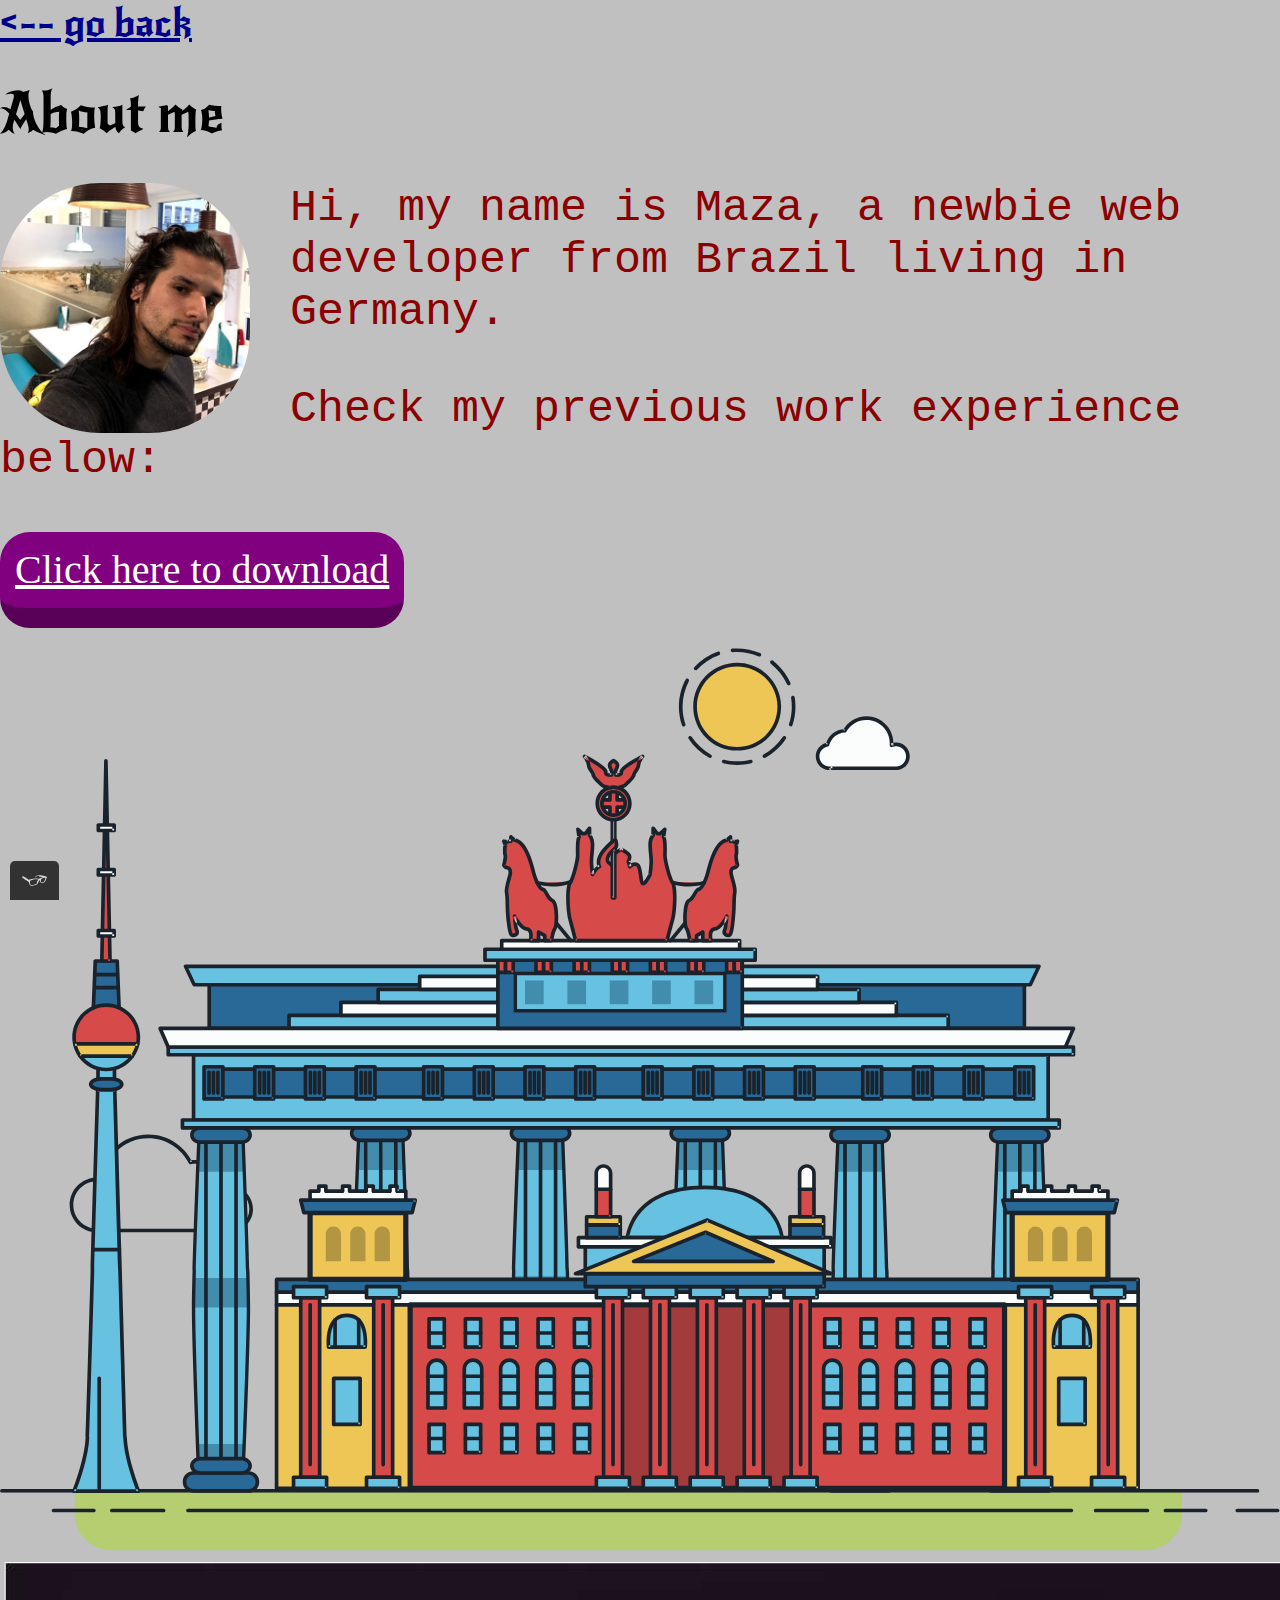
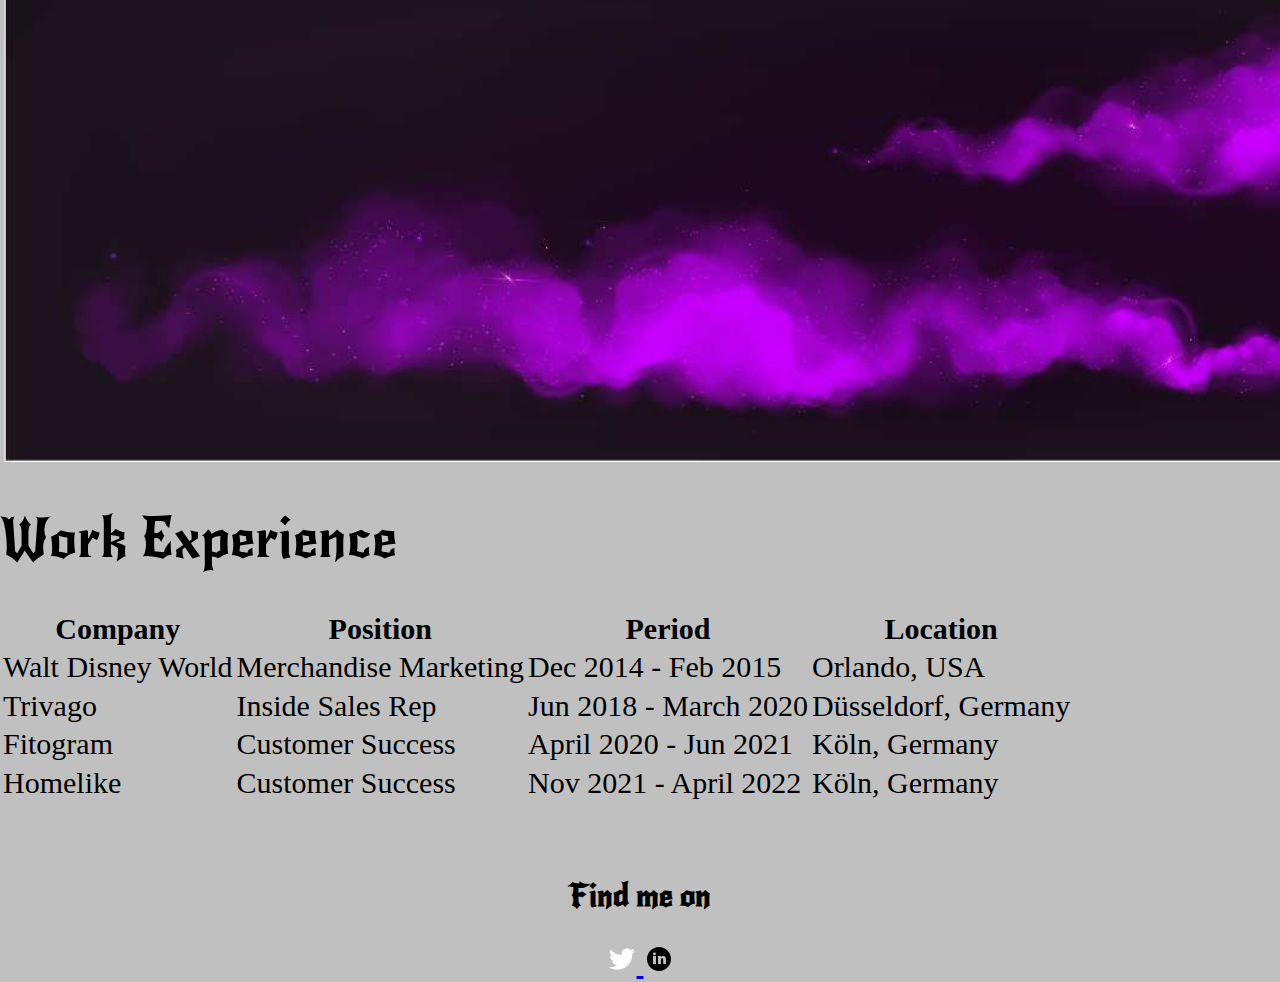
==== about.html @ da88cea9 "Initial commit" ====
<!DOCTYPE html>
<html lang="en" dir="ltr">

<head>
  <meta charset="utf-8">
  <title>About Maza</title>
  <link rel="shortcut icon" href="images/jimii.jpg" type="image/x-icon" >

  <link rel="stylesheet" href="css/normalize.css" type="text/css" >


  <link rel="preconnect" href="https://fonts.googleapis.com">
  <link rel="preconnect" href="https://fonts.gstatic.com" crossorigin>
  <link href="https://fonts.googleapis.com/css2?family=New+Rocker&display=swap" rel="stylesheet">

  <link rel="stylesheet" href="css/style.production.css" type="text/css" >


</head>

<body>

  <header>
    <nav>
      <a href="index.html"> &lt;-- go back</a><br>
    </nav>





    <H1>About me</H1>
  </header>


  <main>
    <div>
      <img src="images/image.andre.png" class="profile_pic" alt="Picutre of Andre">


      <h2> Hi, my name is Maza, a newbie web developer from Brazil living in Germany.</h2>


    </div>

    <h3> Check my previous work experience below:</h3>

  <a href="files/cv.pdf" class="button" download> Click here to download</a>
<br>


<!-- Created with Inkscape (http://www.inkscape.org/) -->

<svg id="about-picture" xmlns="http://www.w3.org/2000/svg" class="berlin-illustration" height="auto" viewBox="0 0 700 505" xmlns:xlink="http://www.w3.org/1999/xlink">
        <defs>
            <polygon id="a" points=".06 231.917 .06 .929 688.717 .929 688.717 231.917"></polygon>
        </defs>
        <g fill="none" fill-rule="evenodd">
          <g transform="translate(0 241)" class="cloud-front">
          <path fill="#1A232C" d="M87.602,29 L87.602,28 C87.326,28.001 87.103,28.024 86.927,28.033 L86.979,29.031 L87.947,28.78 C85.741,20.282 78.041,14.002 68.852,14 C67.858,14 66.904,14.096 65.98,14.231 L66.125,15.22 L67.019,14.772 C62.626,6.015 53.567,0.001 43.102,0 C29.041,0.002 17.524,10.848 16.443,24.632 L17.44,24.71 L17.606,23.724 C16.803,23.589 15.969,23.5 15.102,23.5 C6.817,23.501 0.102,30.215 0.102,38.5 C0.102,46.785 6.817,53.499 15.102,53.5 L87.602,53.5 C94.644,53.499 100.351,47.792 100.352,40.75 C100.351,33.708 94.644,28.001 87.602,28 L87.602,30 C90.573,30 93.254,31.202 95.203,33.149 C97.15,35.097 98.351,37.778 98.352,40.75 C98.351,43.722 97.15,46.403 95.203,48.351 C93.254,50.298 90.573,51.5 87.602,51.5 L15.102,51.5 C11.509,51.5 8.265,50.046 5.909,47.692 C3.555,45.337 2.102,42.093 2.102,38.5 C2.102,34.907 3.555,31.663 5.909,29.308 C8.265,26.954 11.509,25.5 15.102,25.5 C15.831,25.5 16.553,25.575 17.273,25.697 C17.551,25.743 17.832,25.672 18.055,25.499 C18.277,25.325 18.414,25.07 18.436,24.789 C19.436,12.04 30.094,1.998 43.102,2 C52.786,1.999 61.163,7.564 65.231,15.669 C65.425,16.055 65.842,16.272 66.27,16.21 C67.132,16.084 67.988,16 68.852,16 C77.108,15.998 84.027,21.647 86.011,29.283 C86.13,29.741 86.557,30.054 87.031,30.03 C87.27,30.017 87.457,29.999 87.602,30 L87.602,29" transform="translate(38 36)"></path>
            </g>
            <path fill="#B5CE6F" d="M646.484,484.382 C646.484,489.501 644.531,494.62 640.627,498.525 C636.722,502.43 631.603,504.382 626.484,504.382 L60.873,504.382 C55.754,504.382 50.636,502.43 46.731,498.525 C42.826,494.62 40.873,489.501 40.873,484.382 L40.873,471.917 L646.484,471.917 L646.484,484.382"></path>
            <polyline fill="#67C2E2" points="334.824 185.029 101.449 185.029 106.209 195.08 563.438 195.08 568.2 185.029 334.824 185.029"></polyline>
            <path fill="#1A232C" d="M334.824,185.029 L334.824,184.029 L101.449,184.029 C101.104,184.029 100.788,184.203 100.604,184.494 C100.42,184.785 100.398,185.146 100.545,185.457 L105.306,195.508 C105.471,195.856 105.824,196.079 106.209,196.079 L563.438,196.079 C563.824,196.079 564.177,195.856 564.342,195.508 L569.104,185.457 C569.251,185.146 569.229,184.785 569.045,184.494 C568.861,184.203 568.544,184.029 568.2,184.029 L334.824,184.029 L334.824,186.029 L566.62,186.029 L562.806,194.08 L106.842,194.08 L103.029,186.029 L334.824,186.029 L334.824,185.029"></path>
            <polygon fill="#296997" points="114.416 218.974 560.222 218.974 560.222 195.08 114.416 195.08"></polygon>
            <path fill="#1A232C" d="M560.222,218.974 L560.222,217.974 L115.416,217.974 L115.416,196.079 L559.222,196.079 L559.222,218.974 L560.222,218.974 L560.222,217.974 L560.222,218.974 L561.222,218.974 L561.222,195.08 C561.222,194.816 561.115,194.559 560.929,194.372 C560.742,194.186 560.485,194.08 560.222,194.08 L114.416,194.08 C114.152,194.08 113.895,194.186 113.708,194.372 C113.522,194.559 113.416,194.816 113.416,195.08 L113.416,218.974 C113.416,219.237 113.522,219.495 113.708,219.681 C113.895,219.867 114.152,219.974 114.416,219.974 L560.222,219.974 C560.485,219.974 560.742,219.867 560.929,219.681 C561.115,219.495 561.222,219.237 561.222,218.974 L560.222,218.974"></path>
            <polygon fill="#67C2E2" points="105.85 269.08 573.225 269.08 573.225 233.398 105.85 233.398"></polygon>
            <path fill="#1A232C" d="M573.225,233.398 L573.225,232.398 L105.85,232.398 C105.587,232.398 105.329,232.505 105.143,232.691 C104.957,232.877 104.85,233.134 104.85,233.398 L104.85,269.08 C104.85,269.344 104.957,269.601 105.143,269.788 C105.329,269.974 105.587,270.08 105.85,270.08 L573.225,270.08 C573.488,270.08 573.745,269.974 573.932,269.788 C574.118,269.601 574.225,269.344 574.225,269.08 L574.225,233.398 C574.225,233.134 574.118,232.877 573.932,232.691 C573.745,232.505 573.488,232.398 573.225,232.398 L573.225,233.398 L572.225,233.398 L572.225,268.08 L106.85,268.08 L106.85,234.398 L573.225,234.398 L573.225,233.398 L572.225,233.398 L573.225,233.398"></path>
            <polygon fill="#296997" points="116.751 256.508 562.557 256.508 562.557 241.243 116.751 241.243"></polygon>
            <path fill="#1A232C" d="M562.557,256.508 L562.557,255.508 L117.75,255.508 L117.75,242.243 L561.557,242.243 L561.557,256.508 L562.557,256.508 L562.557,255.508 L562.557,256.508 L563.557,256.508 L563.557,241.243 C563.557,240.979 563.45,240.722 563.264,240.535 C563.078,240.349 562.82,240.243 562.557,240.243 L116.75,240.243 C116.487,240.243 116.23,240.349 116.043,240.535 C115.857,240.722 115.751,240.979 115.751,241.243 L115.751,256.508 C115.751,256.771 115.857,257.029 116.043,257.215 C116.23,257.401 116.487,257.508 116.751,257.508 L562.557,257.508 C562.82,257.508 563.077,257.401 563.264,257.215 C563.45,257.029 563.557,256.771 563.557,256.508 L562.557,256.508"></path>
            <polygon fill="#67C2E2" points="158.07 218.974 518.563 218.974 518.563 211.858 158.07 211.858"></polygon>
            <path fill="#1A232C" d="M518.563,211.858 L518.563,210.858 L158.07,210.858 C157.807,210.858 157.549,210.964 157.363,211.151 C157.177,211.337 157.07,211.594 157.07,211.858 L157.07,218.974 C157.07,219.237 157.177,219.495 157.363,219.681 C157.549,219.867 157.807,219.974 158.07,219.974 L518.563,219.974 C518.826,219.974 519.083,219.867 519.27,219.681 C519.456,219.495 519.562,219.237 519.562,218.974 L519.562,211.858 C519.562,211.594 519.456,211.337 519.27,211.151 C519.083,210.964 518.826,210.858 518.563,210.858 L518.563,211.858 L517.563,211.858 L517.563,217.974 L159.07,217.974 L159.07,212.858 L518.563,212.858 L518.563,211.858 L517.563,211.858 L518.563,211.858"></path>
            <polygon fill="#FBFDFC" points="186.438 211.858 490.194 211.858 490.194 204.741 186.438 204.741"></polygon>
            <path fill="#1A232C" d="M490.194,204.741 L490.194,203.741 L186.438,203.741 C186.175,203.741 185.917,203.848 185.731,204.034 C185.545,204.221 185.438,204.478 185.438,204.741 L185.438,211.858 C185.438,212.121 185.545,212.379 185.731,212.565 C185.917,212.751 186.175,212.858 186.438,212.858 L490.194,212.858 C490.458,212.858 490.715,212.751 490.902,212.565 C491.088,212.379 491.194,212.121 491.194,211.858 L491.194,204.741 C491.194,204.478 491.088,204.221 490.902,204.034 C490.715,203.848 490.458,203.741 490.194,203.741 L490.194,204.741 L489.194,204.741 L489.194,210.858 L187.438,210.858 L187.438,205.741 L490.194,205.741 L490.194,204.741 L489.194,204.741 L490.194,204.741"></path>
            <polygon fill="#67C2E2" points="206.805 204.741 469.828 204.741 469.828 197.624 206.805 197.624"></polygon>
            <path fill="#1A232C" d="M469.828,197.624 L469.828,196.624 L206.805,196.624 C206.541,196.624 206.284,196.731 206.098,196.917 C205.911,197.103 205.805,197.361 205.805,197.624 L205.805,204.741 C205.805,205.005 205.911,205.262 206.098,205.449 C206.284,205.635 206.541,205.741 206.805,205.741 L469.828,205.741 C470.091,205.741 470.349,205.635 470.535,205.449 C470.722,205.262 470.828,205.005 470.828,204.741 L470.828,197.624 C470.828,197.361 470.722,197.103 470.535,196.917 C470.349,196.731 470.091,196.624 469.828,196.624 L469.828,197.624 L468.828,197.624 L468.828,203.741 L207.805,203.741 L207.805,198.624 L469.828,198.624 L469.828,197.624 L468.828,197.624 L469.828,197.624"></path>
            <polygon fill="#FBFDFC" points="229.521 197.624 447.111 197.624 447.111 190.509 229.521 190.509"></polygon>
            <path fill="#1A232C" d="M447.111,190.509 L447.111,189.509 L229.521,189.509 C229.258,189.509 229,189.616 228.814,189.802 C228.628,189.988 228.521,190.246 228.521,190.509 L228.521,197.624 C228.521,197.888 228.628,198.145 228.814,198.332 C229,198.518 229.258,198.624 229.521,198.624 L447.111,198.624 C447.375,198.624 447.632,198.518 447.818,198.332 C448.005,198.145 448.111,197.888 448.111,197.624 L448.111,190.509 C448.111,190.246 448.005,189.988 447.818,189.802 C447.632,189.616 447.375,189.509 447.111,189.509 L447.111,190.509 L446.111,190.509 L446.111,196.624 L230.521,196.624 L230.521,191.509 L447.111,191.509 L447.111,190.509 L446.111,190.509 L447.111,190.509"></path>
            <path fill="#67C2E2" d="M135.607,355.447 C135.163,337.766 134.264,313.326 133.648,297.387 C133.274,287.721 133.004,281.18 133.004,281.18 L108.722,281.18 C108.722,281.18 108.452,287.721 108.079,297.387 C107.462,313.326 106.563,337.766 106.119,355.447 C105.953,362.059 105.85,367.732 105.85,371.653 L105.85,371.654 C105.85,386.117 107.243,424.332 108.089,446.189 C108.457,455.706 108.722,462.126 108.722,462.126 L133.004,462.126 C133.004,462.126 133.269,455.706 133.637,446.189 C134.482,424.332 135.876,386.117 135.876,371.654 L135.876,371.653 C135.876,367.732 135.773,362.059 135.607,355.447"></path>
            <path fill="#428DAE" d="M133.648 297.387L108.079 297.387C108.452 287.721 108.722 281.18 108.722 281.18L133.004 281.18C133.004 281.18 133.274 287.721 133.648 297.387M135.876 371.654L105.85 371.654 105.85 371.653C105.85 367.732 105.953 362.059 106.119 355.447L135.607 355.447C135.773 362.059 135.876 367.732 135.876 371.653L135.876 371.654M133.004 462.126L108.722 462.126C108.722 462.126 108.457 455.706 108.089 446.189L133.637 446.189C133.269 455.706 133.004 462.126 133.004 462.126"></path>
            <path fill="#1A232C" d="M109.612,461.199 L132.114,461.199 C132.447,453.007 134.949,390.886 134.949,371.653 C134.949,352.42 132.447,290.299 132.114,282.108 L109.612,282.108 C109.279,290.299 106.778,352.42 106.778,371.653 C106.778,390.886 109.279,453.007 109.612,461.199 Z M133.895,463.054 L107.832,463.054 L107.794,462.164 C107.766,461.466 104.922,392.193 104.922,371.653 C104.922,351.114 107.766,281.839 107.794,281.142 L107.832,280.252 L133.895,280.252 L133.931,281.142 C133.96,281.839 136.804,351.114 136.804,371.653 C136.804,392.193 133.96,461.466 133.931,462.164 L133.895,463.054 L133.895,463.054 Z"></path>
            <path fill="#1A232C" d="M111.638 281.18L111.638 462.126C111.638 462.679 112.086 463.126 112.638 463.126 113.19 463.126 113.638 462.679 113.638 462.126L113.638 281.18C113.638 280.628 113.19 280.18 112.638 280.18 112.086 280.18 111.638 280.628 111.638 281.18M119.863 281.18L119.863 462.126C119.863 462.679 120.311 463.126 120.863 463.126 121.416 463.126 121.863 462.679 121.863 462.126L121.863 281.18C121.863 280.628 121.416 280.18 120.863 280.18 120.311 280.18 119.863 280.628 119.863 281.18M128.088 281.18L128.088 462.126C128.088 462.679 128.536 463.126 129.088 463.126 129.64 463.126 130.088 462.679 130.088 462.126L130.088 281.18C130.088 280.628 129.64 280.18 129.088 280.18 128.536 280.18 128.088 280.628 128.088 281.18"></path>
            <path fill="#296997" d="M136.79,277.265 C136.79,279.418 134.675,281.18 132.09,281.18 L109.636,281.18 C107.051,281.18 104.936,279.418 104.936,277.265 C104.936,275.111 107.051,273.349 109.636,273.349 L132.09,273.349 C134.675,273.349 136.79,275.111 136.79,277.265"></path>
            <path fill="#1A232C" d="M136.79,277.265 L135.79,277.265 C135.789,278.005 135.433,278.704 134.769,279.262 C134.109,279.814 133.155,280.181 132.09,280.18 L109.636,280.18 C108.571,280.181 107.617,279.814 106.956,279.262 C106.293,278.704 105.936,278.005 105.936,277.265 C105.936,276.524 106.293,275.825 106.957,275.267 C107.617,274.715 108.571,274.348 109.636,274.349 L132.09,274.349 C133.155,274.348 134.109,274.716 134.769,275.267 C135.433,275.825 135.789,276.524 135.79,277.265 L137.79,277.265 C137.791,275.851 137.09,274.593 136.049,273.731 C135.006,272.863 133.61,272.35 132.09,272.349 L109.636,272.349 C108.116,272.35 106.72,272.863 105.676,273.731 C104.636,274.593 103.935,275.851 103.936,277.265 C103.935,278.678 104.636,279.937 105.677,280.798 C106.72,281.666 108.116,282.179 109.636,282.18 L132.09,282.18 C133.61,282.179 135.006,281.666 136.049,280.798 C137.09,279.937 137.791,278.678 137.79,277.265 L136.79,277.265"></path>
            <path fill="#296997" d="M140.775,467.217 C140.775,469.803 138.661,471.917 136.076,471.917 L105.65,471.917 C103.065,471.917 100.951,469.803 100.951,467.217 L100.951,466.825 C100.951,464.241 103.065,462.126 105.65,462.126 L136.076,462.126 C138.661,462.126 140.775,464.241 140.775,466.825 L140.775,467.217"></path>
            <path fill="#1A232C" d="M140.775,467.217 L139.775,467.217 C139.775,468.235 139.361,469.155 138.688,469.83 C138.013,470.503 137.093,470.917 136.076,470.917 L105.65,470.917 C104.633,470.917 103.713,470.504 103.038,469.83 C102.365,469.155 101.951,468.235 101.951,467.217 L101.951,466.825 C101.951,465.808 102.365,464.889 103.038,464.214 C103.713,463.54 104.633,463.127 105.65,463.126 L136.076,463.126 C137.093,463.127 138.013,463.54 138.688,464.214 C139.362,464.889 139.775,465.808 139.775,466.825 L139.775,467.217 L141.775,467.217 L141.775,466.825 C141.772,463.684 139.217,461.13 136.076,461.126 L105.65,461.126 C102.509,461.13 99.955,463.684 99.951,466.825 L99.951,467.217 C99.954,470.36 102.509,472.914 105.65,472.917 L136.076,472.917 C139.217,472.914 141.772,470.36 141.775,467.217 L140.775,467.217"></path>
            <path fill="#296997" d="M136.79,458.208 C136.79,460.363 134.675,462.126 132.09,462.126 L109.636,462.126 C107.051,462.126 104.936,460.363 104.936,458.208 C104.936,456.057 107.051,454.292 109.636,454.292 L132.09,454.292 C134.675,454.292 136.79,456.057 136.79,458.208"></path>
            <path fill="#1A232C" d="M136.79,458.208 L135.79,458.208 C135.789,458.949 135.432,459.649 134.769,460.207 C134.108,460.76 133.154,461.128 132.09,461.126 L109.636,461.126 C108.572,461.128 107.617,460.76 106.957,460.207 C106.293,459.649 105.936,458.949 105.936,458.208 C105.936,457.47 106.293,456.77 106.957,456.212 C107.617,455.659 108.572,455.291 109.636,455.292 L132.09,455.292 C133.154,455.291 134.108,455.659 134.769,456.212 C135.433,456.77 135.789,457.47 135.79,458.208 L137.79,458.208 C137.791,456.796 137.09,455.538 136.05,454.675 C135.006,453.808 133.61,453.294 132.09,453.292 L109.636,453.292 C108.115,453.294 106.719,453.808 105.676,454.675 C104.636,455.538 103.935,456.796 103.936,458.208 C103.935,459.622 104.636,460.881 105.676,461.743 C106.72,462.611 108.116,463.125 109.636,463.126 L132.09,463.126 C133.61,463.125 135.006,462.611 136.05,461.743 C137.09,460.881 137.791,459.622 137.79,458.208 L136.79,458.208"></path>
            <path fill="#67C2E2" d="M572.471,355.447 C572.025,337.766 571.126,313.326 570.51,297.387 C570.137,287.721 569.867,281.18 569.867,281.18 L545.585,281.18 C545.585,281.18 545.315,287.721 544.942,297.387 C544.326,313.326 543.427,337.766 542.981,355.447 C542.815,362.059 542.713,367.732 542.713,371.653 L542.713,371.654 C542.713,386.117 544.107,424.332 544.952,446.189 C545.32,455.706 545.585,462.126 545.585,462.126 L569.867,462.126 C569.867,462.126 570.132,455.706 570.499,446.189 C571.346,424.332 572.739,386.117 572.739,371.654 L572.739,371.653 C572.739,367.732 572.637,362.059 572.471,355.447"></path>
            <path fill="#428DAE" d="M569.582 297.387L566.951 297.387 566.951 282.108 568.977 282.108C569.063 284.206 569.29 289.841 569.582 297.387M564.951 297.387L545.871 297.387C546.162 289.841 546.39 284.206 546.476 282.108L564.951 282.108 564.951 297.387M571.8 369.187L566.951 369.187 566.951 356.265 571.562 356.265C571.685 361.272 571.771 365.701 571.8 369.187M564.951 369.187L543.653 369.187C543.684 365.512 543.777 360.79 543.912 355.447L553.551 355.447 553.551 356.265 564.951 356.265 564.951 369.187"></path>
            <path fill="#1A232C" d="M546.476,461.199 L568.977,461.199 C569.31,453.007 571.812,390.886 571.812,371.653 C571.812,352.42 569.31,290.299 568.977,282.108 L546.476,282.108 C546.142,290.299 543.642,352.42 543.642,371.653 C543.642,390.886 546.142,453.007 546.476,461.199 M570.758,463.054 L544.694,463.054 L544.658,462.164 C544.629,461.466 541.785,392.193 541.785,371.653 C541.785,351.114 544.629,281.839 544.658,281.142 L544.694,280.252 L570.758,280.252 L570.795,281.142 C570.823,281.839 573.667,351.114 573.667,371.653 C573.667,392.193 570.823,461.466 570.795,462.164 L570.758,463.054"></path>
            <path fill="#1A232C" d="M548.501 281.18L548.501 462.126C548.501 462.679 548.949 463.126 549.501 463.126 550.053 463.126 550.501 462.679 550.501 462.126L550.501 281.18C550.501 280.628 550.053 280.18 549.501 280.18 548.949 280.18 548.501 280.628 548.501 281.18M556.727 281.18L556.727 462.126C556.727 462.679 557.174 463.126 557.727 463.126 558.279 463.126 558.727 462.679 558.727 462.126L558.727 281.18C558.727 280.628 558.279 280.18 557.727 280.18 557.174 280.18 556.727 280.628 556.727 281.18M564.951 281.18L564.951 462.126C564.951 462.679 565.399 463.126 565.951 463.126 566.503 463.126 566.951 462.679 566.951 462.126L566.951 281.18C566.951 280.628 566.503 280.18 565.951 280.18 565.399 280.18 564.951 280.628 564.951 281.18"></path>
            <path fill="#296997" d="M573.653,277.265 C573.653,279.418 571.537,281.18 568.953,281.18 L546.499,281.18 C543.915,281.18 541.799,279.418 541.799,277.265 C541.799,275.111 543.915,273.349 546.499,273.349 L568.953,273.349 C571.537,273.349 573.653,275.111 573.653,277.265"></path>
            <path fill="#1A232C" d="M573.653,277.265 L572.653,277.265 C572.653,278.005 572.296,278.704 571.632,279.262 C570.972,279.814 570.017,280.181 568.953,280.18 L546.499,280.18 C545.435,280.181 544.48,279.814 543.82,279.262 C543.156,278.704 542.8,278.005 542.799,277.265 C542.8,276.525 543.156,275.825 543.82,275.267 C544.481,274.715 545.435,274.348 546.499,274.349 L568.953,274.349 C570.017,274.348 570.972,274.715 571.632,275.267 C572.296,275.825 572.653,276.525 572.653,277.265 L574.653,277.265 C574.654,275.851 573.953,274.593 572.912,273.731 C571.869,272.863 570.473,272.35 568.953,272.349 L546.499,272.349 C544.979,272.35 543.583,272.863 542.54,273.731 C541.499,274.593 540.798,275.851 540.799,277.265 C540.798,278.679 541.499,279.937 542.54,280.798 C543.583,281.666 544.979,282.179 546.499,282.18 L568.953,282.18 C570.473,282.179 571.869,281.666 572.912,280.798 C573.953,279.937 574.654,278.679 574.653,277.265 L573.653,277.265"></path>
            <path fill="#296997" d="M577.639,467.217 C577.639,469.803 575.524,471.917 572.938,471.917 L542.514,471.917 C539.929,471.917 537.813,469.803 537.813,467.217 L537.813,466.825 C537.813,464.241 539.929,462.126 542.514,462.126 L572.938,462.126 C575.524,462.126 577.639,464.241 577.639,466.825 L577.639,467.217"></path>
            <path fill="#1A232C" d="M577.639,467.217 L576.639,467.217 C576.638,468.235 576.225,469.155 575.551,469.83 C574.876,470.503 573.956,470.917 572.938,470.917 L542.514,470.917 C541.497,470.917 540.576,470.503 539.901,469.83 C539.227,469.155 538.814,468.234 538.813,467.217 L538.813,466.825 C538.814,465.808 539.227,464.889 539.901,464.214 C540.576,463.54 541.497,463.127 542.514,463.126 L572.938,463.126 C573.956,463.127 574.876,463.54 575.551,464.214 C576.225,464.888 576.638,465.808 576.639,466.825 L576.639,467.217 L578.639,467.217 L578.639,466.825 C578.635,463.684 576.081,461.13 572.938,461.126 L542.514,461.126 C539.372,461.13 536.817,463.684 536.813,466.825 L536.813,467.217 C536.817,470.36 539.372,472.914 542.514,472.917 L572.938,472.917 C576.081,472.914 578.635,470.359 578.639,467.217 L577.639,467.217"></path>
            <path fill="#296997" d="M573.653,458.208 C573.653,460.363 571.537,462.126 568.953,462.126 L546.499,462.126 C543.915,462.126 541.799,460.363 541.799,458.208 C541.799,456.057 543.915,454.292 546.499,454.292 L568.953,454.292 C571.537,454.292 573.653,456.057 573.653,458.208"></path>
            <path fill="#1A232C" d="M573.653,458.208 L572.653,458.208 C572.653,458.949 572.296,459.649 571.632,460.207 C570.971,460.76 570.017,461.128 568.953,461.126 L546.499,461.126 C545.435,461.128 544.481,460.76 543.82,460.207 C543.157,459.649 542.799,458.949 542.799,458.208 C542.799,457.47 543.156,456.77 543.82,456.212 C544.481,455.659 545.435,455.291 546.499,455.292 L568.953,455.292 C570.017,455.291 570.971,455.659 571.632,456.212 C572.296,456.77 572.653,457.47 572.653,458.208 L574.653,458.208 C574.654,456.796 573.953,455.538 572.912,454.675 C571.869,453.808 570.473,453.294 568.953,453.292 L546.499,453.292 C544.979,453.294 543.583,453.808 542.54,454.675 C541.499,455.538 540.798,456.796 540.799,458.208 C540.798,459.622 541.499,460.881 542.54,461.743 C543.583,462.611 544.979,463.125 546.499,463.126 L568.953,463.126 C570.473,463.125 571.869,462.611 572.912,461.743 C573.953,460.881 574.654,459.622 574.653,458.208 L573.653,458.208"></path>
            <path fill="#67C2E2" d="M485.098,355.447 C484.654,337.766 483.753,313.326 483.137,297.387 C482.764,287.721 482.494,281.18 482.494,281.18 L458.213,281.18 C458.213,281.18 457.942,287.721 457.569,297.387 C456.953,313.326 456.055,337.766 455.608,355.447 C455.443,362.059 455.34,367.732 455.34,371.653 L455.34,371.654 C455.34,386.117 456.733,424.332 457.58,446.189 C457.948,455.706 458.213,462.126 458.213,462.126 L482.494,462.126 C482.494,462.126 482.759,455.706 483.126,446.189 C483.973,424.332 485.366,386.117 485.366,371.654 L485.366,371.653 C485.366,367.732 485.265,362.059 485.098,355.447"></path>
            <path fill="#428DAE" d="M483.137 297.387L457.569 297.387C457.942 287.721 458.213 281.18 458.213 281.18L482.494 281.18C482.494 281.18 482.764 287.721 483.137 297.387M485.355 369.187L455.351 369.187C455.382 365.502 455.475 360.78 455.608 355.447L485.098 355.447C485.232 360.78 485.325 365.502 485.355 369.187"></path>
            <path fill="#1A232C" d="M459.103,461.199 L481.605,461.199 C481.938,453.007 484.439,390.886 484.439,371.653 C484.439,352.42 481.938,290.299 481.605,282.108 L459.103,282.108 C458.769,290.299 456.268,352.42 456.268,371.653 C456.268,390.886 458.769,453.007 459.103,461.199 Z M483.386,463.054 L457.321,463.054 L457.285,462.164 C457.256,461.466 454.412,392.193 454.412,371.653 C454.412,351.114 457.256,281.839 457.285,281.142 L457.321,280.252 L483.386,280.252 L483.422,281.142 C483.45,281.839 486.294,351.114 486.294,371.653 C486.294,392.193 483.45,461.466 483.422,462.164 L483.386,463.054 L483.386,463.054 Z"></path>
            <path fill="#1A232C" d="M461.128 281.18L461.128 462.126C461.128 462.679 461.576 463.126 462.128 463.126 462.68 463.126 463.128 462.679 463.128 462.126L463.128 281.18C463.128 280.628 462.68 280.18 462.128 280.18 461.576 280.18 461.128 280.628 461.128 281.18M469.354 281.18L469.354 462.126C469.354 462.679 469.801 463.126 470.354 463.126 470.906 463.126 471.354 462.679 471.354 462.126L471.354 281.18C471.354 280.628 470.906 280.18 470.354 280.18 469.801 280.18 469.354 280.628 469.354 281.18M477.578 281.18L477.578 462.126C477.578 462.679 478.026 463.126 478.578 463.126 479.13 463.126 479.578 462.679 479.578 462.126L479.578 281.18C479.578 280.628 479.13 280.18 478.578 280.18 478.026 280.18 477.578 280.628 477.578 281.18"></path>
            <path fill="#296997" d="M486.281,277.265 C486.281,279.418 484.164,281.18 481.58,281.18 L459.126,281.18 C456.542,281.18 454.426,279.418 454.426,277.265 C454.426,275.111 456.542,273.349 459.126,273.349 L481.58,273.349 C484.164,273.349 486.281,275.111 486.281,277.265"></path>
            <path fill="#1A232C" d="M486.281,277.265 L485.281,277.265 C485.281,278.005 484.924,278.704 484.26,279.262 C483.599,279.814 482.644,280.181 481.58,280.18 L459.126,280.18 C458.062,280.181 457.107,279.814 456.447,279.262 C455.783,278.704 455.427,278.005 455.426,277.265 C455.427,276.525 455.783,275.825 456.447,275.267 C457.108,274.715 458.062,274.348 459.126,274.349 L481.58,274.349 C482.644,274.348 483.599,274.716 484.26,275.268 C484.924,275.825 485.281,276.525 485.281,277.265 L487.281,277.265 C487.282,275.851 486.58,274.593 485.54,273.731 C484.496,272.863 483.1,272.35 481.58,272.349 L459.126,272.349 C457.606,272.35 456.21,272.863 455.167,273.731 C454.126,274.593 453.425,275.851 453.426,277.265 C453.425,278.679 454.126,279.937 455.167,280.798 C456.21,281.666 457.606,282.179 459.126,282.18 L481.58,282.18 C483.1,282.179 484.496,281.666 485.54,280.799 C486.58,279.937 487.282,278.679 487.281,277.265 L486.281,277.265"></path>
            <path fill="#296997" d="M490.266,467.217 C490.266,469.803 488.151,471.917 485.565,471.917 L455.141,471.917 C452.556,471.917 450.44,469.803 450.44,467.217 L450.44,466.825 C450.44,464.241 452.556,462.126 455.141,462.126 L485.565,462.126 C488.151,462.126 490.266,464.241 490.266,466.825 L490.266,467.217"></path>
            <path fill="#1A232C" d="M490.266,467.217 L489.266,467.217 C489.265,468.235 488.852,469.155 488.178,469.83 C487.503,470.503 486.583,470.917 485.565,470.917 L455.141,470.917 C454.124,470.917 453.203,470.503 452.528,469.83 C451.854,469.155 451.441,468.234 451.44,467.217 L451.44,466.825 C451.441,465.808 451.854,464.889 452.528,464.214 C453.203,463.54 454.124,463.127 455.141,463.126 L485.565,463.126 C486.583,463.127 487.503,463.54 488.178,464.214 C488.852,464.888 489.265,465.808 489.266,466.825 L489.266,467.217 L491.266,467.217 L491.266,466.825 C491.262,463.684 488.708,461.13 485.565,461.126 L455.141,461.126 C451.999,461.13 449.444,463.684 449.44,466.825 L449.44,467.217 C449.444,470.36 451.999,472.914 455.141,472.917 L485.565,472.917 C488.708,472.914 491.262,470.359 491.266,467.217 L490.266,467.217"></path>
            <path fill="#296997" d="M486.281,458.208 C486.281,460.363 484.164,462.126 481.58,462.126 L459.126,462.126 C456.542,462.126 454.426,460.363 454.426,458.208 C454.426,456.057 456.542,454.292 459.126,454.292 L481.58,454.292 C484.164,454.292 486.281,456.057 486.281,458.208"></path>
            <path fill="#1A232C" d="M486.281,458.208 L485.281,458.208 C485.281,458.949 484.923,459.649 484.26,460.207 C483.599,460.76 482.644,461.128 481.58,461.126 L459.126,461.126 C458.062,461.128 457.108,460.76 456.447,460.207 C455.784,459.649 455.427,458.949 455.426,458.208 C455.426,457.47 455.783,456.77 456.447,456.212 C457.108,455.659 458.062,455.291 459.126,455.292 L481.58,455.292 C482.644,455.291 483.598,455.659 484.26,456.212 C484.924,456.77 485.281,457.47 485.281,458.208 L487.281,458.208 C487.282,456.795 486.58,455.538 485.54,454.675 C484.496,453.808 483.1,453.294 481.58,453.292 L459.126,453.292 C457.606,453.294 456.21,453.808 455.167,454.675 C454.126,455.538 453.425,456.796 453.426,458.208 C453.425,459.622 454.126,460.881 455.167,461.743 C456.21,462.611 457.606,463.125 459.126,463.126 L481.58,463.126 C483.1,463.125 484.496,462.611 485.54,461.743 C486.581,460.881 487.282,459.622 487.281,458.208 L486.281,458.208"></path>
            <path fill="#67C2E2" d="M397.726,354.466 C397.28,336.787 396.381,312.346 395.765,296.407 C395.392,286.742 395.122,280.2 395.122,280.2 L370.84,280.2 C370.84,280.2 370.57,286.742 370.197,296.407 C369.581,312.346 368.682,336.787 368.236,354.466 C368.07,361.078 367.968,366.751 367.968,370.672 L367.968,370.673 C367.968,385.136 369.361,423.352 370.207,445.208 C370.575,454.726 370.84,461.146 370.84,461.146 L395.122,461.146 C395.122,461.146 395.386,454.726 395.754,445.208 C396.601,423.352 397.994,385.136 397.994,370.673 L397.994,370.672 C397.994,366.751 397.892,361.078 397.726,354.466"></path>
            <path fill="#428DAE" d="M394.837 296.407L392.206 296.407 392.206 281.127 394.233 281.127C394.318 283.225 394.545 288.861 394.837 296.407L394.837 296.407zM383.981 296.407L390.206 296.407 390.206 281.127 383.981 281.127 383.981 296.407zM375.756 296.407L381.98 296.407 381.98 281.127 375.756 281.127 375.756 296.407zM373.756 296.407L371.126 296.407C371.417 288.861 371.645 283.225 371.73 281.127L373.756 281.127 373.756 296.407 373.756 296.407zM397.062 369.187L392.206 369.187 392.206 354.466 396.796 354.466C396.943 360.298 397.041 365.389 397.062 369.187L397.062 369.187zM383.981 369.187L390.206 369.187 390.206 354.466 383.981 354.466 383.981 369.187zM375.756 369.187L381.98 369.187 381.98 354.466 375.756 354.466 375.756 369.187zM373.756 369.187L368.9 369.187C368.921 365.389 369.019 360.298 369.166 354.466L373.756 354.466 373.756 369.187 373.756 369.187z"></path>
            <path fill="#1A232C" d="M371.73,460.218 L394.233,460.218 C394.565,452.027 397.066,389.906 397.066,370.672 C397.066,351.44 394.565,289.319 394.233,281.127 L371.73,281.127 C371.397,289.319 368.895,351.44 368.895,370.672 C368.895,389.906 371.397,452.027 371.73,460.218 M396.013,462.074 L369.949,462.074 L369.912,461.184 C369.884,460.486 367.04,391.212 367.04,370.672 C367.04,350.133 369.884,280.859 369.912,280.162 L369.949,279.272 L396.013,279.272 L396.05,280.162 C396.078,280.859 398.922,350.133 398.922,370.672 C398.922,391.212 396.078,460.486 396.05,461.184 L396.013,462.074"></path>
            <path fill="#1A232C" d="M373.756 280.2L373.756 461.146C373.756 461.698 374.203 462.146 374.756 462.146 375.308 462.146 375.756 461.698 375.756 461.146L375.756 280.2C375.756 279.647 375.308 279.2 374.756 279.2 374.203 279.2 373.756 279.647 373.756 280.2M381.98 280.2L381.98 461.146C381.98 461.698 382.428 462.146 382.98 462.146 383.533 462.146 383.981 461.698 383.981 461.146L383.981 280.2C383.981 279.647 383.533 279.2 382.98 279.2 382.428 279.2 381.98 279.647 381.98 280.2M390.206 280.2L390.206 461.146C390.206 461.698 390.654 462.146 391.206 462.146 391.758 462.146 392.206 461.698 392.206 461.146L392.206 280.2C392.206 279.647 391.758 279.2 391.206 279.2 390.654 279.2 390.206 279.647 390.206 280.2"></path>
            <path fill="#296997" d="M398.908,276.285 C398.908,278.439 396.792,280.2 394.208,280.2 L371.754,280.2 C369.17,280.2 367.053,278.439 367.053,276.285 C367.053,274.13 369.17,272.369 371.754,272.369 L394.208,272.369 C396.792,272.369 398.908,274.13 398.908,276.285"></path>
            <path fill="#1A232C" d="M398.908,276.285 L397.908,276.285 C397.907,277.025 397.551,277.724 396.887,278.281 C396.227,278.833 395.272,279.201 394.208,279.2 L371.754,279.2 C370.69,279.201 369.735,278.833 369.074,278.281 C368.41,277.724 368.053,277.025 368.053,276.285 C368.053,275.544 368.41,274.845 369.074,274.287 C369.735,273.735 370.69,273.367 371.754,273.369 L394.208,273.369 C395.272,273.367 396.227,273.735 396.887,274.287 C397.551,274.844 397.907,275.544 397.908,276.285 L399.908,276.285 C399.909,274.871 399.208,273.612 398.167,272.75 C397.124,271.883 395.728,271.37 394.208,271.369 L371.754,271.369 C370.234,271.37 368.838,271.883 367.794,272.75 C366.754,273.612 366.052,274.871 366.053,276.285 C366.052,277.699 366.754,278.957 367.795,279.818 C368.838,280.686 370.234,281.198 371.754,281.2 L394.208,281.2 C395.728,281.198 397.123,280.686 398.167,279.818 C399.208,278.957 399.909,277.698 399.908,276.285 L398.908,276.285"></path>
            <path fill="#296997" d="M402.894,466.237 C402.894,468.823 400.779,470.937 398.193,470.937 L367.768,470.937 C365.183,470.937 363.068,468.823 363.068,466.237 L363.068,465.844 C363.068,463.26 365.183,461.146 367.768,461.146 L398.193,461.146 C400.779,461.146 402.894,463.26 402.894,465.844 L402.894,466.237"></path>
            <path fill="#1A232C" d="M402.894,466.237 L401.894,466.237 C401.893,467.254 401.48,468.174 400.806,468.849 C400.131,469.523 399.211,469.937 398.193,469.937 L367.768,469.937 C366.751,469.937 365.831,469.523 365.156,468.849 C364.482,468.174 364.069,467.254 364.068,466.237 L364.068,465.844 C364.069,464.828 364.482,463.908 365.156,463.233 C365.831,462.56 366.751,462.146 367.768,462.146 L398.193,462.146 C399.211,462.146 400.131,462.56 400.806,463.233 C401.48,463.908 401.893,464.828 401.894,465.844 L401.894,466.237 L403.894,466.237 L403.894,465.844 C403.89,462.703 401.336,460.15 398.193,460.146 L367.768,460.146 C364.626,460.15 362.072,462.703 362.068,465.844 L362.068,466.237 C362.072,469.379 364.626,471.933 367.768,471.937 L398.193,471.937 C401.336,471.933 403.89,469.379 403.894,466.237 L402.894,466.237"></path>
            <path fill="#296997" d="M398.908,457.228 C398.908,459.382 396.792,461.146 394.208,461.146 L371.754,461.146 C369.17,461.146 367.053,459.382 367.053,457.228 C367.053,455.077 369.17,453.312 371.754,453.312 L394.208,453.312 C396.792,453.312 398.908,455.077 398.908,457.228"></path>
            <path fill="#1A232C" d="M398.908,457.228 L397.908,457.228 C397.908,457.968 397.55,458.669 396.887,459.226 C396.226,459.779 395.272,460.147 394.208,460.146 L371.754,460.146 C370.69,460.147 369.736,459.779 369.074,459.226 C368.411,458.668 368.053,457.968 368.053,457.228 C368.053,456.489 368.41,455.789 369.074,455.231 C369.736,454.679 370.69,454.311 371.754,454.312 L394.208,454.312 C395.272,454.311 396.226,454.679 396.887,455.231 C397.551,455.789 397.908,456.489 397.908,457.228 L399.908,457.228 C399.909,455.815 399.208,454.557 398.167,453.695 C397.124,452.827 395.728,452.313 394.208,452.312 L371.754,452.312 C370.234,452.313 368.838,452.827 367.794,453.695 C366.754,454.557 366.052,455.815 366.053,457.228 C366.052,458.642 366.753,459.901 367.794,460.763 C368.838,461.631 370.234,462.145 371.754,462.146 L394.208,462.146 C395.728,462.145 397.124,461.631 398.167,460.763 C399.208,459.9 399.909,458.642 399.908,457.228 L398.908,457.228"></path>
            <path fill="#67C2E2" d="M310.353,354.466 C309.908,336.787 309.009,312.346 308.393,296.407 C308.019,286.742 307.75,280.2 307.75,280.2 L283.467,280.2 C283.467,280.2 283.198,286.742 282.824,296.407 C282.208,312.346 281.309,336.787 280.864,354.466 C280.698,361.078 280.596,366.751 280.596,370.672 L280.596,370.673 C280.596,385.136 281.989,423.352 282.834,445.208 C283.202,454.726 283.467,461.146 283.467,461.146 L307.75,461.146 C307.75,461.146 308.014,454.726 308.382,445.208 C309.228,423.352 310.622,385.136 310.622,370.673 L310.622,370.672 C310.622,366.751 310.518,361.078 310.353,354.466"></path>
            <path fill="#428DAE" d="M308.393 296.407L282.824 296.407C283.198 286.742 283.467 280.2 283.467 280.2L307.75 280.2C307.75 280.2 308.019 286.742 308.393 296.407M310.617 369.187L280.6 369.187C280.621 365.377 280.718 360.285 280.864 354.466L310.353 354.466C310.498 360.285 310.596 365.377 310.617 369.187"></path>
            <path fill="#1A232C" d="M284.357,460.218 L306.86,460.218 C307.193,452.027 309.694,389.906 309.694,370.672 C309.694,351.44 307.193,289.319 306.86,281.127 L284.357,281.127 C284.024,289.319 281.523,351.44 281.523,370.672 C281.523,389.906 284.024,452.027 284.357,460.218 Z M308.639,462.074 L282.576,462.074 L282.54,461.184 C282.511,460.486 279.668,391.212 279.668,370.672 C279.668,350.133 282.511,280.859 282.54,280.162 L282.576,279.272 L308.639,279.272 L308.677,280.162 C308.706,280.859 311.549,350.133 311.549,370.672 C311.549,391.212 308.706,460.486 308.677,461.184 L308.639,462.074 L308.639,462.074 Z"></path>
            <path fill="#1A232C" d="M286.383 280.2L286.383 461.146C286.383 461.698 286.831 462.146 287.383 462.146 287.936 462.146 288.383 461.698 288.383 461.146L288.383 280.2C288.383 279.647 287.936 279.2 287.383 279.2 286.831 279.2 286.383 279.647 286.383 280.2M294.608 280.2L294.608 461.146C294.608 461.698 295.056 462.146 295.608 462.146 296.161 462.146 296.608 461.698 296.608 461.146L296.608 280.2C296.608 279.647 296.161 279.2 295.608 279.2 295.056 279.2 294.608 279.647 294.608 280.2M302.834 280.2L302.834 461.146C302.834 461.698 303.281 462.146 303.834 462.146 304.386 462.146 304.834 461.698 304.834 461.146L304.834 280.2C304.834 279.647 304.386 279.2 303.834 279.2 303.281 279.2 302.834 279.647 302.834 280.2"></path>
            <path fill="#296997" d="M311.535,276.285 C311.535,278.439 309.42,280.2 306.836,280.2 L284.381,280.2 C281.797,280.2 279.681,278.439 279.681,276.285 C279.681,274.13 281.797,272.369 284.381,272.369 L306.836,272.369 C309.42,272.369 311.535,274.13 311.535,276.285"></path>
            <path fill="#1A232C" d="M311.535,276.285 L310.535,276.285 C310.534,277.025 310.177,277.724 309.514,278.282 C308.854,278.833 307.901,279.201 306.836,279.2 L284.381,279.2 C283.316,279.201 282.362,278.833 281.702,278.281 C281.038,277.724 280.681,277.025 280.681,276.285 C280.681,275.544 281.038,274.844 281.702,274.287 C282.362,273.735 283.317,273.367 284.381,273.369 L306.836,273.369 C307.9,273.367 308.854,273.735 309.514,274.287 C310.177,274.844 310.534,275.544 310.535,276.285 L312.535,276.285 C312.535,274.871 311.835,273.613 310.795,272.75 C309.751,271.883 308.356,271.37 306.836,271.369 L284.381,271.369 C282.861,271.37 281.465,271.883 280.422,272.75 C279.381,273.612 278.68,274.871 278.681,276.285 C278.68,277.698 279.381,278.957 280.422,279.818 C281.465,280.686 282.861,281.198 284.381,281.2 L306.836,281.2 C308.356,281.198 309.751,280.685 310.794,279.818 C311.835,278.956 312.535,277.698 312.535,276.285 L311.535,276.285"></path>
            <path fill="#296997" d="M315.522,466.237 C315.522,468.823 313.407,470.937 310.821,470.937 L280.396,470.937 C277.811,470.937 275.696,468.823 275.696,466.237 L275.696,465.844 C275.696,463.26 277.811,461.146 280.396,461.146 L310.821,461.146 C313.407,461.146 315.522,463.26 315.522,465.844 L315.522,466.237"></path>
            <path fill="#1A232C" d="M315.522,466.237 L314.522,466.237 C314.521,467.254 314.108,468.174 313.434,468.849 C312.759,469.523 311.838,469.937 310.821,469.937 L280.396,469.937 C279.379,469.937 278.458,469.523 277.783,468.849 C277.11,468.174 276.696,467.254 276.696,466.237 L276.696,465.844 C276.696,464.828 277.11,463.908 277.783,463.233 C278.458,462.56 279.379,462.146 280.396,462.146 L310.821,462.146 C311.838,462.146 312.759,462.56 313.434,463.233 C314.108,463.908 314.521,464.828 314.522,465.844 L314.522,466.237 L316.521,466.237 L316.521,465.844 C316.518,462.703 313.963,460.15 310.821,460.146 L280.396,460.146 C277.254,460.15 274.7,462.703 274.696,465.844 L274.696,466.237 C274.699,469.379 277.254,471.933 280.396,471.937 L310.821,471.937 C313.963,471.933 316.518,469.379 316.521,466.237 L315.522,466.237"></path>
            <path fill="#296997" d="M311.535,457.228 C311.535,459.382 309.42,461.146 306.836,461.146 L284.381,461.146 C281.797,461.146 279.681,459.382 279.681,457.228 C279.681,455.077 281.797,453.312 284.381,453.312 L306.836,453.312 C309.42,453.312 311.535,455.077 311.535,457.228"></path>
            <path fill="#1A232C" d="M311.535,457.228 L310.535,457.228 C310.534,457.969 310.177,458.669 309.514,459.227 C308.854,459.779 307.9,460.147 306.836,460.146 L284.381,460.146 C283.317,460.147 282.363,459.779 281.702,459.227 C281.038,458.669 280.681,457.968 280.681,457.228 C280.681,456.489 281.038,455.789 281.702,455.231 C282.363,454.679 283.317,454.311 284.381,454.312 L306.836,454.312 C307.9,454.311 308.854,454.679 309.514,455.231 C310.177,455.789 310.534,456.489 310.535,457.228 L312.535,457.228 C312.535,455.815 311.835,454.558 310.795,453.695 C309.752,452.827 308.356,452.313 306.836,452.312 L284.381,452.312 C282.861,452.313 281.465,452.827 280.422,453.695 C279.381,454.557 278.68,455.815 278.681,457.228 C278.68,458.642 279.381,459.9 280.422,460.763 C281.465,461.631 282.861,462.145 284.381,462.146 L306.836,462.146 C308.356,462.145 309.752,461.631 310.795,460.763 C311.835,459.9 312.535,458.641 312.535,457.228 L311.535,457.228"></path>
            <path fill="#67C2E2" d="M222.981,354.466 C222.535,336.787 221.636,312.346 221.02,296.407 C220.647,286.742 220.377,280.2 220.377,280.2 L196.094,280.2 C196.094,280.2 195.825,286.742 195.452,296.407 C194.835,312.346 193.936,336.787 193.491,354.466 C193.325,361.078 193.223,366.751 193.223,370.672 L193.223,370.673 C193.223,385.136 194.616,423.352 195.462,445.208 C195.83,454.726 196.094,461.146 196.094,461.146 L220.377,461.146 C220.377,461.146 220.642,454.726 221.009,445.208 C221.855,423.352 223.249,385.136 223.249,370.673 L223.249,370.672 C223.249,366.751 223.146,361.078 222.981,354.466"></path>
            <path fill="#428DAE" d="M220.091 296.407L209.236 296.407 209.236 281.127 219.487 281.127C219.573 283.225 219.8 288.861 220.091 296.407L220.091 296.407zM201.011 296.407L207.236 296.407 207.236 281.127 201.011 281.127 201.011 296.407zM199.011 296.407L196.381 296.407C196.672 288.861 196.899 283.225 196.985 281.127L199.011 281.127 199.011 296.407 199.011 296.407zM222.317 369.187L209.236 369.187 209.236 356.265 221.923 356.265 221.923 354.466 222.051 354.466C222.198 360.298 222.296 365.389 222.317 369.187L222.317 369.187zM201.011 369.187L207.236 369.187 207.236 356.265 201.011 356.265 201.011 369.187zM199.011 369.187L194.155 369.187C194.174 365.784 194.255 361.345 194.377 356.265L199.011 356.265 199.011 369.187 199.011 369.187z"></path>
            <path fill="#1A232C" d="M196.985,460.218 L219.487,460.218 C219.82,452.027 222.321,389.906 222.321,370.672 C222.321,351.44 219.82,289.319 219.487,281.127 L196.985,281.127 C196.651,289.319 194.151,351.44 194.151,370.672 C194.151,389.906 196.651,452.027 196.985,460.218 M221.267,462.074 L195.204,462.074 L195.167,461.184 C195.138,460.486 192.295,391.212 192.295,370.672 C192.295,350.133 195.138,280.859 195.167,280.162 L195.204,279.272 L221.267,279.272 L221.305,280.162 C221.334,280.859 224.177,350.133 224.177,370.672 C224.177,391.212 221.334,460.486 221.305,461.184 L221.267,462.074"></path>
            <path fill="#1A232C" d="M199.011 280.2L199.011 461.146C199.011 461.698 199.458 462.146 200.011 462.146 200.563 462.146 201.011 461.698 201.011 461.146L201.011 280.2C201.011 279.647 200.563 279.2 200.011 279.2 199.458 279.2 199.011 279.647 199.011 280.2M207.236 280.2L207.236 461.146C207.236 461.698 207.684 462.146 208.236 462.146 208.788 462.146 209.236 461.698 209.236 461.146L209.236 280.2C209.236 279.647 208.788 279.2 208.236 279.2 207.684 279.2 207.236 279.647 207.236 280.2M215.461 280.2L215.461 461.146C215.461 461.698 215.909 462.146 216.461 462.146 217.013 462.146 217.461 461.698 217.461 461.146L217.461 280.2C217.461 279.647 217.013 279.2 216.461 279.2 215.909 279.2 215.461 279.647 215.461 280.2"></path>
            <path fill="#296997" d="M224.162,276.285 C224.162,278.439 222.047,280.2 219.463,280.2 L197.008,280.2 C194.424,280.2 192.308,278.439 192.308,276.285 C192.308,274.13 194.424,272.369 197.008,272.369 L219.463,272.369 C222.047,272.369 224.162,274.13 224.162,276.285"></path>
            <path fill="#1A232C" d="M224.162,276.285 L223.162,276.285 C223.161,277.025 222.805,277.724 222.142,278.282 C221.482,278.833 220.528,279.201 219.463,279.2 L197.008,279.2 C195.944,279.201 194.99,278.833 194.329,278.281 C193.665,277.724 193.308,277.025 193.308,276.285 C193.308,275.544 193.665,274.845 194.329,274.287 C194.99,273.735 195.944,273.367 197.008,273.369 L219.463,273.369 C220.528,273.367 221.481,273.735 222.142,274.287 C222.805,274.844 223.161,275.544 223.162,276.285 L225.162,276.285 C225.163,274.871 224.462,273.613 223.422,272.75 C222.379,271.883 220.983,271.37 219.463,271.369 L197.008,271.369 C195.489,271.37 194.093,271.883 193.049,272.75 C192.008,273.612 191.307,274.871 191.308,276.285 C191.307,277.698 192.008,278.957 193.049,279.818 C194.093,280.686 195.489,281.198 197.008,281.2 L219.463,281.2 C220.983,281.198 222.379,280.686 223.422,279.818 C224.462,278.956 225.163,277.698 225.162,276.285 L224.162,276.285"></path>
            <path fill="#296997" d="M228.149,466.237 C228.149,468.823 226.034,470.937 223.448,470.937 L193.022,470.937 C190.438,470.937 188.323,468.823 188.323,466.237 L188.323,465.844 C188.323,463.26 190.438,461.146 193.022,461.146 L223.448,461.146 C226.034,461.146 228.149,463.26 228.149,465.844 L228.149,466.237"></path>
            <path fill="#1A232C" d="M228.149,466.237 L227.149,466.237 C227.149,467.254 226.735,468.174 226.061,468.849 C225.386,469.523 224.466,469.937 223.448,469.937 L193.022,469.937 C192.006,469.937 191.086,469.523 190.411,468.849 C189.737,468.174 189.324,467.254 189.323,466.237 L189.323,465.844 C189.324,464.828 189.737,463.908 190.411,463.233 C191.086,462.56 192.006,462.146 193.022,462.146 L223.448,462.146 C224.466,462.146 225.386,462.56 226.061,463.233 C226.735,463.908 227.149,464.828 227.149,465.844 L227.149,466.237 L229.149,466.237 L229.149,465.844 C229.145,462.703 226.59,460.15 223.448,460.146 L193.022,460.146 C189.881,460.15 187.327,462.703 187.323,465.844 L187.323,466.237 C187.327,469.379 189.881,471.933 193.022,471.937 L223.448,471.937 C226.59,471.933 229.145,469.379 229.149,466.237 L228.149,466.237"></path>
            <path fill="#296997" d="M224.162,457.228 C224.162,459.382 222.047,461.146 219.463,461.146 L197.008,461.146 C194.424,461.146 192.308,459.382 192.308,457.228 C192.308,455.077 194.424,453.312 197.008,453.312 L219.463,453.312 C222.047,453.312 224.162,455.077 224.162,457.228"></path>
            <path fill="#1A232C" d="M224.162,457.228 L223.162,457.228 C223.161,457.969 222.805,458.669 222.141,459.227 C221.481,459.779 220.527,460.147 219.463,460.146 L197.008,460.146 C195.944,460.147 194.99,459.779 194.329,459.227 C193.665,458.669 193.308,457.968 193.308,457.228 C193.308,456.489 193.665,455.789 194.329,455.231 C194.99,454.679 195.945,454.311 197.008,454.312 L219.463,454.312 C220.527,454.311 221.481,454.679 222.141,455.231 C222.805,455.789 223.161,456.489 223.162,457.228 L225.162,457.228 C225.163,455.815 224.462,454.557 223.422,453.695 C222.379,452.827 220.984,452.313 219.463,452.312 L197.008,452.312 C195.488,452.313 194.092,452.827 193.049,453.695 C192.008,454.557 191.307,455.815 191.308,457.228 C191.307,458.642 192.008,459.9 193.049,460.763 C194.092,461.631 195.488,462.145 197.008,462.146 L219.463,462.146 C220.983,462.145 222.379,461.631 223.422,460.763 C224.462,459.9 225.163,458.641 225.162,457.228 L224.162,457.228"></path>
            <polygon fill="#67C2E2" points="99.774 273.349 579.301 273.349 579.301 269.08 99.774 269.08"></polygon>
            <path fill="#1A232C" d="M579.301,273.349 L579.301,272.349 L100.774,272.349 L100.774,270.08 L578.301,270.08 L578.301,273.349 L579.301,273.349 L579.301,272.349 L579.301,273.349 L580.301,273.349 L580.301,269.08 C580.301,268.817 580.194,268.56 580.008,268.373 C579.822,268.187 579.564,268.08 579.301,268.08 L99.774,268.08 C99.511,268.08 99.254,268.187 99.067,268.373 C98.881,268.56 98.774,268.817 98.774,269.08 L98.774,273.349 C98.774,273.612 98.881,273.87 99.067,274.056 C99.254,274.242 99.511,274.349 99.774,274.349 L579.301,274.349 C579.564,274.349 579.822,274.242 580.008,274.056 C580.194,273.87 580.301,273.612 580.301,273.349 L579.301,273.349"></path>
            <polygon fill="#67C2E2" points="92.01 233.398 587.064 233.398 587.064 229.131 92.01 229.131"></polygon>
            <path fill="#1A232C" d="M587.064,233.398 L587.064,232.398 L93.01,232.398 L93.01,230.131 L586.064,230.131 L586.064,233.398 L587.064,233.398 L587.064,232.398 L587.064,233.398 L588.064,233.398 L588.064,229.131 C588.064,228.868 587.958,228.61 587.772,228.424 C587.585,228.238 587.328,228.131 587.064,228.131 L92.01,228.131 C91.746,228.131 91.489,228.238 91.303,228.424 C91.116,228.61 91.01,228.868 91.01,229.131 L91.01,233.398 C91.01,233.661 91.117,233.919 91.303,234.105 C91.489,234.291 91.746,234.398 92.01,234.398 L587.064,234.398 C587.328,234.398 587.585,234.291 587.771,234.105 C587.958,233.919 588.064,233.661 588.064,233.398 L587.064,233.398"></path>
            <polyline fill="#FBFDFC" points="337.318 218.974 87.572 218.974 92.01 229.131 582.626 229.131 587.064 218.974 337.318 218.974"></polyline>
            <path fill="#1A232C" d="M337.318,218.974 L337.318,217.974 L87.572,217.974 C87.235,217.974 86.92,218.144 86.736,218.426 C86.551,218.709 86.521,219.065 86.656,219.374 L91.093,229.532 C91.253,229.896 91.612,230.131 92.01,230.131 L582.626,230.131 C583.024,230.131 583.383,229.897 583.542,229.532 L587.981,219.374 C588.116,219.065 588.086,218.709 587.901,218.426 C587.716,218.144 587.402,217.974 587.064,217.974 L337.318,217.974 L337.318,219.974 L585.536,219.974 L581.972,228.131 L92.664,228.131 L89.1,219.974 L337.318,219.974 L337.318,218.974"></path>
            <polygon fill="#296997" points="272.283 218.974 405.943 218.974 405.943 181.701 272.283 181.701"></polygon>
            <path fill="#1A232C" d="M405.943,218.974 L405.943,217.974 L273.283,217.974 L273.283,182.701 L404.943,182.701 L404.943,218.974 L405.943,218.974 L405.943,217.974 L405.943,218.974 L406.943,218.974 L406.943,181.701 C406.943,181.437 406.837,181.18 406.65,180.993 C406.464,180.807 406.207,180.701 405.943,180.701 L272.283,180.701 C272.02,180.701 271.762,180.807 271.576,180.993 C271.39,181.18 271.283,181.437 271.283,181.701 L271.283,218.974 C271.283,219.237 271.39,219.495 271.576,219.681 C271.762,219.867 272.02,219.974 272.283,219.974 L405.943,219.974 C406.207,219.974 406.464,219.867 406.65,219.681 C406.837,219.495 406.943,219.237 406.943,218.974 L405.943,218.974"></path>
            <polygon fill="#67C2E2" points="281.833 209.312 396.393 209.312 396.393 188.946 281.833 188.946"></polygon>
            <polygon fill="#428DAE" points="287.111 205.753 297.328 205.753 297.328 192.749 287.111 192.749"></polygon>
            <polygon fill="#428DAE" points="310.284 205.753 320.501 205.753 320.501 192.749 310.284 192.749"></polygon>
            <polygon fill="#428DAE" points="333.457 205.753 343.673 205.753 343.673 192.749 333.457 192.749"></polygon>
            <polygon fill="#428DAE" points="356.63 205.753 366.847 205.753 366.847 192.749 356.63 192.749"></polygon>
            <polygon fill="#428DAE" points="379.804 205.753 390.02 205.753 390.02 192.749 379.804 192.749"></polygon>
            <path fill="#1A232C" d="M282.761,208.384 L395.465,208.384 L395.465,189.873 L282.761,189.873 L282.761,208.384 Z M280.905,210.24 L397.32,210.24 L397.32,188.018 L280.905,188.018 L280.905,210.24 Z"></path>
            <polygon fill="#D64A4A" points="272.283 188.359 276.48 188.359 276.48 181.701 272.283 181.701"></polygon>
            <path fill="#1A232C" d="M276.48,188.359 L276.48,187.359 L273.283,187.359 L273.283,182.701 L275.48,182.701 L275.48,188.359 L276.48,188.359 L276.48,187.359 L276.48,188.359 L277.48,188.359 L277.48,181.701 C277.48,181.437 277.374,181.18 277.188,180.993 C277.001,180.807 276.744,180.701 276.48,180.701 L272.283,180.701 C272.02,180.701 271.762,180.807 271.576,180.993 C271.39,181.18 271.283,181.437 271.283,181.701 L271.283,188.359 C271.283,188.622 271.39,188.88 271.576,189.066 C271.762,189.252 272.02,189.359 272.283,189.359 L276.48,189.359 C276.744,189.359 277.001,189.252 277.188,189.066 C277.374,188.88 277.48,188.622 277.48,188.359 L276.48,188.359"></path>
            <polygon fill="#D64A4A" points="276.48 188.359 280.678 188.359 280.678 181.701 276.48 181.701"></polygon>
            <path fill="#1A232C" d="M280.678,188.359 L280.678,187.359 L277.48,187.359 L277.48,182.701 L279.678,182.701 L279.678,188.359 L280.678,188.359 L280.678,187.359 L280.678,188.359 L281.678,188.359 L281.678,181.701 C281.678,181.437 281.571,181.18 281.385,180.993 C281.199,180.807 280.941,180.701 280.678,180.701 L276.48,180.701 C276.217,180.701 275.96,180.807 275.773,180.993 C275.587,181.18 275.48,181.437 275.48,181.701 L275.48,188.359 C275.48,188.622 275.587,188.88 275.773,189.066 C275.96,189.252 276.217,189.359 276.48,189.359 L280.678,189.359 C280.941,189.359 281.199,189.252 281.385,189.066 C281.571,188.88 281.678,188.622 281.678,188.359 L280.678,188.359"></path>
            <polygon fill="#D64A4A" points="293.13 188.359 297.328 188.359 297.328 181.701 293.13 181.701"></polygon>
            <path fill="#1A232C" d="M297.328,188.359 L297.328,187.359 L294.13,187.359 L294.13,182.701 L296.328,182.701 L296.328,188.359 L297.328,188.359 L297.328,187.359 L297.328,188.359 L298.328,188.359 L298.328,181.701 C298.328,181.437 298.221,181.18 298.035,180.993 C297.849,180.807 297.591,180.701 297.328,180.701 L293.13,180.701 C292.867,180.701 292.609,180.807 292.423,180.993 C292.237,181.18 292.13,181.437 292.13,181.701 L292.13,188.359 C292.13,188.622 292.237,188.88 292.423,189.066 C292.609,189.252 292.867,189.359 293.13,189.359 L297.328,189.359 C297.591,189.359 297.849,189.252 298.035,189.066 C298.221,188.88 298.328,188.622 298.328,188.359 L297.328,188.359"></path>
            <polygon fill="#D64A4A" points="297.328 188.359 301.524 188.359 301.524 181.701 297.328 181.701"></polygon>
            <path fill="#1A232C" d="M301.524,188.359 L301.524,187.359 L298.328,187.359 L298.328,182.701 L300.524,182.701 L300.524,188.359 L301.524,188.359 L301.524,187.359 L301.524,188.359 L302.524,188.359 L302.524,181.701 C302.524,181.437 302.418,181.18 302.232,180.993 C302.045,180.807 301.788,180.701 301.524,180.701 L297.328,180.701 C297.064,180.701 296.807,180.807 296.621,180.993 C296.434,181.18 296.328,181.437 296.328,181.701 L296.328,188.359 C296.328,188.622 296.434,188.88 296.621,189.066 C296.807,189.252 297.064,189.359 297.328,189.359 L301.524,189.359 C301.788,189.359 302.045,189.252 302.232,189.066 C302.418,188.88 302.524,188.622 302.524,188.359 L301.524,188.359"></path>
            <polygon fill="#D64A4A" points="313.977 188.359 318.175 188.359 318.175 181.701 313.977 181.701"></polygon>
            <path fill="#1A232C" d="M318.175,188.359 L318.175,187.359 L314.977,187.359 L314.977,182.701 L317.175,182.701 L317.175,188.359 L318.175,188.359 L318.175,187.359 L318.175,188.359 L319.175,188.359 L319.175,181.701 C319.175,181.437 319.068,181.18 318.882,180.993 C318.696,180.807 318.438,180.701 318.175,180.701 L313.977,180.701 C313.714,180.701 313.456,180.807 313.27,180.993 C313.084,181.18 312.977,181.437 312.977,181.701 L312.977,188.359 C312.977,188.622 313.084,188.88 313.27,189.066 C313.456,189.252 313.714,189.359 313.977,189.359 L318.175,189.359 C318.438,189.359 318.696,189.252 318.882,189.066 C319.068,188.88 319.175,188.622 319.175,188.359 L318.175,188.359"></path>
            <polygon fill="#D64A4A" points="318.175 188.359 322.372 188.359 322.372 181.701 318.175 181.701"></polygon>
            <path fill="#1A232C" d="M322.372,188.359 L322.372,187.359 L319.175,187.359 L319.175,182.701 L321.372,182.701 L321.372,188.359 L322.372,188.359 L322.372,187.359 L322.372,188.359 L323.372,188.359 L323.372,181.701 C323.372,181.437 323.265,181.18 323.079,180.993 C322.893,180.807 322.635,180.701 322.372,180.701 L318.175,180.701 C317.911,180.701 317.654,180.807 317.468,180.993 C317.281,181.18 317.175,181.437 317.175,181.701 L317.175,188.359 C317.175,188.622 317.282,188.88 317.468,189.066 C317.654,189.252 317.911,189.359 318.175,189.359 L322.372,189.359 C322.635,189.359 322.892,189.252 323.079,189.066 C323.265,188.88 323.372,188.622 323.372,188.359 L322.372,188.359"></path>
            <polygon fill="#D64A4A" points="334.824 188.359 339.022 188.359 339.022 181.701 334.824 181.701"></polygon>
            <path fill="#1A232C" d="M339.022,188.359 L339.022,187.359 L335.824,187.359 L335.824,182.701 L338.021,182.701 L338.022,188.359 L339.022,188.359 L339.022,187.359 L339.022,188.359 L340.021,188.359 L340.021,181.701 C340.021,181.437 339.915,181.18 339.729,180.993 C339.542,180.807 339.285,180.701 339.022,180.701 L334.824,180.701 C334.561,180.701 334.303,180.807 334.117,180.993 C333.931,181.18 333.824,181.437 333.824,181.701 L333.824,188.359 C333.824,188.622 333.931,188.88 334.117,189.066 C334.303,189.252 334.561,189.359 334.824,189.359 L339.022,189.359 C339.285,189.359 339.542,189.252 339.729,189.066 C339.915,188.88 340.021,188.622 340.021,188.359 L339.022,188.359"></path>
            <polygon fill="#D64A4A" points="339.022 188.359 343.219 188.359 343.219 181.701 339.022 181.701"></polygon>
            <path fill="#1A232C" d="M343.219,188.359 L343.219,187.359 L340.021,187.359 L340.021,182.701 L342.219,182.701 L342.219,188.359 L343.219,188.359 L343.219,187.359 L343.219,188.359 L344.219,188.359 L344.219,181.701 C344.219,181.437 344.112,181.18 343.926,180.993 C343.74,180.807 343.482,180.701 343.219,180.701 L339.022,180.701 C338.758,180.701 338.501,180.807 338.314,180.993 C338.128,181.18 338.022,181.437 338.022,181.701 L338.022,188.359 C338.022,188.622 338.128,188.88 338.314,189.066 C338.501,189.252 338.758,189.359 339.022,189.359 L343.219,189.359 C343.482,189.359 343.74,189.252 343.926,189.066 C344.112,188.88 344.219,188.622 344.219,188.359 L343.219,188.359"></path>
            <polygon fill="#D64A4A" points="355.671 188.359 359.868 188.359 359.868 181.701 355.671 181.701"></polygon>
            <path fill="#1A232C" d="M359.868,188.359 L359.868,187.359 L356.671,187.359 L356.671,182.701 L358.868,182.701 L358.868,188.359 L359.868,188.359 L359.868,187.359 L359.868,188.359 L360.868,188.359 L360.868,181.701 C360.868,181.437 360.762,181.18 360.575,180.993 C360.389,180.807 360.132,180.701 359.868,180.701 L355.671,180.701 C355.408,180.701 355.15,180.807 354.964,180.993 C354.778,181.18 354.671,181.437 354.671,181.701 L354.671,188.359 C354.671,188.622 354.778,188.88 354.964,189.066 C355.15,189.252 355.408,189.359 355.671,189.359 L359.868,189.359 C360.132,189.359 360.389,189.252 360.575,189.066 C360.762,188.88 360.868,188.622 360.868,188.359 L359.868,188.359"></path>
            <polygon fill="#D64A4A" points="359.868 188.359 364.065 188.359 364.065 181.701 359.868 181.701"></polygon>
            <path fill="#1A232C" d="M364.065,188.359 L364.065,187.359 L360.868,187.359 L360.868,182.701 L363.065,182.701 L363.065,188.359 L364.065,188.359 L364.065,187.359 L364.065,188.359 L365.065,188.359 L365.065,181.701 C365.065,181.437 364.959,181.18 364.773,180.993 C364.586,180.807 364.329,180.701 364.065,180.701 L359.868,180.701 C359.605,180.701 359.347,180.807 359.161,180.993 C358.975,181.18 358.868,181.437 358.868,181.701 L358.868,188.359 C358.868,188.622 358.975,188.88 359.161,189.066 C359.347,189.252 359.605,189.359 359.868,189.359 L364.065,189.359 C364.329,189.359 364.586,189.252 364.773,189.066 C364.959,188.88 365.065,188.622 365.065,188.359 L364.065,188.359"></path>
            <polygon fill="#D64A4A" points="376.518 188.359 380.715 188.359 380.715 181.701 376.518 181.701"></polygon>
            <path fill="#1A232C" d="M380.715,188.359 L380.715,187.359 L377.518,187.359 L377.518,182.701 L379.715,182.701 L379.715,188.359 L380.715,188.359 L380.715,187.359 L380.715,188.359 L381.715,188.359 L381.715,181.701 C381.715,181.437 381.608,181.18 381.422,180.993 C381.236,180.807 380.978,180.701 380.715,180.701 L376.518,180.701 C376.254,180.701 375.997,180.807 375.81,180.993 C375.624,181.18 375.518,181.437 375.518,181.701 L375.518,188.359 C375.518,188.622 375.624,188.88 375.81,189.066 C375.997,189.252 376.254,189.359 376.518,189.359 L380.715,189.359 C380.978,189.359 381.236,189.252 381.422,189.066 C381.608,188.88 381.715,188.622 381.715,188.359 L380.715,188.359"></path>
            <polygon fill="#D64A4A" points="380.715 188.359 384.912 188.359 384.912 181.701 380.715 181.701"></polygon>
            <path fill="#1A232C" d="M384.912,188.359 L384.912,187.359 L381.715,187.359 L381.715,182.701 L383.912,182.701 L383.912,188.359 L384.912,188.359 L384.912,187.359 L384.912,188.359 L385.912,188.359 L385.912,181.701 C385.912,181.437 385.805,181.18 385.619,180.993 C385.433,180.807 385.175,180.701 384.912,180.701 L380.715,180.701 C380.452,180.701 380.194,180.807 380.008,180.993 C379.822,181.18 379.715,181.437 379.715,181.701 L379.715,188.359 C379.715,188.622 379.822,188.88 380.008,189.066 C380.194,189.252 380.452,189.359 380.715,189.359 L384.912,189.359 C385.175,189.359 385.433,189.252 385.619,189.066 C385.805,188.88 385.912,188.622 385.912,188.359 L384.912,188.359"></path>
            <polygon fill="#D64A4A" points="397.364 188.359 401.561 188.359 401.561 181.701 397.364 181.701"></polygon>
            <path fill="#1A232C" d="M401.561,188.359 L401.561,187.359 L398.364,187.359 L398.364,182.701 L400.561,182.701 L400.561,188.359 L401.561,188.359 L401.561,187.359 L401.561,188.359 L402.561,188.359 L402.561,181.701 C402.561,181.437 402.454,181.18 402.268,180.993 C402.081,180.807 401.824,180.701 401.561,180.701 L397.364,180.701 C397.101,180.701 396.843,180.807 396.657,180.993 C396.471,181.18 396.364,181.437 396.364,181.701 L396.364,188.359 C396.364,188.622 396.471,188.88 396.657,189.066 C396.843,189.252 397.101,189.359 397.364,189.359 L401.561,189.359 C401.824,189.359 402.081,189.252 402.268,189.066 C402.454,188.88 402.561,188.622 402.561,188.359 L401.561,188.359"></path>
            <polygon fill="#D64A4A" points="401.561 188.359 405.759 188.359 405.759 181.701 401.561 181.701"></polygon>
            <path fill="#1A232C" d="M405.759,188.359 L405.759,187.359 L402.561,187.359 L402.561,182.701 L404.759,182.701 L404.759,188.359 L405.759,188.359 L405.759,187.359 L405.759,188.359 L406.759,188.359 L406.759,181.701 C406.759,181.437 406.652,181.18 406.466,180.993 C406.28,180.807 406.022,180.701 405.759,180.701 L401.561,180.701 C401.297,180.701 401.04,180.807 400.853,180.993 C400.667,181.18 400.561,181.437 400.561,181.701 L400.561,188.359 C400.561,188.622 400.667,188.88 400.853,189.066 C401.04,189.252 401.297,189.359 401.561,189.359 L405.759,189.359 C406.022,189.359 406.28,189.252 406.466,189.066 C406.652,188.88 406.759,188.622 406.759,188.359 L405.759,188.359"></path>
            <polygon fill="#67C2E2" points="265.221 181.701 413.006 181.701 413.006 175.695 265.221 175.695"></polygon>
            <path fill="#1A232C" d="M413.006,175.695 L413.006,174.695 L265.221,174.695 C264.957,174.695 264.7,174.801 264.514,174.988 C264.327,175.174 264.221,175.431 264.221,175.695 L264.221,181.701 C264.221,181.964 264.327,182.221 264.514,182.408 C264.7,182.594 264.957,182.701 265.221,182.701 L413.006,182.701 C413.269,182.701 413.527,182.594 413.713,182.408 C413.899,182.221 414.006,181.964 414.006,181.701 L414.006,175.695 C414.006,175.431 413.899,175.174 413.713,174.988 C413.527,174.801 413.269,174.695 413.006,174.695 L413.006,175.695 L412.006,175.695 L412.006,180.701 L266.221,180.701 L266.221,176.695 L413.006,176.695 L413.006,175.695 L412.006,175.695 L413.006,175.695"></path>
            <polygon fill="#FBFDFC" points="274.382 175.695 404.506 175.695 404.506 170.979 274.382 170.979"></polygon>
            <path fill="#1A232C" d="M404.506,170.979 L404.506,169.979 L274.382,169.979 C274.119,169.979 273.861,170.086 273.675,170.272 C273.489,170.458 273.382,170.716 273.382,170.979 L273.382,175.695 C273.382,175.958 273.489,176.216 273.675,176.402 C273.861,176.588 274.119,176.695 274.382,176.695 L404.506,176.695 C404.769,176.695 405.027,176.588 405.213,176.402 C405.399,176.216 405.506,175.958 405.506,175.695 L405.506,170.979 C405.506,170.716 405.399,170.458 405.213,170.272 C405.027,170.086 404.769,169.979 404.506,169.979 L404.506,170.979 L403.506,170.979 L403.506,174.695 L275.382,174.695 L275.382,171.979 L404.506,171.979 L404.506,170.979 L403.506,170.979 L404.506,170.979"></path>
            <path fill="#D64A4A" d="M375.91,159.845 L366.735,170.979"></path>
            <path fill="#1A232C" d="M375.138,159.209 L365.964,170.343 C365.612,170.769 365.673,171.399 366.099,171.751 C366.526,172.102 367.156,172.041 367.507,171.615 L376.682,160.481 C377.033,160.055 376.972,159.425 376.546,159.073 C376.12,158.722 375.49,158.783 375.138,159.209"></path>
            <path fill="#D64A4A" d="M401.361,153.429 C401.361,153.429 400.742,167.964 398.733,168.119 C396.723,168.273 395.486,167.037 396.259,165.335 C397.031,163.634 397.495,157.604 397.495,157.604 C397.495,157.604 394.402,164.098 390.847,164.562 C387.29,165.026 388.837,170.979 388.837,170.979 L384.353,170.979 L384.353,166.263 L380.95,168.273 L380.95,170.979 L377.239,170.979 C377.239,170.979 376.621,165.953 375.384,164.252 C374.147,162.552 374.147,150.336 376.775,149.099 C379.404,147.862 380.485,143.068 382.033,142.914 C383.579,142.759 385.435,139.049 386.672,135.183 C387.909,131.317 390.46,117.285 397.418,116.009 L399.506,114.269 L399.506,116.704 C399.506,116.704 400.55,116.473 401.361,116.936 L403.333,116.588 L402.637,118.676 C402.637,118.676 403.101,122.851 402.637,124.011 C402.173,125.17 403.333,129.693 403.333,129.693 C403.333,129.693 402.985,130.737 401.478,131.085 C399.97,131.433 399.622,132.593 399.854,134.448 C400.086,136.304 402.289,141.986 401.825,144.653 C401.361,147.321 401.519,150.726 401.361,153.429"></path>
            <path fill="#1A232C" d="M401.361,153.429 L400.362,153.387 C400.362,153.387 400.353,153.608 400.332,154.002 C400.26,155.379 400.05,158.847 399.645,161.95 C399.444,163.499 399.189,164.962 398.898,165.982 C398.756,166.49 398.597,166.888 398.479,167.088 L398.408,167.196 L398.387,167.221 L398.569,167.406 L398.449,167.179 L398.387,167.221 L398.569,167.406 L398.449,167.179 L398.697,167.651 L398.657,167.121 L398.449,167.179 L398.697,167.651 L398.657,167.121 L398.4,167.132 C397.86,167.133 397.483,166.988 397.289,166.836 C397.096,166.675 397.036,166.56 397.026,166.316 C397.026,166.178 397.06,165.99 397.169,165.749 C397.429,165.165 397.598,164.439 397.76,163.595 C398.232,161.093 398.49,157.699 398.492,157.681 C398.529,157.199 398.219,156.762 397.753,156.638 C397.286,156.513 396.8,156.738 396.592,157.174 L396.563,157.235 C396.404,157.559 395.603,159.129 394.473,160.622 C393.91,161.368 393.264,162.092 392.605,162.628 C391.945,163.168 391.285,163.5 390.717,163.57 C390.092,163.65 389.529,163.876 389.079,164.214 C388.399,164.723 388.006,165.437 387.788,166.143 C387.568,166.854 387.503,167.584 387.502,168.266 C387.505,169.843 387.859,171.184 387.869,171.23 L388.837,170.979 L388.837,169.979 L385.353,169.979 L385.353,166.263 C385.353,165.903 385.161,165.573 384.848,165.395 C384.535,165.216 384.154,165.219 383.844,165.402 L380.442,167.412 C380.137,167.592 379.95,167.919 379.95,168.273 L379.95,169.979 L377.239,169.979 L377.239,170.979 L378.232,170.857 C378.229,170.84 378.073,169.562 377.754,168.047 C377.594,167.289 377.395,166.472 377.146,165.71 C376.893,164.947 376.61,164.245 376.192,163.664 L376.176,163.636 C376.129,163.552 376.04,163.311 375.966,162.986 C375.733,162 375.58,160.263 375.582,158.403 C375.581,156.47 375.74,154.375 376.074,152.735 C376.24,151.917 376.452,151.213 376.681,150.727 C376.904,150.231 377.156,150.009 377.201,150.004 C378.062,149.596 378.721,148.948 379.272,148.253 C380.096,147.208 380.706,146.017 381.241,145.125 C381.505,144.681 381.752,144.314 381.942,144.105 C382.036,144 382.113,143.937 382.15,143.914 L382.173,143.901 L382.117,143.754 L382.132,143.909 L382.173,143.901 L382.117,143.754 L382.132,143.909 C382.515,143.87 382.854,143.729 383.15,143.547 C383.668,143.224 384.09,142.773 384.499,142.232 C385.107,141.42 385.67,140.39 386.198,139.232 C386.723,138.074 387.208,136.789 387.624,135.488 C387.953,134.457 388.339,132.869 388.858,131.003 C389.632,128.212 390.698,124.826 392.168,122.09 C392.9,120.722 393.733,119.522 394.645,118.638 C395.56,117.752 396.531,117.189 397.598,116.992 C397.765,116.962 397.928,116.885 398.058,116.777 L398.506,116.404 L398.506,116.704 C398.506,117.008 398.643,117.294 398.88,117.484 C399.117,117.674 399.426,117.747 399.723,117.681 L399.644,117.325 L399.716,117.682 L399.723,117.681 L399.644,117.325 L399.716,117.682 C399.725,117.68 399.905,117.646 400.129,117.646 C400.388,117.644 400.688,117.698 400.865,117.805 C401.069,117.921 401.303,117.962 401.535,117.921 L401.853,117.865 L401.688,118.36 C401.642,118.498 401.627,118.641 401.643,118.787 C401.643,118.787 401.655,118.894 401.674,119.088 C401.73,119.666 401.843,120.989 401.843,122.112 C401.843,122.485 401.83,122.836 401.803,123.115 C401.778,123.391 401.725,123.606 401.708,123.639 C401.549,124.057 401.533,124.424 401.527,124.834 C401.531,125.838 401.744,127.072 401.95,128.105 C402.157,129.132 402.362,129.931 402.364,129.942 L403.333,129.693 L402.384,129.377 L402.762,129.503 L402.395,129.347 L402.384,129.377 L402.762,129.503 L402.395,129.347 C402.392,129.356 402.329,129.497 402.165,129.654 C401.999,129.81 401.739,129.996 401.253,130.11 C400.462,130.284 399.756,130.712 399.337,131.358 C398.916,131.999 398.789,132.737 398.788,133.5 C398.788,133.844 398.815,134.201 398.861,134.572 C398.93,135.103 399.092,135.731 399.296,136.481 C399.602,137.597 400.005,138.947 400.329,140.271 C400.655,141.591 400.892,142.895 400.889,143.819 C400.889,144.076 400.872,144.301 400.84,144.482 C400.353,147.317 400.521,150.743 400.363,153.371 L400.362,153.387 L401.361,153.429 L402.36,153.487 C402.516,150.709 402.37,147.325 402.81,144.825 C402.867,144.499 402.889,144.165 402.889,143.819 C402.883,142.181 402.401,140.226 401.915,138.423 C401.671,137.525 401.422,136.673 401.225,135.952 C401.027,135.236 400.882,134.633 400.846,134.324 C400.807,134.016 400.788,133.74 400.788,133.5 C400.787,132.958 400.889,132.631 401.005,132.462 C401.122,132.297 401.261,132.17 401.703,132.059 C402.656,131.843 403.32,131.368 403.712,130.929 C404.108,130.49 404.25,130.103 404.282,130.009 C404.342,129.829 404.349,129.629 404.302,129.445 L404.269,129.315 C404.195,129.014 404.006,128.224 403.837,127.337 C403.668,126.455 403.525,125.457 403.527,124.834 C403.527,124.694 403.534,124.575 403.545,124.493 L403.561,124.4 L403.566,124.381 L403.547,124.375 L403.565,124.382 L403.566,124.381 L403.547,124.375 L403.565,124.382 C403.703,124.028 403.753,123.689 403.793,123.311 C403.83,122.935 403.843,122.529 403.843,122.112 C403.842,120.451 403.632,118.585 403.631,118.566 L402.637,118.676 L403.585,118.993 L404.282,116.905 C404.394,116.569 404.321,116.203 404.09,115.935 C403.859,115.667 403.508,115.542 403.159,115.603 L401.187,115.952 L401.361,116.936 L401.858,116.068 C401.224,115.711 400.595,115.649 400.129,115.646 C399.661,115.647 399.337,115.718 399.289,115.728 L399.506,116.704 L400.506,116.704 L400.506,114.269 C400.506,113.88 400.282,113.528 399.93,113.363 C399.578,113.198 399.165,113.252 398.866,113.501 L396.778,115.24 L397.418,116.009 L397.238,115.025 C395.176,115.405 393.519,116.71 392.195,118.377 C390.205,120.888 388.847,124.295 387.829,127.447 C387.323,129.023 386.907,130.535 386.561,131.829 C386.215,133.121 385.936,134.204 385.719,134.878 C385.118,136.76 384.36,138.607 383.599,139.946 C383.22,140.615 382.838,141.155 382.513,141.494 C382.352,141.663 382.206,141.78 382.101,141.844 C381.995,141.91 381.938,141.919 381.934,141.919 C381.485,141.964 381.12,142.169 380.841,142.397 C380.351,142.803 380.016,143.307 379.669,143.86 C379.161,144.688 378.665,145.643 378.108,146.459 C377.555,147.28 376.945,147.922 376.35,148.194 C375.615,148.556 375.203,149.184 374.869,149.88 C374.379,150.938 374.079,152.284 373.874,153.772 C373.673,155.257 373.583,156.873 373.582,158.403 C373.583,159.803 373.658,161.127 373.803,162.222 C373.876,162.77 373.966,163.261 374.081,163.689 C374.201,164.12 374.322,164.481 374.575,164.84 C374.777,165.11 375.034,165.674 375.245,166.331 C375.569,167.321 375.826,168.528 375.994,169.475 C376.079,169.949 376.142,170.358 376.185,170.648 C376.206,170.793 376.221,170.908 376.232,170.985 L376.247,171.101 C376.308,171.601 376.735,171.979 377.239,171.979 L380.95,171.979 C381.214,171.979 381.471,171.872 381.657,171.686 C381.844,171.5 381.95,171.242 381.95,170.979 L381.95,168.844 L383.353,168.015 L383.353,170.979 C383.353,171.242 383.459,171.5 383.645,171.686 C383.832,171.872 384.089,171.979 384.353,171.979 L388.837,171.979 C389.148,171.979 389.438,171.836 389.628,171.591 C389.818,171.345 389.883,171.028 389.805,170.727 L389.803,170.721 C389.776,170.62 389.5,169.458 389.502,168.266 C389.498,167.536 389.614,166.806 389.854,166.343 C389.973,166.109 390.11,165.941 390.277,165.816 C390.445,165.692 390.65,165.598 390.976,165.553 C392.149,165.395 393.157,164.785 394.035,164.04 C395.349,162.913 396.412,161.428 397.176,160.214 C397.937,159.001 398.386,158.058 398.398,158.034 L397.495,157.604 L396.498,157.527 C396.498,157.528 396.47,157.894 396.415,158.479 C396.333,159.356 396.191,160.715 396,161.994 C395.905,162.634 395.798,163.254 395.683,163.775 C395.571,164.294 395.44,164.725 395.348,164.922 C395.14,165.379 395.026,165.85 395.026,166.316 C395.016,167.158 395.435,167.95 396.075,168.426 C396.713,168.91 397.523,169.13 398.4,169.131 C398.535,169.131 398.671,169.126 398.81,169.116 C399.245,169.082 399.583,168.857 399.801,168.635 C400.213,168.207 400.418,167.722 400.63,167.14 C400.982,166.128 401.245,164.807 401.468,163.351 C402.127,158.999 402.359,153.49 402.36,153.472 L401.361,153.429 L402.36,153.487 L401.361,153.429"></path>
            <path fill="#D64A4A" d="M385.085,139.252 C385.085,139.252 376.873,142.052 366.735,138.714"></path>
            <path fill="#1A232C" d="M384.762,138.305 L384.739,138.313 C384.438,138.411 381.414,139.352 376.96,139.351 C374.127,139.351 370.717,138.973 367.048,137.764 C366.523,137.592 365.958,137.877 365.786,138.402 C365.613,138.926 365.898,139.491 366.423,139.664 C370.325,140.949 373.949,141.351 376.96,141.351 C382.011,141.35 385.335,140.222 385.408,140.198 C385.93,140.02 386.21,139.452 386.031,138.929 C385.853,138.406 385.285,138.127 384.762,138.305"></path>
            <polyline fill="#CA6A6F" points="334.873 122.735 336.209 121.807 336.209 103.793 334.873 103.793 334.873 122.735"></polyline>
            <path fill="#1A232C" d="M334.873,122.735 L335.443,123.556 L336.779,122.628 C337.049,122.441 337.209,122.135 337.209,121.807 L337.209,103.793 C337.209,103.53 337.102,103.272 336.916,103.086 C336.73,102.9 336.472,102.793 336.209,102.793 L334.873,102.793 C334.61,102.793 334.352,102.9 334.166,103.086 C333.98,103.272 333.873,103.53 333.873,103.793 L333.873,122.735 C333.873,123.108 334.079,123.448 334.41,123.621 C334.74,123.794 335.137,123.769 335.443,123.556 L334.873,122.735 L335.873,122.735 L335.873,104.793 L336.209,104.793 L336.209,103.793 L335.209,103.793 L335.209,121.284 L334.303,121.913 L334.873,122.735 L335.873,122.735 L334.873,122.735"></path>
            <path fill="#D64A4A" d="M367.891,139.512 C366.035,136.729 363.603,126.832 363.659,124.359 C363.715,121.885 363.909,115.777 362.865,114.269 L363.562,110.094 L361.01,112.53 L359.387,112.298 L357.183,109.514 L357.183,113.457 C357.183,113.457 355.676,114.849 355.56,118.212 C355.443,121.575 356.255,125.75 356.139,128.302 C356.023,130.853 355.549,134.796 355.549,134.796 C355.549,134.796 352.987,140.117 351.563,139.742 C350.139,139.367 350.663,130.296 348.414,129.396 C346.166,128.497 344.426,130.621 344.426,130.621 L343.614,127.606 C343.614,127.606 344.774,125.634 344.194,124.359 C343.628,123.113 339.976,121.209 339.804,121.12 L339.804,121.111 L339.796,121.116 L339.787,121.111 L339.787,121.12 C339.614,121.21 335.963,123.113 335.397,124.359 C334.816,125.634 335.977,127.606 335.977,127.606 L335.165,130.621 C335.165,130.621 334.469,129.345 332.846,128.185 C331.222,127.026 332.961,123.895 333.657,123.083 C334.353,122.271 337.601,120.415 337.137,118.096 C336.673,115.777 337.368,114.153 331.338,120.3 C325.307,126.446 327.858,130.505 327.858,130.505 C326.351,130.853 324.043,134.796 324.043,134.796 C324.043,134.796 323.568,130.853 323.452,128.302 C323.336,125.75 324.147,121.575 324.032,118.212 C323.916,114.849 322.408,113.457 322.408,113.457 L322.408,109.514 L320.205,112.298 L318.581,112.53 L316.03,110.094 L316.726,114.269 C315.682,115.777 315.875,121.885 315.931,124.359 C315.987,126.832 313.555,136.729 311.7,139.512 C309.844,142.295 310.617,155.285 311.7,159.15 C312.782,163.015 314.792,170.979 314.792,170.979 L364.799,170.979 C364.799,170.979 366.809,163.015 367.891,159.15 C368.974,155.285 369.746,142.295 367.891,139.512"></path>
            <path fill="#1A232C" d="M367.891,139.512 L368.723,138.957 C368.35,138.406 367.861,137.322 367.396,136.025 C366.691,134.073 365.998,131.609 365.488,129.41 C365.233,128.31 365.022,127.275 364.878,126.407 C364.733,125.542 364.656,124.828 364.658,124.447 L364.659,124.386 L364.659,124.381 C364.677,123.58 364.71,122.379 364.71,121.071 C364.71,119.714 364.675,118.244 364.547,116.949 C364.482,116.3 364.395,115.696 364.268,115.155 C364.136,114.613 363.984,114.138 363.687,113.7 L362.865,114.269 L363.852,114.433 L364.548,110.259 C364.619,109.833 364.411,109.412 364.029,109.21 C363.648,109.008 363.184,109.073 362.871,109.371 L360.671,111.471 L359.923,111.364 L357.967,108.893 C357.702,108.559 357.256,108.43 356.854,108.57 C356.452,108.71 356.183,109.088 356.183,109.514 L356.183,113.457 L357.183,113.457 L356.504,112.723 C356.362,112.843 354.68,114.514 354.56,118.178 C354.552,118.416 354.548,118.657 354.548,118.9 C354.549,120.464 354.703,122.111 354.854,123.658 C355.005,125.203 355.151,126.654 355.15,127.767 C355.15,127.939 355.147,128.102 355.14,128.257 C355.084,129.495 354.938,131.11 354.806,132.404 C354.74,133.052 354.677,133.621 354.631,134.028 C354.585,134.434 354.556,134.676 354.556,134.676 L355.549,134.796 L354.648,134.362 L354.624,134.411 C354.5,134.664 353.897,135.868 353.185,136.968 C352.832,137.516 352.447,138.038 352.119,138.379 C351.958,138.549 351.81,138.671 351.719,138.727 L351.641,138.769 L351.712,138.968 L351.712,138.76 L351.641,138.769 L351.712,138.968 L351.712,138.76 L351.712,139.173 L351.816,138.774 L351.712,138.76 L351.712,139.173 L351.816,138.774 L351.691,139.252 L352.076,138.922 C352.063,138.906 351.978,138.817 351.817,138.775 L351.691,139.252 L352.076,138.922 L352.021,138.969 L352.08,138.927 L352.076,138.922 L352.021,138.969 L352.08,138.927 C352.066,138.917 351.966,138.714 351.888,138.414 C351.741,137.884 351.611,137.06 351.488,136.142 C351.301,134.758 351.122,133.155 350.799,131.766 C350.636,131.07 350.44,130.425 350.153,129.856 C350.008,129.571 349.838,129.303 349.619,129.061 C349.401,128.821 349.124,128.603 348.786,128.468 C348.276,128.263 347.766,128.174 347.289,128.174 C346.154,128.178 345.255,128.651 344.647,129.084 C344.035,129.522 343.69,129.943 343.652,129.987 L344.426,130.621 L345.391,130.361 L344.58,127.346 L343.614,127.606 L344.476,128.113 C344.493,128.084 344.7,127.731 344.913,127.204 C345.123,126.675 345.352,125.977 345.357,125.186 C345.356,124.791 345.295,124.364 345.105,123.945 C344.969,123.65 344.791,123.418 344.593,123.196 C344.247,122.814 343.826,122.468 343.375,122.135 C342.031,121.149 340.398,120.304 340.265,120.233 L339.804,121.12 L340.804,121.12 L340.804,121.111 C340.804,120.757 340.614,120.427 340.309,120.248 C340.003,120.069 339.622,120.066 339.313,120.24 L339.306,120.244 L339.796,121.116 L340.243,120.221 L340.234,120.217 C339.923,120.061 339.557,120.078 339.261,120.261 C338.966,120.443 338.787,120.764 338.787,121.111 L338.787,121.12 L339.787,121.12 L339.326,120.233 C339.226,120.285 338.249,120.793 337.201,121.463 C336.675,121.8 336.132,122.175 335.656,122.573 C335.418,122.772 335.196,122.977 334.998,123.196 C334.8,123.418 334.622,123.65 334.486,123.945 C334.296,124.364 334.234,124.791 334.234,125.186 C334.239,125.977 334.468,126.675 334.678,127.204 C334.891,127.731 335.098,128.084 335.115,128.113 L335.977,127.606 L335.011,127.346 L334.199,130.361 L335.165,130.621 L336.043,130.142 C335.995,130.057 335.223,128.658 333.427,127.372 C333.33,127.3 333.288,127.243 333.245,127.148 C333.204,127.054 333.173,126.912 333.173,126.722 C333.167,126.278 333.363,125.608 333.639,125.023 C333.907,124.44 334.262,123.909 334.416,123.734 C334.465,123.669 334.758,123.413 335.116,123.124 C335.66,122.677 336.383,122.09 337.003,121.354 C337.313,120.984 337.6,120.574 337.818,120.109 C338.035,119.645 338.182,119.118 338.182,118.55 C338.182,118.336 338.161,118.118 338.117,117.9 C338.016,117.403 337.978,116.908 337.867,116.413 C337.805,116.163 337.736,115.896 337.518,115.592 C337.409,115.442 337.248,115.287 337.042,115.178 C336.837,115.068 336.599,115.018 336.389,115.019 C335.932,115.029 335.609,115.188 335.271,115.38 C334.77,115.679 334.219,116.129 333.471,116.81 C332.727,117.49 331.801,118.4 330.624,119.599 C327.22,123.058 326.316,126.058 326.322,128.137 C326.323,129.893 326.943,130.927 327.012,131.037 L327.858,130.505 L327.633,129.53 C327.271,129.616 326.974,129.777 326.699,129.962 C326.221,130.29 325.799,130.714 325.394,131.173 C324.197,132.543 323.198,134.264 323.18,134.291 L324.043,134.796 L325.035,134.676 C325.035,134.676 325.006,134.434 324.96,134.027 C324.822,132.81 324.535,130.118 324.451,128.256 C324.444,128.103 324.44,127.94 324.44,127.769 C324.439,126.656 324.585,125.204 324.737,123.658 C324.888,122.11 325.043,120.462 325.043,118.897 C325.043,118.655 325.039,118.416 325.031,118.178 C324.911,114.514 323.229,112.843 323.087,112.723 L322.408,113.457 L323.408,113.457 L323.408,109.514 C323.408,109.088 323.139,108.709 322.737,108.57 C322.335,108.43 321.888,108.559 321.624,108.893 L319.668,111.364 L318.92,111.471 L316.72,109.371 C316.408,109.073 315.944,109.008 315.562,109.21 C315.18,109.412 314.972,109.832 315.043,110.259 L315.739,114.433 L316.726,114.269 L315.903,113.7 C315.607,114.138 315.455,114.614 315.323,115.157 C315.133,115.967 315.028,116.928 314.963,117.954 C314.9,118.978 314.88,120.061 314.88,121.079 C314.88,122.384 314.913,123.581 314.931,124.382 L314.931,124.38 L314.932,124.446 C314.935,124.96 314.795,126.042 314.546,127.326 C314.175,129.263 313.567,131.723 312.889,133.931 C312.55,135.034 312.193,136.076 311.843,136.953 C311.495,137.828 311.144,138.546 310.868,138.957 C310.573,139.404 310.38,139.916 310.218,140.502 C309.746,142.248 309.583,144.724 309.579,147.403 C309.58,149.695 309.709,152.114 309.916,154.248 C310.125,156.387 310.402,158.218 310.737,159.42 C311.274,161.337 312.047,164.293 312.683,166.763 C313.002,167.999 313.287,169.114 313.492,169.921 C313.697,170.727 313.822,171.222 313.822,171.224 C313.935,171.669 314.333,171.979 314.792,171.979 L364.799,171.979 C365.258,171.979 365.656,171.669 365.768,171.224 C365.769,171.222 365.894,170.727 366.099,169.921 C366.714,167.504 368.048,162.297 368.854,159.419 C369.188,158.218 369.465,156.387 369.675,154.249 C369.882,152.115 370.011,149.696 370.011,147.404 C370.011,145.621 369.933,143.919 369.747,142.472 C369.653,141.748 369.532,141.088 369.373,140.502 C369.21,139.916 369.018,139.404 368.723,138.957 L367.059,140.067 C367.169,140.228 367.32,140.569 367.443,141.03 C367.83,142.422 368.015,144.825 368.011,147.404 C368.011,149.62 367.885,151.987 367.684,154.055 C367.485,156.119 367.203,157.907 366.928,158.88 C365.839,162.771 363.831,170.73 363.829,170.734 L364.799,170.979 L364.799,169.979 L314.792,169.979 L314.792,170.979 L315.762,170.734 C315.76,170.73 313.752,162.771 312.663,158.88 C312.388,157.907 312.105,156.119 311.906,154.055 C311.706,151.986 311.579,149.619 311.579,147.403 C311.579,145.681 311.656,144.046 311.827,142.728 C311.912,142.069 312.021,141.49 312.147,141.03 C312.271,140.569 312.421,140.228 312.532,140.067 C313.077,139.242 313.575,138.082 314.075,136.704 C314.819,134.644 315.524,132.128 316.05,129.861 C316.313,128.727 316.531,127.657 316.685,126.734 C316.838,125.807 316.93,125.043 316.932,124.446 L316.93,124.337 L316.93,124.336 C316.912,123.529 316.88,122.351 316.88,121.079 C316.879,119.758 316.915,118.335 317.033,117.15 C317.092,116.559 317.172,116.028 317.269,115.615 C317.362,115.204 317.492,114.909 317.548,114.838 C317.695,114.625 317.755,114.36 317.712,114.105 L317.509,112.889 L317.891,113.253 C318.113,113.465 318.418,113.563 318.723,113.52 L320.346,113.288 C320.599,113.252 320.83,113.119 320.989,112.918 L321.408,112.388 L321.408,113.457 C321.408,113.736 321.525,114.003 321.73,114.192 L321.98,113.921 L321.72,114.183 L321.73,114.192 L321.98,113.921 L321.72,114.183 C321.749,114.222 322.927,115.373 323.032,118.247 C323.04,118.459 323.043,118.676 323.043,118.897 C323.043,120.33 322.897,121.924 322.746,123.464 C322.597,125.007 322.441,126.493 322.44,127.769 C322.44,127.966 322.444,128.159 322.453,128.347 C322.573,130.964 323.049,134.903 323.05,134.915 C323.101,135.341 323.419,135.688 323.839,135.775 C324.259,135.862 324.689,135.671 324.905,135.301 L324.928,135.264 C325.045,135.066 325.627,134.109 326.326,133.195 C326.673,132.738 327.053,132.293 327.394,131.971 C327.563,131.811 327.723,131.682 327.85,131.599 C327.977,131.514 328.07,131.48 328.083,131.479 C328.399,131.406 328.659,131.186 328.783,130.886 C328.907,130.586 328.878,130.247 328.705,129.973 L328.242,130.263 L328.712,129.984 L328.705,129.973 L328.242,130.263 L328.712,129.984 L328.654,129.869 C328.545,129.629 328.323,129.035 328.322,128.137 C328.329,126.634 328.923,124.201 332.052,121 C333.601,119.42 334.701,118.363 335.449,117.731 C335.822,117.416 336.108,117.208 336.289,117.102 L336.463,117.014 L336.461,117.009 L336.462,117.013 L336.463,117.014 L336.461,117.009 L336.462,117.013 L336.389,116.646 L336.389,117.019 L336.462,117.013 L336.389,116.646 L336.389,117.019 L336.389,116.416 L336.109,116.947 C336.206,117 336.321,117.021 336.389,117.019 L336.389,116.416 L336.109,116.947 L336.385,116.423 L335.924,116.799 L336.109,116.947 L336.385,116.423 L335.924,116.799 L336.176,116.593 L335.881,116.734 L335.924,116.799 L336.176,116.593 L335.881,116.734 L335.891,116.762 C335.918,116.84 335.959,117.051 335.998,117.32 C336.038,117.591 336.083,117.925 336.156,118.292 L336.182,118.55 C336.182,118.845 336.081,119.166 335.866,119.524 C335.547,120.06 334.976,120.627 334.407,121.112 C334.122,121.356 333.839,121.583 333.585,121.794 C333.328,122.009 333.107,122.192 332.898,122.432 C332.566,122.825 332.178,123.429 331.826,124.181 C331.482,124.931 331.18,125.796 331.173,126.722 C331.173,127.119 331.235,127.535 331.408,127.939 C331.579,128.342 331.873,128.722 332.265,128.999 C332.99,129.517 333.507,130.062 333.838,130.469 C334.003,130.672 334.122,130.841 334.196,130.953 L334.274,131.077 L334.288,131.102 L334.29,131.105 L334.771,130.836 L334.287,131.1 L334.29,131.105 L334.771,130.836 L334.287,131.1 C334.482,131.458 334.878,131.662 335.283,131.614 C335.688,131.566 336.025,131.274 336.131,130.881 L336.942,127.866 C337.012,127.608 336.974,127.329 336.838,127.099 L336.547,127.27 L336.84,127.101 L336.838,127.099 L336.547,127.27 L336.84,127.101 C336.835,127.093 336.671,126.807 336.518,126.419 C336.362,126.034 336.23,125.541 336.234,125.186 C336.234,125.002 336.265,124.864 336.307,124.773 C336.312,124.756 336.372,124.656 336.484,124.535 C336.678,124.318 337.014,124.029 337.4,123.747 C338.565,122.888 340.156,122.054 340.248,122.007 C340.579,121.835 340.787,121.493 340.787,121.12 L340.787,121.111 L339.787,121.111 L339.34,122.006 L339.349,122.01 C339.645,122.158 339.998,122.149 340.286,121.987 L340.294,121.983 L339.804,121.111 L338.804,121.111 L338.804,121.12 C338.804,121.493 339.011,121.835 339.342,122.007 C339.415,122.045 340.35,122.533 341.312,123.148 C341.792,123.455 342.279,123.794 342.652,124.107 C342.839,124.262 342.996,124.411 343.107,124.535 C343.218,124.656 343.279,124.756 343.284,124.773 C343.326,124.864 343.357,125.002 343.357,125.186 C343.361,125.553 343.219,126.065 343.058,126.456 C342.979,126.653 342.898,126.821 342.84,126.936 L342.771,127.066 L342.754,127.096 L342.751,127.101 L343.045,127.271 L342.752,127.099 L342.751,127.101 L343.045,127.271 L342.752,127.099 C342.617,127.329 342.579,127.608 342.649,127.866 L343.46,130.881 C343.558,131.244 343.848,131.52 344.216,131.599 C344.584,131.678 344.961,131.546 345.199,131.255 L345.151,131.215 L345.198,131.256 L345.199,131.255 L345.151,131.215 L345.198,131.256 C345.227,131.221 345.494,130.922 345.886,130.658 C346.281,130.389 346.779,130.172 347.289,130.174 C347.522,130.175 347.767,130.215 348.043,130.325 L348.11,130.376 C348.192,130.452 348.335,130.656 348.465,130.968 C348.7,131.511 348.903,132.349 349.062,133.274 C349.305,134.668 349.464,136.261 349.677,137.579 C349.786,138.241 349.904,138.831 350.084,139.346 C350.176,139.604 350.282,139.848 350.453,140.09 C350.62,140.324 350.887,140.595 351.308,140.709 C351.443,140.744 351.58,140.761 351.712,140.76 C352.185,140.755 352.546,140.576 352.846,140.379 C353.37,140.025 353.788,139.544 354.199,139.009 C355.406,137.413 356.433,135.258 356.45,135.23 C356.498,135.13 356.528,135.025 356.542,134.915 C356.543,134.903 357.019,130.964 357.138,128.347 C357.146,128.158 357.15,127.965 357.15,127.767 C357.149,126.491 356.994,125.007 356.844,123.464 C356.694,121.925 356.548,120.332 356.548,118.9 C356.548,118.678 356.552,118.46 356.559,118.247 C356.613,116.71 356.978,115.674 357.306,115.027 C357.47,114.705 357.627,114.48 357.733,114.343 L357.85,114.204 L357.871,114.183 L357.611,113.922 L357.861,114.192 L357.871,114.183 L357.611,113.922 L357.861,114.192 C358.066,114.003 358.183,113.736 358.183,113.457 L358.183,112.388 L358.603,112.918 C358.761,113.119 358.992,113.252 359.245,113.288 L360.868,113.52 C361.172,113.563 361.478,113.465 361.7,113.253 L362.082,112.889 L361.879,114.104 C361.836,114.36 361.895,114.625 362.043,114.838 C362.099,114.909 362.228,115.203 362.321,115.614 C362.468,116.233 362.571,117.114 362.63,118.073 C362.69,119.034 362.71,120.081 362.71,121.071 C362.71,122.346 362.678,123.527 362.659,124.336 L362.66,124.332 L362.658,124.447 C362.661,125.238 362.822,126.348 363.079,127.704 C363.468,129.726 364.088,132.233 364.79,134.519 C365.141,135.661 365.512,136.748 365.89,137.695 C366.271,138.644 366.647,139.447 367.059,140.067 L367.891,139.512"></path>
            <polyline fill="#CA6A6F" points="334.873 122.028 334.873 147.553 336.209 147.553 336.209 120.741 334.873 122.028"></polyline>
            <path fill="#1A232C" d="M334.873,122.028 L333.873,122.028 L333.873,147.553 C333.873,147.816 333.98,148.074 334.166,148.26 C334.352,148.446 334.61,148.553 334.873,148.553 L336.209,148.553 C336.472,148.553 336.73,148.446 336.916,148.26 C337.102,148.074 337.209,147.816 337.209,147.553 L337.209,120.741 C337.209,120.339 336.97,119.977 336.6,119.82 C336.231,119.663 335.804,119.742 335.515,120.02 L334.179,121.308 C333.984,121.496 333.873,121.757 333.873,122.028 L334.873,122.028 L335.567,122.748 L336.903,121.461 L336.209,120.741 L335.209,120.741 L335.209,146.553 L334.873,146.553 L334.873,147.553 L335.873,147.553 L335.873,122.028 L334.873,122.028 L335.567,122.748 L334.873,122.028"></path>
            <polyline fill="#D64A4A" points="342.586 93.971 337.516 93.971 337.516 88.9 333.565 88.9 333.565 93.971 328.495 93.971 328.495 97.921 333.565 97.921 333.565 102.991 337.516 102.991 337.516 97.921 342.586 97.921 342.586 93.971"></polyline>
            <path fill="#1A232C" d="M342.586,93.971 L342.586,92.971 L338.516,92.971 L338.516,88.9 C338.516,88.637 338.409,88.379 338.223,88.193 C338.037,88.007 337.779,87.9 337.516,87.9 L333.565,87.9 C333.302,87.9 333.045,88.007 332.858,88.193 C332.672,88.379 332.565,88.637 332.565,88.9 L332.565,92.971 L328.495,92.971 C328.232,92.971 327.974,93.077 327.788,93.263 C327.602,93.45 327.495,93.707 327.495,93.971 L327.495,97.921 C327.495,98.184 327.602,98.442 327.788,98.628 C327.974,98.814 328.232,98.921 328.495,98.921 L332.565,98.921 L332.565,102.991 C332.565,103.254 332.672,103.512 332.858,103.698 C333.045,103.884 333.302,103.991 333.565,103.991 L337.516,103.991 C337.779,103.991 338.037,103.884 338.223,103.698 C338.409,103.512 338.516,103.254 338.516,102.991 L338.516,98.921 L342.586,98.921 C342.849,98.921 343.107,98.814 343.293,98.628 C343.479,98.442 343.586,98.184 343.586,97.921 L343.586,93.971 C343.586,93.707 343.479,93.45 343.293,93.263 C343.107,93.077 342.849,92.971 342.586,92.971 L342.586,93.971 L341.586,93.971 L341.586,96.921 L337.516,96.921 C337.252,96.921 336.995,97.027 336.809,97.214 C336.622,97.4 336.516,97.657 336.516,97.921 L336.516,101.991 L334.565,101.991 L334.565,97.921 C334.565,97.657 334.459,97.4 334.273,97.214 C334.086,97.027 333.829,96.921 333.565,96.921 L329.495,96.921 L329.495,94.971 L333.565,94.971 C333.829,94.971 334.086,94.864 334.273,94.678 C334.459,94.491 334.565,94.234 334.565,93.971 L334.565,89.9 L336.516,89.9 L336.516,93.971 C336.516,94.234 336.622,94.491 336.809,94.678 C336.995,94.864 337.252,94.971 337.516,94.971 L342.586,94.971 L342.586,93.971 L341.586,93.971 L342.586,93.971"></path>
            <path fill="#D64A4A" d="M335.541,102.324 C332.019,102.324 329.162,99.468 329.162,95.946 C329.162,92.423 332.019,89.567 335.541,89.567 C339.064,89.567 341.919,92.423 341.919,95.946 C341.919,99.468 339.064,102.324 335.541,102.324 Z M335.541,87.016 C330.609,87.016 326.611,91.014 326.611,95.946 C326.611,100.878 330.609,104.875 335.541,104.875 C340.473,104.875 344.471,100.878 344.471,95.946 C344.471,91.014 340.473,87.016 335.541,87.016 L335.541,87.016 Z"></path>
            <path fill="#1A232C" d="M335.541,102.324 L335.541,101.324 C334.053,101.324 332.714,100.724 331.738,99.749 C330.763,98.772 330.163,97.434 330.162,95.946 C330.163,94.458 330.763,93.119 331.738,92.143 C332.714,91.168 334.053,90.568 335.541,90.567 C337.029,90.568 338.367,91.168 339.344,92.143 C340.319,93.119 340.918,94.457 340.919,95.946 C340.918,97.434 340.319,98.772 339.344,99.749 C338.367,100.724 337.029,101.324 335.541,101.324 L335.541,103.324 C339.616,103.323 342.918,100.021 342.919,95.946 C342.918,91.871 339.616,88.568 335.541,88.567 C331.466,88.568 328.163,91.87 328.162,95.946 C328.163,100.021 331.466,103.323 335.541,103.324 L335.541,102.324 Z M335.541,87.016 L335.541,86.016 C330.057,86.017 325.612,90.461 325.611,95.946 C325.612,101.431 330.057,105.875 335.541,105.875 C341.025,105.875 345.47,101.43 345.471,95.946 C345.47,90.461 341.025,86.017 335.541,86.016 L335.541,88.016 C337.734,88.016 339.71,88.902 341.148,90.339 C342.585,91.777 343.47,93.753 343.471,95.946 C343.47,98.139 342.585,100.115 341.148,101.553 C339.71,102.989 337.734,103.875 335.541,103.875 C333.348,103.875 331.372,102.989 329.934,101.553 C328.497,100.115 327.611,98.139 327.611,95.946 C327.611,93.753 328.497,91.777 329.934,90.339 C331.372,88.902 333.348,88.016 335.541,88.016 L335.541,87.016 L335.541,87.016 Z"></path>
            <path fill="#D64A4A" d="M339.82,78.756 C340.028,80.465 338.022,80.532 336.685,80.394 C336.639,80.248 336.308,79.108 336.693,77.97 C337.106,76.752 338.44,75.129 337.223,73.853 C336.005,72.578 335.541,72.531 335.541,72.531 C335.541,72.531 335.077,72.578 333.859,73.853 C332.642,75.129 333.976,76.752 334.389,77.97 C334.774,79.108 334.442,80.248 334.397,80.394 C333.061,80.532 331.054,80.465 331.261,78.756 C331.569,76.217 319.664,70.239 319.664,70.239 C319.664,70.239 321.751,72.868 321.905,74.955 C322.06,77.042 324.303,78.975 324.457,80.367 C324.611,81.759 327.858,84.62 328.941,85.702 C330.024,86.784 333.432,87.272 333.432,87.272 L335.541,87.016 L337.65,87.272 C337.65,87.272 341.058,86.784 342.141,85.702 C343.223,84.62 346.47,81.759 346.624,80.367 C346.779,78.975 349.022,77.042 349.176,74.955 C349.33,72.868 351.418,70.239 351.418,70.239 C351.418,70.239 339.512,76.217 339.82,78.756"></path>
            <path fill="#1A232C" d="M339.82,78.756 L338.828,78.876 L338.835,78.993 C338.832,79.12 338.813,79.136 338.803,79.155 C338.793,79.177 338.711,79.261 338.471,79.333 C338.239,79.403 337.894,79.442 337.536,79.441 C337.284,79.441 337.025,79.424 336.787,79.4 L336.685,80.394 L337.639,80.094 C337.629,80.067 337.507,79.648 337.509,79.151 C337.508,78.872 337.545,78.571 337.64,78.291 C337.74,77.987 337.987,77.518 338.229,76.983 C338.466,76.445 338.718,75.822 338.723,75.074 C338.734,74.437 338.483,73.711 337.946,73.163 C337.297,72.484 336.824,72.102 336.463,71.871 C336.103,71.642 335.847,71.558 335.641,71.536 L335.442,71.536 C335.235,71.558 334.979,71.642 334.619,71.871 C334.258,72.102 333.785,72.484 333.136,73.163 C332.599,73.711 332.348,74.437 332.359,75.074 C332.364,75.822 332.616,76.445 332.853,76.983 C333.095,77.518 333.342,77.987 333.442,78.291 C333.537,78.57 333.573,78.871 333.573,79.15 C333.574,79.649 333.454,80.062 333.441,80.102 L334.397,80.394 L334.295,79.4 C334.057,79.424 333.798,79.441 333.546,79.441 C333.068,79.446 332.614,79.365 332.42,79.26 C332.319,79.209 332.29,79.172 332.278,79.155 C332.268,79.136 332.249,79.119 332.246,78.992 L332.253,78.877 L332.254,78.876 L332.267,78.657 C332.266,78.306 332.172,77.996 332.045,77.718 C331.802,77.197 331.435,76.752 330.989,76.296 C330.206,75.506 329.155,74.707 327.998,73.918 C324.537,71.564 320.132,69.357 320.112,69.345 C319.694,69.135 319.183,69.245 318.888,69.608 C318.592,69.972 318.589,70.495 318.88,70.861 L318.897,70.882 C318.993,71.006 319.488,71.658 319.96,72.485 C320.436,73.306 320.866,74.325 320.908,75.029 C321.023,76.411 321.738,77.524 322.344,78.468 C322.651,78.939 322.943,79.366 323.147,79.724 C323.355,80.08 323.457,80.368 323.463,80.477 L323.463,80.478 C323.503,80.824 323.616,81.114 323.753,81.395 C323.997,81.883 324.336,82.35 324.727,82.826 C325.311,83.537 326.014,84.255 326.662,84.891 C327.308,85.524 327.904,86.078 328.235,86.409 C328.666,86.833 329.176,87.096 329.713,87.326 C330.517,87.662 331.392,87.886 332.084,88.038 C332.773,88.188 333.273,88.26 333.29,88.262 L333.552,88.265 L335.541,88.023 L337.53,88.265 L337.792,88.262 C337.815,88.259 338.694,88.133 339.742,87.861 C340.266,87.723 340.833,87.551 341.369,87.326 C341.906,87.096 342.416,86.833 342.848,86.409 C343.356,85.899 344.46,84.894 345.458,83.837 C345.959,83.304 346.438,82.757 346.825,82.216 C347.018,81.945 347.189,81.675 347.328,81.395 C347.465,81.114 347.577,80.823 347.618,80.477 L347.618,80.478 C347.624,80.369 347.726,80.08 347.934,79.725 C348.241,79.185 348.743,78.5 349.202,77.727 C349.657,76.95 350.092,76.065 350.173,75.029 C350.217,74.277 350.706,73.171 351.216,72.322 C351.468,71.894 351.719,71.522 351.905,71.261 C351.997,71.131 352.074,71.028 352.126,70.959 L352.185,70.882 L352.201,70.861 C352.492,70.495 352.489,69.972 352.194,69.608 C351.899,69.245 351.388,69.135 350.969,69.345 C350.955,69.353 348.039,70.816 345.093,72.624 C343.619,73.529 342.139,74.516 340.986,75.481 C340.408,75.966 339.911,76.442 339.524,76.936 C339.331,77.185 339.165,77.439 339.036,77.718 C338.909,77.996 338.815,78.306 338.814,78.657 L338.828,78.879 L338.828,78.876 L339.82,78.756 L340.813,78.633 L340.62,78.657 L340.814,78.657 L340.813,78.633 L340.62,78.657 L340.814,78.657 L340.756,78.657 L340.814,78.664 L340.814,78.657 L340.756,78.657 L340.814,78.664 C340.804,78.655 340.903,78.387 341.189,78.057 C341.677,77.468 342.617,76.685 343.724,75.907 C345.387,74.733 347.433,73.531 349.054,72.631 C349.865,72.181 350.57,71.805 351.072,71.543 C351.322,71.411 351.522,71.308 351.659,71.238 C351.795,71.169 351.866,71.133 351.867,71.133 L351.418,70.239 L350.635,69.617 C350.617,69.641 350.071,70.327 349.493,71.306 C348.921,72.294 348.289,73.545 348.179,74.881 C348.139,75.587 347.655,76.484 347.063,77.375 C346.771,77.823 346.463,78.27 346.199,78.731 C345.938,79.194 345.702,79.669 345.63,80.256 L345.63,80.257 C345.632,80.259 345.609,80.362 345.535,80.508 C345.409,80.767 345.146,81.15 344.81,81.556 C344.306,82.17 343.643,82.852 343.019,83.463 C342.394,84.076 341.813,84.615 341.434,84.994 C341.324,85.112 341.002,85.315 340.595,85.482 C339.984,85.74 339.194,85.949 338.573,86.084 C338.262,86.151 337.991,86.202 337.801,86.235 C337.706,86.251 337.631,86.264 337.58,86.272 L337.509,86.282 L337.65,87.272 L337.771,86.28 L335.662,86.023 L335.42,86.023 L333.311,86.28 L333.432,87.272 L333.574,86.282 L333.443,86.262 C333.134,86.212 332.316,86.067 331.495,85.829 C331.085,85.711 330.675,85.57 330.339,85.417 C330.003,85.268 329.745,85.096 329.648,84.994 C329.074,84.422 328.013,83.455 327.078,82.464 C326.613,81.972 326.184,81.475 325.884,81.055 C325.735,80.845 325.618,80.655 325.545,80.508 C325.471,80.362 325.448,80.258 325.45,80.257 L325.451,80.257 C325.38,79.67 325.143,79.195 324.883,78.731 C324.486,78.042 323.992,77.373 323.601,76.709 C323.206,76.047 322.937,75.41 322.903,74.881 C322.792,73.545 322.161,72.294 321.588,71.306 C321.01,70.327 320.465,69.641 320.447,69.617 L319.664,70.239 L319.215,71.133 C319.215,71.133 319.389,71.22 319.702,71.382 C320.797,71.949 323.555,73.414 326.005,74.997 C327.228,75.786 328.376,76.608 329.174,77.329 C329.573,77.687 329.883,78.022 330.065,78.28 C330.156,78.408 330.214,78.515 330.241,78.584 L330.265,78.655 L330.267,78.665 L330.335,78.657 L330.267,78.657 L330.267,78.665 L330.335,78.657 L330.267,78.657 L330.443,78.657 L330.268,78.635 L330.267,78.657 L330.443,78.657 L330.268,78.635 L330.268,78.634 C330.254,78.754 330.246,78.873 330.246,78.992 C330.243,79.45 330.371,79.907 330.617,80.269 C330.99,80.82 331.537,81.1 332.04,81.25 C332.551,81.4 333.063,81.44 333.546,81.441 C333.885,81.441 334.208,81.419 334.5,81.389 C334.899,81.348 335.236,81.071 335.354,80.687 C335.398,80.539 335.572,79.948 335.573,79.15 C335.573,78.703 335.517,78.187 335.336,77.649 C335.146,77.1 334.878,76.617 334.678,76.165 C334.472,75.717 334.353,75.318 334.359,75.074 C334.369,74.861 334.39,74.761 334.583,74.544 C335.152,73.947 335.519,73.668 335.695,73.557 L335.79,73.501 L335.813,73.49 L335.582,72.942 L335.641,73.526 C335.756,73.515 335.813,73.49 335.813,73.49 L335.582,72.942 L335.641,73.526 L335.541,72.531 L335.442,73.526 L335.506,72.885 L335.27,73.49 C335.28,73.494 335.339,73.516 335.442,73.526 L335.506,72.885 L335.27,73.49 L335.28,73.495 C335.352,73.527 335.753,73.76 336.499,74.544 C336.692,74.761 336.713,74.861 336.723,75.074 C336.729,75.318 336.61,75.717 336.404,76.165 C336.204,76.617 335.936,77.1 335.746,77.649 C335.564,78.187 335.509,78.704 335.509,79.151 C335.51,79.95 335.682,80.535 335.731,80.694 C335.85,81.074 336.186,81.348 336.582,81.389 C336.874,81.419 337.197,81.441 337.536,81.441 C338.179,81.436 338.876,81.378 339.551,81.051 C339.885,80.886 340.22,80.634 340.464,80.27 C340.71,79.908 340.838,79.451 340.835,78.993 C340.835,78.875 340.828,78.755 340.813,78.635 L340.813,78.633 L339.82,78.756"></path>
            <path fill="#D64A4A" d="M302.979,159.845 L312.154,170.979"></path>
            <path fill="#1A232C" d="M302.207,160.481 L311.382,171.615 C311.733,172.041 312.364,172.102 312.79,171.751 C313.216,171.399 313.277,170.769 312.926,170.343 L303.75,159.209 C303.399,158.783 302.769,158.722 302.343,159.073 C301.916,159.425 301.856,160.055 302.207,160.481"></path>
            <path fill="#D64A4A" d="M277.527,153.429 C277.527,153.429 278.146,167.964 280.156,168.119 C282.166,168.273 283.403,167.037 282.63,165.335 C281.856,163.634 281.393,157.604 281.393,157.604 C281.393,157.604 284.485,164.098 288.042,164.562 C291.598,165.026 290.052,170.979 290.052,170.979 L294.536,170.979 L294.536,166.263 L297.938,168.273 L297.938,170.979 L301.649,170.979 C301.649,170.979 302.267,165.953 303.505,164.252 C304.742,162.552 304.742,150.336 302.113,149.099 C299.484,147.862 298.402,143.068 296.855,142.914 C295.309,142.759 293.454,139.049 292.217,135.183 C290.98,131.317 288.429,117.285 281.47,116.009 L279.383,114.269 L279.383,116.704 C279.383,116.704 278.339,116.473 277.527,116.936 L275.556,116.588 L276.251,118.676 C276.251,118.676 275.788,122.851 276.251,124.011 C276.715,125.17 275.556,129.693 275.556,129.693 C275.556,129.693 275.904,130.737 277.411,131.085 C278.919,131.433 279.267,132.593 279.035,134.448 C278.803,136.304 276.6,141.986 277.064,144.653 C277.527,147.321 277.37,150.726 277.527,153.429"></path>
            <path fill="#1A232C" d="M277.527,153.429 L276.528,153.472 C276.529,153.484 276.684,157.131 277.094,160.826 C277.3,162.677 277.567,164.534 277.926,165.997 C278.109,166.732 278.307,167.364 278.574,167.896 C278.711,168.162 278.863,168.408 279.088,168.635 C279.307,168.857 279.644,169.082 280.079,169.116 C280.218,169.126 280.354,169.131 280.489,169.131 C281.366,169.13 282.176,168.91 282.814,168.426 C283.454,167.95 283.873,167.158 283.862,166.316 C283.862,165.85 283.748,165.379 283.54,164.922 C283.414,164.655 283.234,163.989 283.093,163.224 C282.873,162.065 282.695,160.63 282.575,159.496 C282.514,158.928 282.468,158.434 282.437,158.083 C282.405,157.732 282.39,157.528 282.39,157.527 L281.393,157.604 L280.49,158.034 C280.506,158.066 281.297,159.73 282.574,161.495 C283.214,162.379 283.975,163.289 284.853,164.04 C285.731,164.785 286.739,165.395 287.912,165.553 C288.238,165.598 288.444,165.692 288.612,165.816 C288.858,166 289.054,166.298 289.191,166.737 C289.328,167.172 289.387,167.721 289.386,168.268 C289.387,168.902 289.31,169.531 289.233,169.992 C289.194,170.223 289.156,170.413 289.128,170.541 L289.094,170.687 L289.086,170.721 L289.084,170.728 C289.006,171.028 289.071,171.345 289.261,171.591 C289.451,171.836 289.742,171.979 290.052,171.979 L294.536,171.979 C294.799,171.979 295.057,171.872 295.243,171.686 C295.429,171.5 295.536,171.242 295.536,170.979 L295.536,168.015 L296.938,168.844 L296.938,170.979 C296.938,171.242 297.045,171.5 297.231,171.686 C297.417,171.872 297.675,171.979 297.938,171.979 L301.649,171.979 C302.153,171.979 302.581,171.601 302.642,171.101 C302.642,171.101 302.651,171.031 302.669,170.895 C302.734,170.421 302.917,169.189 303.211,167.919 C303.357,167.285 303.531,166.641 303.725,166.089 C303.916,165.538 304.139,165.076 304.313,164.841 C304.567,164.481 304.688,164.12 304.808,163.689 C304.979,163.048 305.098,162.261 305.181,161.36 C305.264,160.46 305.306,159.452 305.307,158.402 C305.306,156.361 305.147,154.172 304.774,152.337 C304.586,151.417 304.348,150.586 304.02,149.88 C303.686,149.184 303.273,148.556 302.539,148.194 C302.085,147.983 301.623,147.569 301.184,147.012 C300.522,146.179 299.939,145.069 299.364,144.1 C299.072,143.614 298.784,143.161 298.433,142.768 C298.257,142.572 298.062,142.388 297.822,142.232 C297.584,142.078 297.289,141.952 296.955,141.919 C296.951,141.919 296.893,141.91 296.787,141.844 C296.601,141.734 296.301,141.453 295.989,141.032 C295.514,140.402 294.997,139.475 294.512,138.405 C294.025,137.333 293.565,136.114 293.169,134.878 C292.88,133.976 292.483,132.36 291.958,130.468 C291.166,127.622 290.079,124.123 288.484,121.144 C287.683,119.654 286.755,118.29 285.636,117.203 C284.521,116.119 283.192,115.307 281.651,115.025 L281.47,116.009 L282.11,115.24 L280.023,113.501 C279.724,113.252 279.311,113.198 278.959,113.363 C278.606,113.528 278.383,113.88 278.383,114.269 L278.383,116.704 L279.383,116.704 L279.6,115.728 C279.551,115.718 279.228,115.647 278.759,115.646 C278.293,115.649 277.665,115.711 277.031,116.068 L277.527,116.936 L277.701,115.952 L275.73,115.603 C275.384,115.543 275.028,115.669 274.799,115.935 C274.569,116.201 274.496,116.572 274.607,116.904 L275.303,118.992 L276.251,118.676 L275.258,118.566 C275.256,118.585 275.046,120.451 275.045,122.112 C275.045,122.529 275.058,122.935 275.095,123.311 C275.135,123.689 275.185,124.028 275.323,124.382 L275.342,124.374 L275.322,124.38 L275.323,124.382 L275.342,124.374 L275.322,124.38 C275.333,124.405 275.363,124.59 275.361,124.834 C275.364,125.549 275.175,126.744 274.978,127.711 C274.88,128.197 274.782,128.634 274.708,128.947 C274.671,129.104 274.641,129.229 274.619,129.315 L274.587,129.445 C274.54,129.629 274.547,129.829 274.607,130.01 C274.639,130.103 274.781,130.49 275.177,130.929 C275.569,131.368 276.233,131.843 277.186,132.059 C277.628,132.17 277.766,132.297 277.884,132.462 C278,132.631 278.102,132.958 278.101,133.499 C278.101,133.739 278.081,134.016 278.043,134.324 C278.006,134.633 277.862,135.237 277.664,135.952 C277.368,137.034 276.957,138.407 276.617,139.796 C276.278,141.189 276.003,142.587 275.999,143.82 C276,144.165 276.022,144.5 276.078,144.825 C276.296,146.07 276.373,147.548 276.411,149.053 C276.449,150.56 276.448,152.093 276.529,153.487 L277.527,153.429 L276.528,153.472 L277.527,153.429 L278.526,153.371 C278.449,152.062 278.448,150.541 278.41,149.003 C278.371,147.462 278.295,145.904 278.049,144.482 C278.017,144.301 277.999,144.076 277.999,143.82 C277.993,142.582 278.424,140.691 278.903,138.948 C279.142,138.072 279.389,137.225 279.593,136.481 C279.797,135.731 279.959,135.103 280.027,134.572 C280.074,134.201 280.101,133.844 280.101,133.499 C280.099,132.737 279.973,131.998 279.551,131.357 C279.132,130.712 278.426,130.284 277.636,130.11 C277.082,129.979 276.818,129.757 276.66,129.587 L276.512,129.384 L276.493,129.346 L276.127,129.503 L276.504,129.377 L276.493,129.346 L276.127,129.503 L276.504,129.377 L275.556,129.693 L276.524,129.942 C276.527,129.931 276.732,129.132 276.939,128.105 C277.144,127.072 277.357,125.838 277.361,124.834 C277.355,124.425 277.339,124.057 277.18,123.639 C277.163,123.606 277.11,123.391 277.086,123.115 C277.058,122.836 277.045,122.485 277.045,122.112 C277.045,121.364 277.095,120.525 277.145,119.879 C277.171,119.556 277.196,119.281 277.215,119.088 C277.233,118.894 277.245,118.787 277.245,118.787 C277.261,118.641 277.246,118.499 277.2,118.36 L277.035,117.865 L277.353,117.921 C277.585,117.962 277.819,117.921 278.024,117.805 C278.201,117.698 278.501,117.644 278.759,117.646 C278.887,117.646 279.001,117.657 279.077,117.667 L279.159,117.68 L279.173,117.682 L279.245,117.324 L279.166,117.681 L279.173,117.682 L279.245,117.324 L279.166,117.681 C279.462,117.747 279.772,117.674 280.009,117.484 C280.245,117.294 280.383,117.008 280.383,116.704 L280.383,116.404 L280.83,116.777 C280.964,116.889 281.118,116.961 281.29,116.992 C282.707,117.25 283.978,118.178 285.128,119.622 C286.85,121.776 288.181,125.012 289.156,128.06 C289.646,129.584 290.053,131.062 290.396,132.346 C290.74,133.631 291.017,134.712 291.264,135.488 C291.9,137.471 292.689,139.412 293.551,140.934 C293.984,141.695 294.433,142.353 294.929,142.875 C295.179,143.136 295.441,143.364 295.739,143.547 C296.035,143.729 296.373,143.87 296.756,143.909 L296.775,143.724 L296.723,143.903 L296.756,143.909 L296.775,143.724 L296.723,143.903 L296.738,143.852 L296.715,143.9 L296.723,143.903 L296.738,143.852 L296.715,143.9 C296.723,143.902 296.807,143.953 296.92,144.076 C297.122,144.289 297.395,144.696 297.686,145.191 C298.128,145.935 298.626,146.875 299.248,147.76 C299.873,148.641 300.627,149.499 301.688,150.004 C301.733,150.009 301.984,150.231 302.208,150.727 C302.554,151.458 302.85,152.671 303.033,154.04 C303.219,155.413 303.307,156.952 303.307,158.402 C303.307,159.728 303.233,160.983 303.103,161.958 C303.039,162.445 302.959,162.863 302.877,163.171 C302.836,163.324 302.794,163.449 302.758,163.536 L302.713,163.636 L302.696,163.664 C302.279,164.245 301.995,164.947 301.742,165.71 C301.004,167.983 300.663,170.825 300.657,170.857 L301.649,170.979 L301.649,169.979 L298.938,169.979 L298.938,168.273 C298.938,167.919 298.751,167.592 298.447,167.412 L295.045,165.402 C294.734,165.219 294.354,165.216 294.04,165.395 C293.727,165.573 293.536,165.903 293.536,166.263 L293.536,169.979 L290.052,169.979 L290.052,170.979 L291.02,171.23 C291.03,171.184 291.384,169.844 291.386,168.268 C291.382,167.36 291.277,166.361 290.82,165.443 C290.591,164.987 290.261,164.552 289.809,164.214 C289.359,163.876 288.796,163.65 288.171,163.57 C287.565,163.496 286.854,163.121 286.151,162.518 C285.096,161.622 284.104,160.27 283.406,159.152 C283.055,158.593 282.775,158.092 282.583,157.735 C282.488,157.556 282.414,157.413 282.365,157.316 L282.311,157.206 L282.295,157.174 C282.088,156.738 281.602,156.513 281.135,156.638 C280.668,156.762 280.358,157.199 280.396,157.681 C280.396,157.69 280.513,159.208 280.729,160.954 C280.837,161.828 280.969,162.758 281.128,163.596 C281.291,164.439 281.459,165.165 281.72,165.749 C281.829,165.99 281.862,166.178 281.862,166.316 C281.852,166.56 281.792,166.676 281.6,166.837 C281.405,166.988 281.028,167.133 280.489,167.132 L280.232,167.121 L280.192,167.649 L280.442,167.18 L280.232,167.121 L280.192,167.649 L280.442,167.18 L280.323,167.403 L280.502,167.221 L280.442,167.18 L280.323,167.403 L280.502,167.221 C280.487,167.222 280.298,166.935 280.15,166.49 C279.872,165.706 279.61,164.454 279.4,163.063 C279.082,160.972 278.862,158.544 278.723,156.647 C278.654,155.698 278.605,154.881 278.573,154.302 C278.541,153.724 278.527,153.387 278.526,153.387 L278.526,153.371 L277.527,153.429"></path>
            <path fill="#D64A4A" d="M293.804,139.252 C293.804,139.252 302.015,142.052 312.154,138.714"></path>
            <path fill="#1A232C" d="M293.481,140.198 C293.555,140.222 296.878,141.35 301.929,141.351 C304.939,141.351 308.564,140.949 312.467,139.664 C312.991,139.491 313.276,138.926 313.104,138.402 C312.931,137.877 312.366,137.592 311.841,137.764 C308.171,138.973 304.762,139.351 301.929,139.351 C299.553,139.351 297.585,139.084 296.219,138.82 C295.536,138.687 295.004,138.556 294.647,138.459 C294.469,138.41 294.334,138.37 294.246,138.343 L294.15,138.313 L294.127,138.305 C293.604,138.127 293.036,138.406 292.858,138.929 C292.679,139.452 292.959,140.02 293.481,140.198"></path>
            <polygon fill="#296997" points="111.594 257.55 121.907 257.55 121.907 239.925 111.594 239.925"></polygon>
            <path fill="#1A232C" d="M121.907,257.55 L121.907,256.55 L112.594,256.55 L112.594,240.925 L120.907,240.925 L120.907,257.55 L121.907,257.55 L121.907,256.55 L121.907,257.55 L122.907,257.55 L122.907,239.925 C122.907,239.662 122.801,239.404 122.614,239.218 C122.428,239.032 122.171,238.925 121.907,238.925 L111.594,238.925 C111.331,238.925 111.073,239.032 110.887,239.218 C110.701,239.404 110.594,239.662 110.594,239.925 L110.594,257.55 C110.594,257.813 110.701,258.071 110.887,258.257 C111.073,258.443 111.331,258.55 111.594,258.55 L121.907,258.55 C122.171,258.55 122.428,258.443 122.614,258.257 C122.801,258.071 122.907,257.813 122.907,257.55 L121.907,257.55"></path>
            <path fill="#296997" d="M114.335,242.929 L114.335,254.287"></path>
            <path fill="#1A232C" d="M113.335,242.929 L113.335,254.287 C113.335,254.839 113.783,255.287 114.335,255.287 C114.888,255.287 115.335,254.839 115.335,254.287 L115.335,242.929 C115.335,242.377 114.888,241.929 114.335,241.929 C113.783,241.929 113.335,242.377 113.335,242.929"></path>
            <path fill="#296997" d="M116.751,242.929 L116.751,254.287"></path>
            <path fill="#1A232C" d="M115.751,242.929 L115.751,254.287 C115.751,254.839 116.198,255.287 116.751,255.287 C117.303,255.287 117.751,254.839 117.751,254.287 L117.751,242.929 C117.751,242.377 117.303,241.929 116.751,241.929 C116.198,241.929 115.751,242.377 115.751,242.929"></path>
            <path fill="#296997" d="M119.166,242.929 L119.166,254.287"></path>
            <path fill="#1A232C" d="M118.166,242.929 L118.166,254.287 C118.166,254.839 118.614,255.287 119.166,255.287 C119.718,255.287 120.166,254.839 120.166,254.287 L120.166,242.929 C120.166,242.377 119.718,241.929 119.166,241.929 C118.614,241.929 118.166,242.377 118.166,242.929"></path>
            <polygon fill="#296997" points="139.314 257.55 149.627 257.55 149.627 239.925 139.314 239.925"></polygon>
            <path fill="#1A232C" d="M149.627,257.55 L149.627,256.55 L140.314,256.55 L140.314,240.925 L148.627,240.925 L148.627,257.55 L149.627,257.55 L149.627,256.55 L149.627,257.55 L150.627,257.55 L150.627,239.925 C150.627,239.662 150.521,239.404 150.335,239.218 C150.148,239.032 149.891,238.925 149.627,238.925 L139.314,238.925 C139.051,238.925 138.794,239.032 138.607,239.218 C138.421,239.404 138.314,239.662 138.314,239.925 L138.314,257.55 C138.314,257.813 138.421,258.071 138.607,258.257 C138.794,258.443 139.051,258.55 139.314,258.55 L149.627,258.55 C149.891,258.55 150.148,258.443 150.335,258.257 C150.521,258.071 150.627,257.813 150.627,257.55 L149.627,257.55"></path>
            <path fill="#296997" d="M142.055,242.929 L142.055,254.287"></path>
            <path fill="#1A232C" d="M141.055,242.929 L141.055,254.287 C141.055,254.839 141.503,255.287 142.055,255.287 C142.607,255.287 143.055,254.839 143.055,254.287 L143.055,242.929 C143.055,242.377 142.607,241.929 142.055,241.929 C141.503,241.929 141.055,242.377 141.055,242.929"></path>
            <path fill="#296997" d="M144.47,242.929 L144.47,254.287"></path>
            <path fill="#1A232C" d="M143.47,242.929 L143.47,254.287 C143.47,254.839 143.918,255.287 144.47,255.287 C145.023,255.287 145.47,254.839 145.47,254.287 L145.47,242.929 C145.47,242.377 145.023,241.929 144.47,241.929 C143.918,241.929 143.47,242.377 143.47,242.929"></path>
            <path fill="#296997" d="M146.886,242.929 L146.886,254.287"></path>
            <path fill="#1A232C" d="M145.886,242.929 L145.886,254.287 C145.886,254.839 146.333,255.287 146.886,255.287 C147.438,255.287 147.886,254.839 147.886,254.287 L147.886,242.929 C147.886,242.377 147.438,241.929 146.886,241.929 C146.333,241.929 145.886,242.377 145.886,242.929"></path>
            <polygon fill="#296997" points="167.034 257.55 177.347 257.55 177.347 239.925 167.034 239.925"></polygon>
            <path fill="#1A232C" d="M177.347,257.55 L177.347,256.55 L168.034,256.55 L168.034,240.925 L176.347,240.925 L176.347,257.55 L177.347,257.55 L177.347,256.55 L177.347,257.55 L178.347,257.55 L178.347,239.925 C178.347,239.662 178.241,239.404 178.054,239.218 C177.868,239.032 177.611,238.925 177.347,238.925 L167.034,238.925 C166.771,238.925 166.513,239.032 166.327,239.218 C166.141,239.404 166.034,239.662 166.034,239.925 L166.034,257.55 C166.034,257.813 166.141,258.071 166.327,258.257 C166.513,258.443 166.771,258.55 167.034,258.55 L177.347,258.55 C177.611,258.55 177.868,258.443 178.054,258.257 C178.24,258.071 178.347,257.813 178.347,257.55 L177.347,257.55"></path>
            <path fill="#296997" d="M169.775,242.929 L169.775,254.287"></path>
            <path fill="#1A232C" d="M168.775,242.929 L168.775,254.287 C168.775,254.839 169.223,255.287 169.775,255.287 C170.327,255.287 170.775,254.839 170.775,254.287 L170.775,242.929 C170.775,242.377 170.327,241.929 169.775,241.929 C169.223,241.929 168.775,242.377 168.775,242.929"></path>
            <path fill="#296997" d="M172.19,242.929 L172.19,254.287"></path>
            <path fill="#1A232C" d="M171.19,242.929 L171.19,254.287 C171.19,254.839 171.638,255.287 172.19,255.287 C172.743,255.287 173.19,254.839 173.19,254.287 L173.19,242.929 C173.19,242.377 172.743,241.929 172.19,241.929 C171.638,241.929 171.19,242.377 171.19,242.929"></path>
            <path fill="#296997" d="M174.606,242.929 L174.606,254.287"></path>
            <path fill="#1A232C" d="M173.606,242.929 L173.606,254.287 C173.606,254.839 174.054,255.287 174.606,255.287 C175.158,255.287 175.606,254.839 175.606,254.287 L175.606,242.929 C175.606,242.377 175.158,241.929 174.606,241.929 C174.054,241.929 173.606,242.377 173.606,242.929"></path>
            <polygon fill="#296997" points="194.754 257.55 205.067 257.55 205.067 239.925 194.754 239.925"></polygon>
            <path fill="#1A232C" d="M205.067,257.55 L205.067,256.55 L195.754,256.55 L195.754,240.925 L204.067,240.925 L204.067,257.55 L205.067,257.55 L205.067,256.55 L205.067,257.55 L206.067,257.55 L206.067,239.925 C206.067,239.662 205.961,239.404 205.775,239.218 C205.588,239.032 205.331,238.925 205.067,238.925 L194.754,238.925 C194.491,238.925 194.233,239.032 194.047,239.218 C193.861,239.404 193.754,239.662 193.754,239.925 L193.754,257.55 C193.754,257.813 193.861,258.071 194.047,258.257 C194.233,258.443 194.491,258.55 194.754,258.55 L205.067,258.55 C205.331,258.55 205.588,258.443 205.775,258.257 C205.961,258.071 206.067,257.813 206.067,257.55 L205.067,257.55"></path>
            <path fill="#296997" d="M197.495,242.929 L197.495,254.287"></path>
            <path fill="#1A232C" d="M196.495,242.929 L196.495,254.287 C196.495,254.839 196.942,255.287 197.495,255.287 C198.047,255.287 198.495,254.839 198.495,254.287 L198.495,242.929 C198.495,242.377 198.047,241.929 197.495,241.929 C196.942,241.929 196.495,242.377 196.495,242.929"></path>
            <path fill="#296997" d="M199.91,242.929 L199.91,254.287"></path>
            <path fill="#1A232C" d="M198.91,242.929 L198.91,254.287 C198.91,254.839 199.358,255.287 199.91,255.287 C200.462,255.287 200.91,254.839 200.91,254.287 L200.91,242.929 C200.91,242.377 200.462,241.929 199.91,241.929 C199.358,241.929 198.91,242.377 198.91,242.929"></path>
            <path fill="#296997" d="M202.326,242.929 L202.326,254.287"></path>
            <path fill="#1A232C" d="M201.326,242.929 L201.326,254.287 C201.326,254.839 201.773,255.287 202.326,255.287 C202.878,255.287 203.326,254.839 203.326,254.287 L203.326,242.929 C203.326,242.377 202.878,241.929 202.326,241.929 C201.773,241.929 201.326,242.377 201.326,242.929"></path>
            <polygon fill="#296997" points="231.671 257.55 241.985 257.55 241.985 239.925 231.671 239.925"></polygon>
            <path fill="#1A232C" d="M241.985,257.55 L241.985,256.55 L232.671,256.55 L232.671,240.925 L240.985,240.925 L240.985,257.55 L241.985,257.55 L241.985,256.55 L241.985,257.55 L242.985,257.55 L242.985,239.925 C242.985,239.662 242.878,239.404 242.692,239.218 C242.506,239.032 242.248,238.925 241.985,238.925 L231.671,238.925 C231.408,238.925 231.15,239.032 230.964,239.218 C230.778,239.404 230.671,239.662 230.671,239.925 L230.671,257.55 C230.671,257.813 230.778,258.071 230.964,258.257 C231.15,258.443 231.408,258.55 231.671,258.55 L241.985,258.55 C242.248,258.55 242.506,258.443 242.692,258.257 C242.878,258.071 242.985,257.813 242.985,257.55 L241.985,257.55"></path>
            <path fill="#296997" d="M234.413,242.929 L234.413,254.287"></path>
            <path fill="#1A232C" d="M233.413,242.929 L233.413,254.287 C233.413,254.839 233.86,255.287 234.413,255.287 C234.965,255.287 235.413,254.839 235.413,254.287 L235.413,242.929 C235.413,242.377 234.965,241.929 234.413,241.929 C233.86,241.929 233.413,242.377 233.413,242.929"></path>
            <path fill="#296997" d="M236.828,242.929 L236.828,254.287"></path>
            <path fill="#1A232C" d="M235.828,242.929 L235.828,254.287 C235.828,254.839 236.276,255.287 236.828,255.287 C237.38,255.287 237.828,254.839 237.828,254.287 L237.828,242.929 C237.828,242.377 237.38,241.929 236.828,241.929 C236.276,241.929 235.828,242.377 235.828,242.929"></path>
            <path fill="#296997" d="M239.243,242.929 L239.243,254.287"></path>
            <path fill="#1A232C" d="M238.243,242.929 L238.243,254.287 C238.243,254.839 238.691,255.287 239.243,255.287 C239.795,255.287 240.243,254.839 240.243,254.287 L240.243,242.929 C240.243,242.377 239.795,241.929 239.243,241.929 C238.691,241.929 238.243,242.377 238.243,242.929"></path>
            <polygon fill="#296997" points="259.391 257.55 269.705 257.55 269.705 239.925 259.391 239.925"></polygon>
            <path fill="#1A232C" d="M269.705,257.55 L269.705,256.55 L260.391,256.55 L260.391,240.925 L268.705,240.925 L268.705,257.55 L269.705,257.55 L269.705,256.55 L269.705,257.55 L270.705,257.55 L270.705,239.925 C270.705,239.662 270.598,239.404 270.412,239.218 C270.226,239.032 269.968,238.925 269.705,238.925 L259.391,238.925 C259.128,238.925 258.87,239.032 258.684,239.218 C258.498,239.404 258.391,239.662 258.391,239.925 L258.391,257.55 C258.391,257.813 258.498,258.071 258.684,258.257 C258.87,258.443 259.128,258.55 259.391,258.55 L269.705,258.55 C269.968,258.55 270.225,258.443 270.412,258.257 C270.598,258.071 270.705,257.813 270.705,257.55 L269.705,257.55"></path>
            <path fill="#296997" d="M262.133,242.929 L262.133,254.287"></path>
            <path fill="#1A232C" d="M261.133,242.929 L261.133,254.287 C261.133,254.839 261.581,255.287 262.133,255.287 C262.685,255.287 263.133,254.839 263.133,254.287 L263.133,242.929 C263.133,242.377 262.685,241.929 262.133,241.929 C261.581,241.929 261.133,242.377 261.133,242.929"></path>
            <path fill="#296997" d="M264.548,242.929 L264.548,254.287"></path>
            <path fill="#1A232C" d="M263.548,242.929 L263.548,254.287 C263.548,254.839 263.996,255.287 264.548,255.287 C265.1,255.287 265.548,254.839 265.548,254.287 L265.548,242.929 C265.548,242.377 265.1,241.929 264.548,241.929 C263.996,241.929 263.548,242.377 263.548,242.929"></path>
            <path fill="#296997" d="M266.963,242.929 L266.963,254.287"></path>
            <path fill="#1A232C" d="M265.963,242.929 L265.963,254.287 C265.963,254.839 266.411,255.287 266.963,255.287 C267.515,255.287 267.963,254.839 267.963,254.287 L267.963,242.929 C267.963,242.377 267.515,241.929 266.963,241.929 C266.411,241.929 265.963,242.377 265.963,242.929"></path>
            <polygon fill="#296997" points="287.111 257.55 297.425 257.55 297.425 239.925 287.111 239.925"></polygon>
            <path fill="#1A232C" d="M297.425,257.55 L297.425,256.55 L288.111,256.55 L288.111,240.925 L296.425,240.925 L296.425,257.55 L297.425,257.55 L297.425,256.55 L297.425,257.55 L298.425,257.55 L298.425,239.925 C298.425,239.662 298.318,239.404 298.132,239.218 C297.946,239.032 297.688,238.925 297.425,238.925 L287.111,238.925 C286.848,238.925 286.59,239.032 286.404,239.218 C286.218,239.404 286.111,239.662 286.111,239.925 L286.111,257.55 C286.111,257.813 286.218,258.071 286.404,258.257 C286.59,258.443 286.848,258.55 287.111,258.55 L297.425,258.55 C297.688,258.55 297.946,258.443 298.132,258.257 C298.318,258.071 298.425,257.813 298.425,257.55 L297.425,257.55"></path>
            <path fill="#296997" d="M289.853,242.929 L289.853,254.287"></path>
            <path fill="#1A232C" d="M288.853,242.929 L288.853,254.287 C288.853,254.839 289.3,255.287 289.853,255.287 C290.405,255.287 290.853,254.839 290.853,254.287 L290.853,242.929 C290.853,242.377 290.405,241.929 289.853,241.929 C289.3,241.929 288.853,242.377 288.853,242.929"></path>
            <path fill="#296997" d="M292.268,242.929 L292.268,254.287"></path>
            <path fill="#1A232C" d="M291.268,242.929 L291.268,254.287 C291.268,254.839 291.715,255.287 292.268,255.287 C292.82,255.287 293.268,254.839 293.268,254.287 L293.268,242.929 C293.268,242.377 292.82,241.929 292.268,241.929 C291.715,241.929 291.268,242.377 291.268,242.929"></path>
            <path fill="#296997" d="M294.683,242.929 L294.683,254.287"></path>
            <path fill="#1A232C" d="M293.683,242.929 L293.683,254.287 C293.683,254.839 294.13,255.287 294.683,255.287 C295.235,255.287 295.683,254.839 295.683,254.287 L295.683,242.929 C295.683,242.377 295.235,241.929 294.683,241.929 C294.13,241.929 293.683,242.377 293.683,242.929"></path>
            <polygon fill="#296997" points="314.831 257.55 325.145 257.55 325.145 239.925 314.831 239.925"></polygon>
            <path fill="#1A232C" d="M325.145,257.55 L325.145,256.55 L315.831,256.55 L315.831,240.925 L324.145,240.925 L324.145,257.55 L325.145,257.55 L325.145,256.55 L325.145,257.55 L326.145,257.55 L326.145,239.925 C326.145,239.662 326.038,239.404 325.852,239.218 C325.665,239.032 325.408,238.925 325.145,238.925 L314.831,238.925 C314.568,238.925 314.31,239.032 314.124,239.218 C313.938,239.404 313.831,239.662 313.831,239.925 L313.831,257.55 C313.831,257.813 313.938,258.071 314.124,258.257 C314.31,258.443 314.568,258.55 314.831,258.55 L325.145,258.55 C325.408,258.55 325.665,258.443 325.852,258.257 C326.038,258.071 326.145,257.813 326.145,257.55 L325.145,257.55"></path>
            <path fill="#296997" d="M317.573,242.929 L317.573,254.287"></path>
            <path fill="#1A232C" d="M316.573,242.929 L316.573,254.287 C316.573,254.839 317.02,255.287 317.573,255.287 C318.125,255.287 318.573,254.839 318.573,254.287 L318.573,242.929 C318.573,242.377 318.125,241.929 317.573,241.929 C317.02,241.929 316.573,242.377 316.573,242.929"></path>
            <path fill="#296997" d="M319.987,242.929 L319.987,254.287"></path>
            <path fill="#1A232C" d="M318.987,242.929 L318.987,254.287 C318.987,254.839 319.435,255.287 319.987,255.287 C320.54,255.287 320.987,254.839 320.987,254.287 L320.987,242.929 C320.987,242.377 320.54,241.929 319.987,241.929 C319.435,241.929 318.987,242.377 318.987,242.929"></path>
            <path fill="#296997" d="M322.403,242.929 L322.403,254.287"></path>
            <path fill="#1A232C" d="M321.403,242.929 L321.403,254.287 C321.403,254.839 321.851,255.287 322.403,255.287 C322.955,255.287 323.403,254.839 323.403,254.287 L323.403,242.929 C323.403,242.377 322.955,241.929 322.403,241.929 C321.851,241.929 321.403,242.377 321.403,242.929"></path>
            <polygon fill="#296997" points="351.749 257.55 362.063 257.55 362.063 239.925 351.749 239.925"></polygon>
            <path fill="#1A232C" d="M362.063,257.55 L362.063,256.55 L352.749,256.55 L352.749,240.925 L361.063,240.925 L361.063,257.55 L362.063,257.55 L362.063,256.55 L362.063,257.55 L363.063,257.55 L363.063,239.925 C363.063,239.662 362.956,239.404 362.77,239.218 C362.583,239.032 362.326,238.925 362.063,238.925 L351.749,238.925 C351.486,238.925 351.228,239.032 351.042,239.218 C350.856,239.404 350.749,239.662 350.749,239.925 L350.749,257.55 C350.749,257.813 350.856,258.071 351.042,258.257 C351.228,258.443 351.486,258.55 351.749,258.55 L362.063,258.55 C362.326,258.55 362.583,258.443 362.77,258.257 C362.956,258.071 363.063,257.813 363.063,257.55 L362.063,257.55"></path>
            <path fill="#296997" d="M354.49,242.929 L354.49,254.287"></path>
            <path fill="#1A232C" d="M353.49,242.929 L353.49,254.287 C353.49,254.839 353.938,255.287 354.49,255.287 C355.043,255.287 355.49,254.839 355.49,254.287 L355.49,242.929 C355.49,242.377 355.043,241.929 354.49,241.929 C353.938,241.929 353.49,242.377 353.49,242.929"></path>
            <path fill="#296997" d="M356.904,242.929 L356.904,254.287"></path>
            <path fill="#1A232C" d="M355.904,242.929 L355.904,254.287 C355.904,254.839 356.352,255.287 356.904,255.287 C357.457,255.287 357.904,254.839 357.904,254.287 L357.904,242.929 C357.904,242.377 357.457,241.929 356.904,241.929 C356.352,241.929 355.904,242.377 355.904,242.929"></path>
            <path fill="#296997" d="M359.321,242.929 L359.321,254.287"></path>
            <path fill="#1A232C" d="M358.321,242.929 L358.321,254.287 C358.321,254.839 358.769,255.287 359.321,255.287 C359.874,255.287 360.321,254.839 360.321,254.287 L360.321,242.929 C360.321,242.377 359.874,241.929 359.321,241.929 C358.769,241.929 358.321,242.377 358.321,242.929"></path>
            <polygon fill="#296997" points="379.469 257.55 389.781 257.55 389.781 239.925 379.469 239.925"></polygon>
            <path fill="#1A232C" d="M389.781,257.55 L389.781,256.55 L380.469,256.55 L380.469,240.925 L388.781,240.925 L388.781,257.55 L389.781,257.55 L389.781,256.55 L389.781,257.55 L390.781,257.55 L390.781,239.925 C390.781,239.662 390.675,239.404 390.488,239.218 C390.302,239.032 390.045,238.925 389.781,238.925 L379.469,238.925 C379.205,238.925 378.948,239.032 378.762,239.218 C378.575,239.404 378.469,239.662 378.469,239.925 L378.469,257.55 C378.469,257.813 378.575,258.071 378.762,258.257 C378.948,258.443 379.205,258.55 379.469,258.55 L389.781,258.55 C390.045,258.55 390.302,258.443 390.488,258.257 C390.675,258.071 390.781,257.813 390.781,257.55 L389.781,257.55"></path>
            <path fill="#296997" d="M382.21,242.929 L382.21,254.287"></path>
            <path fill="#1A232C" d="M381.21,242.929 L381.21,254.287 C381.21,254.839 381.658,255.287 382.21,255.287 C382.762,255.287 383.21,254.839 383.21,254.287 L383.21,242.929 C383.21,242.377 382.762,241.929 382.21,241.929 C381.658,241.929 381.21,242.377 381.21,242.929"></path>
            <path fill="#296997" d="M384.625,242.929 L384.625,254.287"></path>
            <path fill="#1A232C" d="M383.625,242.929 L383.625,254.287 C383.625,254.839 384.073,255.287 384.625,255.287 C385.177,255.287 385.625,254.839 385.625,254.287 L385.625,242.929 C385.625,242.377 385.177,241.929 384.625,241.929 C384.073,241.929 383.625,242.377 383.625,242.929"></path>
            <path fill="#296997" d="M387.041,242.929 L387.041,254.287"></path>
            <path fill="#1A232C" d="M386.041,242.929 L386.041,254.287 C386.041,254.839 386.489,255.287 387.041,255.287 C387.593,255.287 388.041,254.839 388.041,254.287 L388.041,242.929 C388.041,242.377 387.593,241.929 387.041,241.929 C386.489,241.929 386.041,242.377 386.041,242.929"></path>
            <polygon fill="#296997" points="407.189 257.55 417.502 257.55 417.502 239.925 407.189 239.925"></polygon>
            <path fill="#1A232C" d="M417.502,257.55 L417.502,256.55 L408.188,256.55 L408.188,240.925 L416.502,240.925 L416.502,257.55 L417.502,257.55 L417.502,256.55 L417.502,257.55 L418.502,257.55 L418.502,239.925 C418.502,239.662 418.395,239.404 418.209,239.218 C418.023,239.032 417.765,238.925 417.502,238.925 L407.189,238.925 C406.925,238.925 406.668,239.032 406.481,239.218 C406.295,239.404 406.189,239.662 406.189,239.925 L406.189,257.55 C406.189,257.813 406.295,258.071 406.481,258.257 C406.668,258.443 406.925,258.55 407.189,258.55 L417.502,258.55 C417.765,258.55 418.023,258.443 418.209,258.257 C418.395,258.071 418.502,257.813 418.502,257.55 L417.502,257.55"></path>
            <path fill="#296997" d="M409.93,242.929 L409.93,254.287"></path>
            <path fill="#1A232C" d="M408.93,242.929 L408.93,254.287 C408.93,254.839 409.377,255.287 409.93,255.287 C410.482,255.287 410.93,254.839 410.93,254.287 L410.93,242.929 C410.93,242.377 410.482,241.929 409.93,241.929 C409.377,241.929 408.93,242.377 408.93,242.929"></path>
            <path fill="#296997" d="M412.345,242.929 L412.345,254.287"></path>
            <path fill="#1A232C" d="M411.345,242.929 L411.345,254.287 C411.345,254.839 411.792,255.287 412.345,255.287 C412.897,255.287 413.345,254.839 413.345,254.287 L413.345,242.929 C413.345,242.377 412.897,241.929 412.345,241.929 C411.792,241.929 411.345,242.377 411.345,242.929"></path>
            <path fill="#296997" d="M414.761,242.929 L414.761,254.287"></path>
            <path fill="#1A232C" d="M413.761,242.929 L413.761,254.287 C413.761,254.839 414.208,255.287 414.761,255.287 C415.313,255.287 415.761,254.839 415.761,254.287 L415.761,242.929 C415.761,242.377 415.313,241.929 414.761,241.929 C414.208,241.929 413.761,242.377 413.761,242.929"></path>
            <polygon fill="#296997" points="434.908 257.55 445.222 257.55 445.222 239.925 434.908 239.925"></polygon>
            <path fill="#1A232C" d="M445.222,257.55 L445.222,256.55 L435.908,256.55 L435.908,240.925 L444.222,240.925 L444.222,257.55 L445.222,257.55 L445.222,256.55 L445.222,257.55 L446.222,257.55 L446.222,239.925 C446.222,239.662 446.115,239.404 445.929,239.218 C445.743,239.032 445.485,238.925 445.222,238.925 L434.908,238.925 C434.645,238.925 434.387,239.032 434.201,239.218 C434.015,239.404 433.908,239.662 433.908,239.925 L433.908,257.55 C433.908,257.813 434.015,258.071 434.201,258.257 C434.387,258.443 434.645,258.55 434.908,258.55 L445.222,258.55 C445.485,258.55 445.743,258.443 445.929,258.257 C446.115,258.071 446.222,257.813 446.222,257.55 L445.222,257.55"></path>
            <path fill="#296997" d="M437.649,242.929 L437.649,254.287"></path>
            <path fill="#1A232C" d="M436.649,242.929 L436.649,254.287 C436.649,254.839 437.097,255.287 437.649,255.287 C438.202,255.287 438.649,254.839 438.649,254.287 L438.649,242.929 C438.649,242.377 438.202,241.929 437.649,241.929 C437.097,241.929 436.649,242.377 436.649,242.929"></path>
            <path fill="#296997" d="M440.065,242.929 L440.065,254.287"></path>
            <path fill="#1A232C" d="M439.065,242.929 L439.065,254.287 C439.065,254.839 439.513,255.287 440.065,255.287 C440.618,255.287 441.065,254.839 441.065,254.287 L441.065,242.929 C441.065,242.377 440.618,241.929 440.065,241.929 C439.513,241.929 439.065,242.377 439.065,242.929"></path>
            <path fill="#296997" d="M442.48,242.929 L442.48,254.287"></path>
            <path fill="#1A232C" d="M441.48,242.929 L441.48,254.287 C441.48,254.839 441.928,255.287 442.48,255.287 C443.033,255.287 443.48,254.839 443.48,254.287 L443.48,242.929 C443.48,242.377 443.033,241.929 442.48,241.929 C441.928,241.929 441.48,242.377 441.48,242.929"></path>
            <polygon fill="#296997" points="471.825 257.55 482.139 257.55 482.139 239.925 471.825 239.925"></polygon>
            <path fill="#1A232C" d="M482.139,257.55 L482.139,256.55 L472.825,256.55 L472.825,240.925 L481.139,240.925 L481.139,257.55 L482.139,257.55 L482.139,256.55 L482.139,257.55 L483.139,257.55 L483.139,239.925 C483.139,239.662 483.032,239.404 482.846,239.218 C482.66,239.032 482.402,238.925 482.139,238.925 L471.825,238.925 C471.562,238.925 471.304,239.032 471.118,239.218 C470.932,239.404 470.825,239.662 470.825,239.925 L470.825,257.55 C470.825,257.813 470.932,258.071 471.118,258.257 C471.304,258.443 471.562,258.55 471.825,258.55 L482.139,258.55 C482.402,258.55 482.66,258.443 482.846,258.257 C483.032,258.071 483.139,257.813 483.139,257.55 L482.139,257.55"></path>
            <path fill="#296997" d="M474.566,242.929 L474.566,254.287"></path>
            <path fill="#1A232C" d="M473.566,242.929 L473.566,254.287 C473.566,254.839 474.014,255.287 474.566,255.287 C475.119,255.287 475.566,254.839 475.566,254.287 L475.566,242.929 C475.566,242.377 475.119,241.929 474.566,241.929 C474.014,241.929 473.566,242.377 473.566,242.929"></path>
            <path fill="#296997" d="M476.981,242.929 L476.981,254.287"></path>
            <path fill="#1A232C" d="M475.981,242.929 L475.981,254.287 C475.981,254.839 476.429,255.287 476.981,255.287 C477.534,255.287 477.981,254.839 477.981,254.287 L477.981,242.929 C477.981,242.377 477.534,241.929 476.981,241.929 C476.429,241.929 475.981,242.377 475.981,242.929"></path>
            <path fill="#296997" d="M479.397,242.929 L479.397,254.287"></path>
            <path fill="#1A232C" d="M478.397,242.929 L478.397,254.287 C478.397,254.839 478.844,255.287 479.397,255.287 C479.949,255.287 480.397,254.839 480.397,254.287 L480.397,242.929 C480.397,242.377 479.949,241.929 479.397,241.929 C478.844,241.929 478.397,242.377 478.397,242.929"></path>
            <polygon fill="#296997" points="499.545 257.55 509.858 257.55 509.858 239.925 499.545 239.925"></polygon>
            <path fill="#1A232C" d="M509.858,257.55 L509.858,256.55 L500.545,256.55 L500.545,240.925 L508.858,240.925 L508.858,257.55 L509.858,257.55 L509.858,256.55 L509.858,257.55 L510.858,257.55 L510.858,239.925 C510.858,239.662 510.752,239.404 510.566,239.218 C510.379,239.032 510.122,238.925 509.858,238.925 L499.545,238.925 C499.282,238.925 499.024,239.032 498.838,239.218 C498.652,239.404 498.545,239.662 498.545,239.925 L498.545,257.55 C498.545,257.813 498.652,258.071 498.838,258.257 C499.024,258.443 499.282,258.55 499.545,258.55 L509.858,258.55 C510.122,258.55 510.379,258.443 510.566,258.257 C510.752,258.071 510.858,257.813 510.858,257.55 L509.858,257.55"></path>
            <path fill="#296997" d="M502.286,242.929 L502.286,254.287"></path>
            <path fill="#1A232C" d="M501.286,242.929 L501.286,254.287 C501.286,254.839 501.734,255.287 502.286,255.287 C502.838,255.287 503.286,254.839 503.286,254.287 L503.286,242.929 C503.286,242.377 502.838,241.929 502.286,241.929 C501.734,241.929 501.286,242.377 501.286,242.929"></path>
            <path fill="#296997" d="M504.702,242.929 L504.702,254.287"></path>
            <path fill="#1A232C" d="M503.702,242.929 L503.702,254.287 C503.702,254.839 504.15,255.287 504.702,255.287 C505.254,255.287 505.702,254.839 505.702,254.287 L505.702,242.929 C505.702,242.377 505.254,241.929 504.702,241.929 C504.15,241.929 503.702,242.377 503.702,242.929"></path>
            <path fill="#296997" d="M507.117,242.929 L507.117,254.287"></path>
            <path fill="#1A232C" d="M506.117,242.929 L506.117,254.287 C506.117,254.839 506.565,255.287 507.117,255.287 C507.669,255.287 508.117,254.839 508.117,254.287 L508.117,242.929 C508.117,242.377 507.669,241.929 507.117,241.929 C506.565,241.929 506.117,242.377 506.117,242.929"></path>
            <polygon fill="#296997" points="527.265 257.55 537.579 257.55 537.579 239.925 527.265 239.925"></polygon>
            <path fill="#1A232C" d="M537.579,257.55 L537.579,256.55 L528.265,256.55 L528.265,240.925 L536.579,240.925 L536.579,257.55 L537.579,257.55 L537.579,256.55 L537.579,257.55 L538.579,257.55 L538.579,239.925 C538.579,239.662 538.472,239.404 538.286,239.218 C538.1,239.032 537.842,238.925 537.579,238.925 L527.265,238.925 C527.001,238.925 526.744,239.032 526.557,239.218 C526.371,239.404 526.265,239.662 526.265,239.925 L526.265,257.55 C526.265,257.813 526.371,258.071 526.557,258.257 C526.744,258.443 527.001,258.55 527.265,258.55 L537.579,258.55 C537.842,258.55 538.1,258.443 538.286,258.257 C538.472,258.071 538.579,257.813 538.579,257.55 L537.579,257.55"></path>
            <path fill="#296997" d="M530.007,242.929 L530.007,254.287"></path>
            <path fill="#1A232C" d="M529.007,242.929 L529.007,254.287 C529.007,254.839 529.455,255.287 530.007,255.287 C530.559,255.287 531.007,254.839 531.007,254.287 L531.007,242.929 C531.007,242.377 530.559,241.929 530.007,241.929 C529.455,241.929 529.007,242.377 529.007,242.929"></path>
            <path fill="#296997" d="M532.422,242.929 L532.422,254.287"></path>
            <path fill="#1A232C" d="M531.422,242.929 L531.422,254.287 C531.422,254.839 531.87,255.287 532.422,255.287 C532.974,255.287 533.422,254.839 533.422,254.287 L533.422,242.929 C533.422,242.377 532.974,241.929 532.422,241.929 C531.87,241.929 531.422,242.377 531.422,242.929"></path>
            <path fill="#296997" d="M534.838,242.929 L534.838,254.287"></path>
            <path fill="#1A232C" d="M533.838,242.929 L533.838,254.287 C533.838,254.839 534.286,255.287 534.838,255.287 C535.39,255.287 535.838,254.839 535.838,254.287 L535.838,242.929 C535.838,242.377 535.39,241.929 534.838,241.929 C534.286,241.929 533.838,242.377 533.838,242.929"></path>
            <polygon fill="#296997" points="554.985 257.55 565.299 257.55 565.299 239.925 554.985 239.925"></polygon>
            <path fill="#1A232C" d="M565.299,257.55 L565.299,256.55 L555.985,256.55 L555.985,240.925 L564.299,240.925 L564.299,257.55 L565.299,257.55 L565.299,256.55 L565.299,257.55 L566.299,257.55 L566.299,239.925 C566.299,239.662 566.192,239.404 566.006,239.218 C565.82,239.032 565.562,238.925 565.299,238.925 L554.985,238.925 C554.722,238.925 554.464,239.032 554.278,239.218 C554.092,239.404 553.985,239.662 553.985,239.925 L553.985,257.55 C553.985,257.813 554.092,258.071 554.278,258.257 C554.464,258.443 554.722,258.55 554.985,258.55 L565.299,258.55 C565.562,258.55 565.82,258.443 566.006,258.257 C566.192,258.071 566.299,257.813 566.299,257.55 L565.299,257.55"></path>
            <path fill="#296997" d="M557.727,242.929 L557.727,254.287"></path>
            <path fill="#1A232C" d="M556.727,242.929 L556.727,254.287 C556.727,254.839 557.174,255.287 557.727,255.287 C558.279,255.287 558.727,254.839 558.727,254.287 L558.727,242.929 C558.727,242.377 558.279,241.929 557.727,241.929 C557.174,241.929 556.727,242.377 556.727,242.929"></path>
            <path fill="#296997" d="M560.142,242.929 L560.142,254.287"></path>
            <path fill="#1A232C" d="M559.142,242.929 L559.142,254.287 C559.142,254.839 559.589,255.287 560.142,255.287 C560.694,255.287 561.142,254.839 561.142,254.287 L561.142,242.929 C561.142,242.377 560.694,241.929 560.142,241.929 C559.589,241.929 559.142,242.377 559.142,242.929"></path>
            <path fill="#296997" d="M562.557,242.929 L562.557,254.287"></path>
            <g transform="translate(0 241)">
                <mask id="b" fill="white">
                    <use xlink:href="#a"></use>
                </mask>
                <path fill="#1A232C" d="M561.557 1.929L561.557 13.287C561.557 13.839 562.004 14.287 562.557 14.287 563.109 14.287 563.557 13.839 563.557 13.287L563.557 1.929C563.557 1.377 563.109.929 562.557.929 562.004.929 561.557 1.377 561.557 1.929M1 231.917L687.717 231.917C688.269 231.917 688.717 231.47 688.717 230.917 688.717 230.365 688.269 229.917 687.717 229.917L1 229.917C.448 229.917 0 230.365 0 230.917 0 231.47.448 231.917 1 231.917" mask="url(#b)"></path>
            </g>

            <path fill="#FBFDFC" d="M102.808,482.615 L585.908,482.615"></path>
            <path fill="#1A232C" d="M102.808,483.615 L585.908,483.615 C586.46,483.615 586.908,483.167 586.908,482.615 C586.908,482.062 586.46,481.615 585.908,481.615 L102.808,481.615 C102.256,481.615 101.808,482.062 101.808,482.615 C101.808,483.167 102.256,483.615 102.808,483.615"></path>
            <path fill="#67C2E2" d="M68.388,442.64 C67.908,430.16 62.767,252.426 62.767,252.426 L53.434,252.426 C53.434,252.426 48.293,430.16 47.814,442.64 C47.333,455.12 40.434,472.06 40.434,472.06 L75.767,472.06 C75.767,472.06 68.868,455.12 68.388,442.64"></path>
            <path fill="#1A232C" d="M68.388,442.64 L69.387,442.602 C69.147,436.377 67.742,388.814 66.397,342.824 C65.724,319.827 65.067,297.22 64.577,280.363 C64.333,271.934 64.13,264.943 63.988,260.059 C63.918,257.616 63.862,255.701 63.824,254.396 C63.787,253.091 63.767,252.399 63.767,252.397 C63.751,251.857 63.307,251.426 62.767,251.426 L53.434,251.426 C52.894,251.426 52.45,251.857 52.434,252.397 C52.434,252.399 52.414,253.091 52.377,254.396 C51.81,273.964 47.264,430.919 46.814,442.602 C46.584,448.681 44.762,455.987 42.988,461.736 C42.102,464.612 41.23,467.104 40.581,468.874 C40.256,469.759 39.987,470.463 39.799,470.945 C39.706,471.186 39.632,471.372 39.583,471.496 C39.533,471.621 39.508,471.683 39.508,471.683 C39.382,471.992 39.418,472.34 39.604,472.618 C39.791,472.895 40.1,473.06 40.434,473.06 L75.767,473.06 C76.101,473.06 76.41,472.895 76.597,472.618 C76.784,472.34 76.819,471.992 76.693,471.683 C76.693,471.683 76.668,471.621 76.618,471.496 C76.246,470.562 74.542,466.204 72.881,460.64 C71.218,455.079 69.603,448.3 69.387,442.602 L68.388,442.64 L67.388,442.678 C67.638,449.08 69.505,456.484 71.302,462.324 C73.1,468.161 74.834,472.419 74.841,472.437 L75.767,472.06 L75.767,471.06 L40.434,471.06 L40.434,472.06 L41.36,472.437 C41.368,472.419 43.102,468.161 44.9,462.324 C46.696,456.484 48.563,449.08 48.813,442.678 C49.293,430.18 54.434,252.459 54.434,252.455 L53.434,252.426 L53.434,253.426 L62.767,253.426 L62.767,252.426 L61.768,252.455 C61.768,252.459 66.908,430.18 67.388,442.678 L68.388,442.64"></path>
            <polygon fill="#67C2E2" points="53.601 247.426 62.601 247.426 62.601 239.676 53.601 239.676"></polygon>
            <path fill="#1A232C" d="M62.601,247.426 L62.601,246.426 L54.601,246.426 L54.601,240.676 L61.601,240.676 L61.601,247.426 L62.601,247.426 L62.601,246.426 L62.601,247.426 L63.601,247.426 L63.601,239.676 C63.601,239.413 63.494,239.155 63.308,238.969 C63.121,238.783 62.864,238.676 62.601,238.676 L53.601,238.676 C53.337,238.676 53.08,238.783 52.894,238.969 C52.707,239.155 52.601,239.413 52.601,239.676 L52.601,247.426 C52.601,247.689 52.707,247.947 52.894,248.133 C53.08,248.319 53.337,248.426 53.601,248.426 L62.601,248.426 C62.864,248.426 63.121,248.319 63.308,248.133 C63.494,247.947 63.601,247.689 63.601,247.426 L62.601,247.426"></path>
            <polyline fill="#296997" points="65.267 211.176 50.934 211.176 52.101 182.093 64.101 182.093 65.267 211.176"></polyline>
            <path fill="#1A232C" d="M65.267,211.176 L65.267,210.176 L51.975,210.176 L53.061,183.093 L63.14,183.093 L64.268,211.216 L65.267,211.176 L65.267,210.176 L65.267,211.176 L66.266,211.136 L65.1,182.053 C65.078,181.516 64.638,181.093 64.101,181.093 L52.101,181.093 C51.564,181.093 51.123,181.516 51.101,182.053 L49.935,211.136 C49.924,211.407 50.025,211.674 50.213,211.869 C50.401,212.064 50.663,212.176 50.934,212.176 L65.267,212.176 C65.538,212.176 65.8,212.064 65.988,211.869 C66.176,211.674 66.277,211.407 66.266,211.136 L65.267,211.176"></path>
            <path fill="#296997" d="M66.601,249.509 C66.601,251.114 63.9,252.426 60.601,252.426 L55.601,252.426 C52.301,252.426 49.601,251.114 49.601,249.509 C49.601,247.906 52.301,246.593 55.601,246.593 L60.601,246.593 C63.9,246.593 66.601,247.906 66.601,249.509"></path>
            <path fill="#296997" d="M66.601,249.509 C66.601,251.114 63.9,252.426 60.601,252.426 L55.601,252.426 C52.301,252.426 49.601,251.114 49.601,249.509 C49.601,247.906 52.301,246.593 55.601,246.593 L60.601,246.593 C63.9,246.593 66.601,247.906 66.601,249.509"></path>
            <path fill="#1A232C" d="M66.601,249.509 L65.601,249.509 C65.599,249.621 65.562,249.764 65.374,249.984 C65.099,250.308 64.48,250.703 63.637,250.976 C62.794,251.254 61.738,251.427 60.601,251.426 L55.601,251.426 C54.084,251.429 52.71,251.116 51.8,250.67 C51.345,250.45 51.012,250.198 50.827,249.984 C50.639,249.764 50.602,249.621 50.601,249.509 C50.602,249.397 50.639,249.255 50.827,249.035 C51.102,248.711 51.721,248.316 52.565,248.043 C53.407,247.765 54.463,247.592 55.601,247.593 L60.601,247.593 C62.117,247.59 63.491,247.903 64.401,248.349 C64.856,248.569 65.189,248.821 65.374,249.035 C65.562,249.255 65.599,249.397 65.601,249.509 L67.601,249.509 C67.602,248.819 67.301,248.196 66.88,247.719 C66.241,246.998 65.334,246.501 64.262,246.143 C63.188,245.79 61.938,245.594 60.601,245.593 L55.601,245.593 C53.817,245.596 52.191,245.939 50.926,246.55 C50.294,246.859 49.746,247.236 49.321,247.719 C48.9,248.196 48.599,248.819 48.601,249.509 C48.599,250.199 48.9,250.823 49.321,251.3 C49.96,252.021 50.867,252.518 51.939,252.876 C53.013,253.229 54.263,253.425 55.601,253.426 L60.601,253.426 C62.384,253.423 64.01,253.08 65.275,252.469 C65.907,252.16 66.456,251.783 66.88,251.3 C67.301,250.823 67.602,250.199 67.601,249.509 L66.601,249.509"></path>
            <polyline fill="#D64A4A" points="60.184 182.093 55.684 182.093 57.934 72.676 60.184 182.093"></polyline>
            <path fill="#1A232C" d="M60.184,182.093 L60.184,181.093 L56.705,181.093 L57.934,121.316 L59.184,182.114 L60.184,182.093 L60.184,181.093 L60.184,182.093 L61.184,182.073 L58.934,72.656 C58.923,72.113 58.477,71.676 57.934,71.676 C57.391,71.676 56.945,72.113 56.934,72.656 L54.684,182.073 C54.679,182.34 54.783,182.602 54.97,182.793 C55.157,182.984 55.417,183.093 55.684,183.093 L60.184,183.093 C60.451,183.093 60.712,182.984 60.898,182.793 C61.085,182.602 61.189,182.34 61.184,182.073 L60.184,182.093"></path>
            <polygon fill="#FBFDFC" points="53.768 168.426 62.435 168.426 62.435 165.426 53.768 165.426"></polygon>
            <path fill="#1A232C" d="M62.434,168.426 L62.434,167.426 L54.768,167.426 L54.768,166.426 L61.434,166.426 L61.434,168.426 L62.434,168.426 L62.434,167.426 L62.434,168.426 L63.434,168.426 L63.434,165.426 C63.434,165.163 63.327,164.905 63.141,164.719 C62.955,164.533 62.697,164.426 62.434,164.426 L53.768,164.426 C53.504,164.426 53.247,164.533 53.061,164.719 C52.874,164.905 52.768,165.163 52.768,165.426 L52.768,168.426 C52.768,168.689 52.874,168.947 53.061,169.133 C53.247,169.319 53.504,169.426 53.768,169.426 L62.434,169.426 C62.697,169.426 62.955,169.319 63.141,169.133 C63.327,168.947 63.434,168.689 63.434,168.426 L62.434,168.426"></path>
            <polygon fill="#FBFDFC" points="53.768 135.093 62.435 135.093 62.435 132.093 53.768 132.093"></polygon>
            <path fill="#1A232C" d="M62.434,135.093 L62.434,134.093 L54.768,134.093 L54.768,133.093 L61.434,133.093 L61.434,135.093 L62.434,135.093 L62.434,134.093 L62.434,135.093 L63.434,135.093 L63.434,132.093 C63.434,131.829 63.327,131.572 63.141,131.386 C62.955,131.199 62.697,131.093 62.434,131.093 L53.768,131.093 C53.504,131.093 53.247,131.199 53.061,131.386 C52.874,131.572 52.768,131.829 52.768,132.093 L52.768,135.093 C52.768,135.356 52.874,135.614 53.061,135.8 C53.247,135.986 53.504,136.093 53.768,136.093 L62.434,136.093 C62.697,136.093 62.955,135.986 63.141,135.8 C63.327,135.614 63.434,135.356 63.434,135.093 L62.434,135.093"></path>
            <polygon fill="#FBFDFC" points="53.768 110.759 62.435 110.759 62.435 107.759 53.768 107.759"></polygon>
            <path fill="#1A232C" d="M62.434 110.759L62.434 109.759 54.768 109.759 54.768 108.759 61.434 108.759 61.434 110.759 62.434 110.759 62.434 109.759 62.434 110.759 63.434 110.759 63.434 107.759C63.434 107.496 63.327 107.238 63.141 107.052 62.955 106.866 62.697 106.759 62.434 106.759L53.768 106.759C53.504 106.759 53.247 106.866 53.061 107.052 52.874 107.238 52.768 107.496 52.768 107.759L52.768 110.759C52.768 111.022 52.874 111.28 53.061 111.466 53.247 111.652 53.504 111.759 53.768 111.759L62.434 111.759C62.697 111.759 62.955 111.652 63.141 111.466 63.327 111.28 63.434 111.022 63.434 110.759L62.434 110.759M52.05 190.551L63.809 190.551C64.361 190.551 64.809 190.103 64.809 189.551 64.809 188.999 64.361 188.551 63.809 188.551L52.05 188.551C51.498 188.551 51.05 188.999 51.05 189.551 51.05 190.103 51.498 190.551 52.05 190.551M52.05 197.634L63.809 197.634C64.361 197.634 64.809 197.186 64.809 196.634 64.809 196.082 64.361 195.634 63.809 195.634L52.05 195.634C51.498 195.634 51.05 196.082 51.05 196.634 51.05 197.186 51.498 197.634 52.05 197.634"></path>
            <path fill="#D64A4A" d="M75.684,223.843 C75.684,214.132 67.811,206.259 58.101,206.259 C48.39,206.259 40.517,214.132 40.517,223.843 C40.517,225.072 40.645,226.269 40.884,227.426 L75.317,227.426 C75.556,226.269 75.684,225.072 75.684,223.843"></path>
            <path fill="#1A232C" d="M75.684,223.843 L76.684,223.843 C76.683,213.58 68.364,205.26 58.101,205.259 C47.837,205.26 39.518,213.58 39.517,223.843 C39.517,225.141 39.652,226.407 39.905,227.629 C40.001,228.093 40.41,228.426 40.884,228.426 L75.317,228.426 C75.791,228.426 76.2,228.093 76.296,227.629 C76.549,226.407 76.684,225.141 76.684,223.843 L74.684,223.843 C74.684,225.002 74.564,226.131 74.338,227.224 L75.317,227.426 L75.317,226.426 L40.884,226.426 L40.884,227.426 L41.864,227.224 C41.638,226.131 41.517,225.002 41.517,223.843 C41.518,219.261 43.372,215.121 46.374,212.117 C49.379,209.114 53.518,207.26 58.101,207.259 C62.683,207.26 66.823,209.114 69.827,212.117 C72.829,215.121 74.684,219.261 74.684,223.843 L75.684,223.843"></path>
            <path fill="#67C2E2" d="M58.101,241.426 C63.971,241.426 69.155,238.538 72.349,234.118 L43.852,234.118 C47.046,238.538 52.23,241.426 58.101,241.426"></path>
            <path fill="#1A232C" d="M58.101,241.426 L58.101,242.426 C64.305,242.426 69.789,239.371 73.16,234.703 C73.38,234.398 73.411,233.998 73.24,233.662 C73.068,233.327 72.725,233.118 72.349,233.118 L43.852,233.118 C43.476,233.118 43.133,233.327 42.962,233.662 C42.79,233.997 42.821,234.398 43.042,234.703 C46.412,239.371 51.897,242.426 58.101,242.426 L58.101,240.426 C52.563,240.426 47.68,237.705 44.663,233.532 L43.852,234.118 L43.852,235.118 L72.349,235.118 L72.349,234.118 L71.538,233.532 C68.521,237.705 63.638,240.426 58.101,240.426 L58.101,241.426"></path>
            <path fill="#EDC655" d="M40.884,227.426 C41.394,229.888 42.431,232.15 43.852,234.118 L72.349,234.118 C73.771,232.15 74.807,229.888 75.317,227.426 L40.884,227.426"></path>
            <path fill="#1A232C" d="M40.884,227.426 L39.905,227.629 C40.445,230.236 41.542,232.628 43.041,234.703 C43.229,234.963 43.531,235.118 43.852,235.118 L72.349,235.118 C72.67,235.118 72.972,234.963 73.16,234.703 C74.659,232.628 75.756,230.236 76.296,227.629 C76.357,227.335 76.282,227.028 76.092,226.795 C75.903,226.562 75.617,226.426 75.317,226.426 L40.884,226.426 C40.584,226.426 40.298,226.562 40.109,226.795 C39.919,227.028 39.844,227.335 39.905,227.629 L40.884,227.426 L40.884,228.426 L75.317,228.426 L75.317,227.426 L74.338,227.223 C73.858,229.54 72.882,231.672 71.538,233.532 L72.349,234.118 L72.349,233.118 L43.852,233.118 L43.852,234.118 L44.663,233.532 C43.319,231.672 42.343,229.54 41.863,227.223 L40.884,227.426 L40.884,228.426 L40.884,227.426"></path>
            <polygon fill="#FBFDFC" points="151.248 370.187 622.418 370.187 622.418 363.226 151.248 363.226"></polygon>
            <path fill="#1A232C" d="M622.418,363.226 L622.418,362.226 L151.248,362.226 C150.984,362.226 150.727,362.333 150.54,362.519 C150.354,362.705 150.248,362.963 150.248,363.226 L150.248,370.187 C150.248,370.45 150.354,370.708 150.54,370.894 C150.727,371.08 150.984,371.187 151.248,371.187 L622.418,371.187 C622.681,371.187 622.939,371.08 623.125,370.894 C623.311,370.708 623.418,370.45 623.418,370.187 L623.418,363.226 C623.418,362.963 623.311,362.705 623.125,362.519 C622.939,362.333 622.681,362.226 622.418,362.226 L622.418,363.226 L621.418,363.226 L621.418,369.187 L152.248,369.187 L152.248,364.226 L622.418,364.226 L622.418,363.226 L621.418,363.226 L622.418,363.226"></path>
            <polygon fill="#296997" points="151.248 363.226 622.418 363.226 622.418 356.265 151.248 356.265"></polygon>
            <path fill="#1A232C" d="M622.418,356.265 L622.418,355.265 L151.248,355.265 C150.984,355.265 150.727,355.372 150.54,355.558 C150.354,355.744 150.248,356.002 150.248,356.265 L150.248,363.226 C150.248,363.489 150.354,363.747 150.54,363.933 C150.727,364.119 150.984,364.226 151.248,364.226 L622.418,364.226 C622.681,364.226 622.939,364.119 623.125,363.933 C623.311,363.747 623.418,363.489 623.418,363.226 L623.418,356.265 C623.418,356.002 623.311,355.744 623.125,355.558 C622.939,355.372 622.681,355.265 622.418,355.265 L622.418,356.265 L621.418,356.265 L621.418,362.226 L152.248,362.226 L152.248,357.265 L622.418,357.265 L622.418,356.265 L621.418,356.265 L622.418,356.265"></path>
            <polygon fill="#EDC655" points="151.248 470.489 622.418 470.489 622.418 370.187 151.248 370.187"></polygon>
            <path fill="#1A232C" d="M622.418,470.489 L622.418,469.489 L152.248,469.489 L152.248,371.187 L621.418,371.187 L621.418,470.489 L622.418,470.489 L622.418,469.489 L622.418,470.489 L623.418,470.489 L623.418,370.187 C623.418,369.923 623.311,369.666 623.125,369.48 C622.939,369.294 622.681,369.187 622.418,369.187 L151.248,369.187 C150.984,369.187 150.727,369.294 150.541,369.48 C150.354,369.666 150.248,369.923 150.248,370.187 L150.248,470.489 C150.248,470.752 150.354,471.009 150.541,471.196 C150.727,471.382 150.984,471.489 151.248,471.489 L622.418,471.489 C622.681,471.489 622.939,471.382 623.125,471.196 C623.311,471.009 623.418,470.752 623.418,470.489 L622.418,470.489"></path>
            <path fill="#67C2E2" d="M385.404,305.937 C345.101,305.937 343.136,333.42 343.136,333.42 L427.674,333.42 C427.674,333.42 425.709,305.937 385.404,305.937"></path>
            <path fill="#1A232C" d="M385.404,305.937 L385.404,304.937 C375.216,304.937 367.392,306.675 361.394,309.316 C352.392,313.274 347.542,319.273 344.993,324.269 C342.438,329.268 342.146,333.259 342.138,333.349 C342.118,333.627 342.214,333.898 342.404,334.102 C342.594,334.305 342.857,334.42 343.136,334.42 L427.674,334.42 C427.952,334.42 428.216,334.305 428.406,334.102 C428.595,333.898 428.691,333.627 428.671,333.349 C428.66,333.234 428.148,326.163 422.432,319.052 C419.576,315.5 415.414,311.955 409.415,309.316 C403.417,306.675 395.593,304.937 385.404,304.937 L385.404,306.937 C395.368,306.937 402.904,308.634 408.609,311.146 C417.164,314.918 421.644,320.513 424.036,325.18 C425.229,327.512 425.892,329.612 426.255,331.118 C426.436,331.871 426.542,332.476 426.603,332.887 C426.633,333.092 426.652,333.249 426.663,333.352 L426.674,333.464 L426.676,333.492 L427.674,333.42 L427.674,332.42 L343.136,332.42 L343.136,333.42 L344.133,333.492 L344.134,333.483 C344.156,333.184 344.779,326.52 350.189,319.994 C352.896,316.727 356.796,313.478 362.469,311.029 C368.141,308.582 375.597,306.937 385.404,306.937 L385.404,305.937"></path>
            <polygon fill="#FBFDFC" points="316.336 338.418 454.474 338.418 454.474 333.42 316.336 333.42"></polygon>
            <path fill="#1A232C" d="M454.474,338.418 L454.474,337.418 L317.336,337.418 L317.336,334.42 L453.474,334.42 L453.474,338.418 L454.474,338.418 L454.474,337.418 L454.474,338.418 L455.474,338.418 L455.474,333.42 C455.474,333.157 455.367,332.899 455.181,332.713 C454.995,332.527 454.737,332.42 454.474,332.42 L316.336,332.42 C316.073,332.42 315.815,332.527 315.629,332.713 C315.443,332.899 315.336,333.157 315.336,333.42 L315.336,338.418 C315.336,338.682 315.443,338.939 315.629,339.125 C315.815,339.312 316.073,339.418 316.336,339.418 L454.474,339.418 C454.737,339.418 454.995,339.312 455.181,339.125 C455.367,338.939 455.474,338.682 455.474,338.418 L454.474,338.418"></path>
            <polygon fill="#67C2E2" points="320.084 353.053 450.726 353.053 450.726 338.418 320.084 338.418"></polygon>
            <path fill="#1A232C" d="M450.726,353.053 L450.726,352.053 L321.083,352.053 L321.083,339.418 L449.726,339.418 L449.726,353.053 L450.726,353.053 L450.726,352.053 L450.726,353.053 L451.726,353.053 L451.726,338.418 C451.726,338.155 451.619,337.897 451.433,337.711 C451.247,337.525 450.989,337.418 450.726,337.418 L320.084,337.418 C319.82,337.418 319.563,337.525 319.376,337.711 C319.19,337.897 319.084,338.155 319.084,338.418 L319.084,353.053 C319.084,353.316 319.19,353.574 319.376,353.76 C319.563,353.946 319.82,354.053 320.084,354.053 L450.726,354.053 C450.989,354.053 451.246,353.946 451.433,353.76 C451.619,353.574 451.726,353.316 451.726,353.053 L450.726,353.053"></path>
            <polygon fill="#D64A4A" points="224.304 470.489 549.362 470.489 549.362 370.187 224.304 370.187"></polygon>
            <polygon fill="#A33B3C" points="333.939 470.489 437.875 470.489 437.875 371.615 333.939 371.615"></polygon>
            <path fill="#1A232C" d="M225.731,469.061 L547.935,469.061 L547.935,371.615 L225.731,371.615 L225.731,469.061 Z M549.362,471.916 L224.304,471.916 C223.514,471.916 222.876,471.278 222.876,470.489 L222.876,370.187 C222.876,369.397 223.514,368.758 224.304,368.758 L549.362,368.758 C550.151,368.758 550.79,369.397 550.79,370.187 L550.79,470.489 C550.79,471.278 550.151,471.916 549.362,471.916 L549.362,471.916 Z"></path>
            <polygon fill="#D64A4A" points="330.079 464.42 340.429 464.42 340.429 366.26 330.079 366.26"></polygon>
            <path fill="#1A232C" d="M340.429,464.42 L340.429,463.42 L331.079,463.42 L331.079,367.26 L339.429,367.26 L339.429,464.42 L340.429,464.42 L340.429,463.42 L340.429,464.42 L341.429,464.42 L341.429,366.26 C341.429,365.997 341.322,365.739 341.136,365.553 C340.95,365.367 340.692,365.26 340.429,365.26 L330.079,365.26 C329.816,365.26 329.558,365.367 329.372,365.553 C329.186,365.739 329.079,365.997 329.079,366.26 L329.079,464.42 C329.079,464.684 329.186,464.941 329.372,465.127 C329.558,465.314 329.816,465.42 330.079,465.42 L340.429,465.42 C340.692,465.42 340.95,465.314 341.136,465.127 C341.322,464.941 341.429,464.684 341.429,464.42 L340.429,464.42"></path>
            <path fill="#1A232C" d="M334.254,370.187 L334.254,457.52 C334.254,458.072 334.702,458.52 335.254,458.52 C335.806,458.52 336.254,458.072 336.254,457.52 L336.254,370.187 C336.254,369.635 335.806,369.187 335.254,369.187 C334.702,369.187 334.254,369.635 334.254,370.187"></path>
            <polygon fill="#67C2E2" points="326.15 366.26 344.237 366.26 344.237 360.192 326.15 360.192"></polygon>
            <path fill="#1A232C" d="M344.237,366.26 L344.237,365.26 L327.15,365.26 L327.15,361.192 L343.237,361.192 L343.237,366.26 L344.237,366.26 L344.237,365.26 L344.237,366.26 L345.237,366.26 L345.237,360.192 C345.237,359.928 345.131,359.671 344.944,359.485 C344.758,359.298 344.501,359.192 344.237,359.192 L326.15,359.192 C325.887,359.192 325.63,359.298 325.443,359.485 C325.257,359.671 325.15,359.928 325.15,360.192 L325.15,366.26 C325.15,366.523 325.257,366.781 325.443,366.967 C325.63,367.153 325.887,367.26 326.15,367.26 L344.237,367.26 C344.501,367.26 344.758,367.153 344.944,366.967 C345.131,366.781 345.237,366.523 345.237,366.26 L344.237,366.26"></path>
            <polygon fill="#67C2E2" points="326.15 470.489 344.237 470.489 344.237 464.42 326.15 464.42"></polygon>
            <path fill="#1A232C" d="M344.237,470.489 L344.237,469.489 L327.15,469.489 L327.15,465.42 L343.237,465.42 L343.237,470.489 L344.237,470.489 L344.237,469.489 L344.237,470.489 L345.237,470.489 L345.237,464.42 C345.237,464.157 345.131,463.899 344.944,463.713 C344.758,463.527 344.501,463.42 344.237,463.42 L326.15,463.42 C325.887,463.42 325.63,463.527 325.443,463.713 C325.257,463.899 325.15,464.157 325.15,464.42 L325.15,470.489 C325.15,470.752 325.257,471.01 325.443,471.196 C325.63,471.382 325.887,471.489 326.15,471.489 L344.237,471.489 C344.501,471.489 344.758,471.382 344.944,471.196 C345.131,471.01 345.237,470.752 345.237,470.489 L344.237,470.489"></path>
            <polygon fill="#D64A4A" points="164.455 464.42 174.806 464.42 174.806 366.26 164.455 366.26"></polygon>
            <path fill="#1A232C" d="M174.806,464.42 L174.806,463.42 L165.455,463.42 L165.455,367.26 L173.806,367.26 L173.806,464.42 L174.806,464.42 L174.806,463.42 L174.806,464.42 L175.806,464.42 L175.806,366.26 C175.806,365.997 175.699,365.739 175.513,365.553 C175.327,365.367 175.069,365.26 174.806,365.26 L164.455,365.26 C164.191,365.26 163.934,365.367 163.748,365.553 C163.561,365.739 163.455,365.997 163.455,366.26 L163.455,464.42 C163.455,464.684 163.561,464.941 163.748,465.127 C163.934,465.314 164.191,465.42 164.455,465.42 L174.806,465.42 C175.069,465.42 175.327,465.314 175.513,465.127 C175.699,464.941 175.806,464.684 175.806,464.42 L174.806,464.42"></path>
            <path fill="#1A232C" d="M168.631,370.187 L168.631,457.52 C168.631,458.072 169.079,458.52 169.631,458.52 C170.183,458.52 170.631,458.072 170.631,457.52 L170.631,370.187 C170.631,369.635 170.183,369.187 169.631,369.187 C169.079,369.187 168.631,369.635 168.631,370.187"></path>
            <polygon fill="#67C2E2" points="160.528 366.26 178.614 366.26 178.614 360.192 160.528 360.192"></polygon>
            <path fill="#1A232C" d="M178.614,366.26 L178.614,365.26 L161.528,365.26 L161.528,361.192 L177.614,361.192 L177.614,366.26 L178.614,366.26 L178.614,365.26 L178.614,366.26 L179.614,366.26 L179.614,360.192 C179.614,359.928 179.507,359.671 179.321,359.485 C179.135,359.298 178.877,359.192 178.614,359.192 L160.528,359.192 C160.265,359.192 160.007,359.298 159.821,359.485 C159.635,359.671 159.528,359.928 159.528,360.192 L159.528,366.26 C159.528,366.523 159.635,366.781 159.821,366.967 C160.007,367.153 160.265,367.26 160.528,367.26 L178.614,367.26 C178.877,367.26 179.135,367.153 179.321,366.967 C179.507,366.781 179.614,366.523 179.614,366.26 L178.614,366.26"></path>
            <polygon fill="#67C2E2" points="160.528 470.489 178.614 470.489 178.614 464.42 160.528 464.42"></polygon>
            <path fill="#1A232C" d="M178.614,470.489 L178.614,469.489 L161.528,469.489 L161.528,465.42 L177.614,465.42 L177.614,470.489 L178.614,470.489 L178.614,469.489 L178.614,470.489 L179.614,470.489 L179.614,464.42 C179.614,464.157 179.507,463.899 179.321,463.713 C179.135,463.527 178.877,463.42 178.614,463.42 L160.528,463.42 C160.265,463.42 160.007,463.527 159.821,463.713 C159.635,463.899 159.528,464.157 159.528,464.42 L159.528,470.489 C159.528,470.752 159.635,471.01 159.821,471.196 C160.007,471.382 160.265,471.489 160.528,471.489 L178.614,471.489 C178.877,471.489 179.135,471.382 179.321,471.196 C179.507,471.01 179.614,470.752 179.614,470.489 L178.614,470.489"></path>
            <polygon fill="#D64A4A" points="204.375 464.42 214.726 464.42 214.726 366.26 204.375 366.26"></polygon>
            <path fill="#1A232C" d="M214.726,464.42 L214.726,463.42 L205.375,463.42 L205.375,367.26 L213.726,367.26 L213.726,464.42 L214.726,464.42 L214.726,463.42 L214.726,464.42 L215.726,464.42 L215.726,366.26 C215.726,365.997 215.619,365.739 215.433,365.553 C215.247,365.367 214.989,365.26 214.726,365.26 L204.375,365.26 C204.111,365.26 203.854,365.367 203.667,365.553 C203.481,365.739 203.375,365.997 203.375,366.26 L203.375,464.42 C203.375,464.684 203.481,464.941 203.667,465.127 C203.854,465.314 204.111,465.42 204.375,465.42 L214.726,465.42 C214.989,465.42 215.246,465.314 215.433,465.127 C215.619,464.941 215.726,464.684 215.726,464.42 L214.726,464.42"></path>
            <path fill="#1A232C" d="M208.55,370.187 L208.55,457.52 C208.55,458.072 208.998,458.52 209.55,458.52 C210.102,458.52 210.55,458.072 210.55,457.52 L210.55,370.187 C210.55,369.635 210.102,369.187 209.55,369.187 C208.998,369.187 208.55,369.635 208.55,370.187"></path>
            <polygon fill="#67C2E2" points="200.447 366.26 218.534 366.26 218.534 360.192 200.447 360.192"></polygon>
            <path fill="#1A232C" d="M218.534,366.26 L218.534,365.26 L201.447,365.26 L201.447,361.192 L217.534,361.192 L217.534,366.26 L218.534,366.26 L218.534,365.26 L218.534,366.26 L219.534,366.26 L219.534,360.192 C219.534,359.928 219.427,359.671 219.241,359.485 C219.055,359.298 218.797,359.192 218.534,359.192 L200.447,359.192 C200.184,359.192 199.926,359.298 199.74,359.485 C199.554,359.671 199.447,359.928 199.447,360.192 L199.447,366.26 C199.447,366.523 199.554,366.781 199.74,366.967 C199.926,367.153 200.184,367.26 200.447,367.26 L218.534,367.26 C218.797,367.26 219.055,367.153 219.241,366.967 C219.427,366.781 219.534,366.523 219.534,366.26 L218.534,366.26"></path>
            <polygon fill="#67C2E2" points="200.447 470.489 218.534 470.489 218.534 464.42 200.447 464.42"></polygon>
            <path fill="#1A232C" d="M218.534,470.489 L218.534,469.489 L201.447,469.489 L201.447,465.42 L217.534,465.42 L217.534,470.489 L218.534,470.489 L218.534,469.489 L218.534,470.489 L219.534,470.489 L219.534,464.42 C219.534,464.157 219.427,463.899 219.241,463.713 C219.055,463.527 218.797,463.42 218.534,463.42 L200.447,463.42 C200.184,463.42 199.926,463.527 199.74,463.713 C199.554,463.899 199.447,464.157 199.447,464.42 L199.447,470.489 C199.447,470.752 199.554,471.01 199.74,471.196 C199.926,471.382 200.184,471.489 200.447,471.489 L218.534,471.489 C218.797,471.489 219.055,471.382 219.241,471.196 C219.427,471.01 219.534,470.752 219.534,470.489 L218.534,470.489"></path>
            <polygon fill="#D64A4A" points="432.7 464.42 443.053 464.42 443.053 366.26 432.7 366.26"></polygon>
            <path fill="#1A232C" d="M443.053,464.42 L443.053,463.42 L433.7,463.42 L433.7,367.26 L442.053,367.26 L442.053,464.42 L443.053,464.42 L443.053,463.42 L443.053,464.42 L444.053,464.42 L444.053,366.26 C444.053,365.997 443.946,365.739 443.76,365.553 C443.574,365.367 443.316,365.26 443.053,365.26 L432.7,365.26 C432.437,365.26 432.179,365.367 431.993,365.553 C431.807,365.739 431.7,365.997 431.7,366.26 L431.7,464.42 C431.7,464.684 431.807,464.941 431.993,465.127 C432.179,465.314 432.437,465.42 432.7,465.42 L443.053,465.42 C443.316,465.42 443.574,465.314 443.76,465.127 C443.946,464.941 444.053,464.684 444.053,464.42 L443.053,464.42"></path>
            <path fill="#1A232C" d="M436.875,370.187 L436.875,457.52 C436.875,458.072 437.323,458.52 437.875,458.52 C438.427,458.52 438.875,458.072 438.875,457.52 L438.875,370.187 C438.875,369.635 438.427,369.187 437.875,369.187 C437.323,369.187 436.875,369.635 436.875,370.187"></path>
            <polygon fill="#67C2E2" points="428.774 366.26 446.859 366.26 446.859 360.192 428.774 360.192"></polygon>
            <path fill="#1A232C" d="M446.859,366.26 L446.859,365.26 L429.774,365.26 L429.774,361.192 L445.859,361.192 L445.859,366.26 L446.859,366.26 L446.859,365.26 L446.859,366.26 L447.859,366.26 L447.859,360.192 C447.859,359.928 447.753,359.671 447.566,359.485 C447.38,359.298 447.123,359.192 446.859,359.192 L428.774,359.192 C428.511,359.192 428.254,359.298 428.067,359.485 C427.881,359.671 427.774,359.928 427.774,360.192 L427.774,366.26 C427.774,366.523 427.881,366.781 428.067,366.967 C428.254,367.153 428.511,367.26 428.774,367.26 L446.859,367.26 C447.123,367.26 447.38,367.153 447.566,366.967 C447.753,366.781 447.859,366.523 447.859,366.26 L446.859,366.26"></path>
            <polygon fill="#67C2E2" points="428.774 470.489 446.859 470.489 446.859 464.42 428.774 464.42"></polygon>
            <path fill="#1A232C" d="M446.859,470.489 L446.859,469.489 L429.774,469.489 L429.774,465.42 L445.859,465.42 L445.859,470.489 L446.859,470.489 L446.859,469.489 L446.859,470.489 L447.859,470.489 L447.859,464.42 C447.859,464.157 447.753,463.899 447.566,463.713 C447.38,463.527 447.123,463.42 446.859,463.42 L428.774,463.42 C428.511,463.42 428.254,463.527 428.067,463.713 C427.881,463.899 427.774,464.157 427.774,464.42 L427.774,470.489 C427.774,470.752 427.881,471.01 428.067,471.196 C428.254,471.382 428.511,471.489 428.774,471.489 L446.859,471.489 C447.123,471.489 447.38,471.382 447.566,471.196 C447.753,471.01 447.859,470.752 447.859,470.489 L446.859,470.489"></path>
            <polygon fill="#D64A4A" points="407.045 464.42 417.396 464.42 417.396 366.26 407.045 366.26"></polygon>
            <path fill="#1A232C" d="M417.396,464.42 L417.396,463.42 L408.045,463.42 L408.045,367.26 L416.396,367.26 L416.396,464.42 L417.396,464.42 L417.396,463.42 L417.396,464.42 L418.396,464.42 L418.396,366.26 C418.396,365.997 418.289,365.739 418.103,365.553 C417.916,365.367 417.659,365.26 417.396,365.26 L407.045,365.26 C406.782,365.26 406.524,365.367 406.338,365.553 C406.152,365.739 406.045,365.997 406.045,366.26 L406.045,464.42 C406.045,464.684 406.152,464.941 406.338,465.127 C406.524,465.314 406.782,465.42 407.045,465.42 L417.396,465.42 C417.659,465.42 417.916,465.314 418.103,465.127 C418.289,464.941 418.396,464.684 418.396,464.42 L417.396,464.42"></path>
            <path fill="#1A232C" d="M411.221,370.187 L411.221,457.52 C411.221,458.072 411.668,458.52 412.221,458.52 C412.773,458.52 413.221,458.072 413.221,457.52 L413.221,370.187 C413.221,369.635 412.773,369.187 412.221,369.187 C411.668,369.187 411.221,369.635 411.221,370.187"></path>
            <polygon fill="#67C2E2" points="403.118 366.26 421.203 366.26 421.203 360.192 403.118 360.192"></polygon>
            <path fill="#1A232C" d="M421.203,366.26 L421.203,365.26 L404.118,365.26 L404.118,361.192 L420.203,361.192 L420.203,366.26 L421.203,366.26 L421.203,365.26 L421.203,366.26 L422.203,366.26 L422.203,360.192 C422.203,359.928 422.096,359.671 421.91,359.485 C421.724,359.298 421.466,359.192 421.203,359.192 L403.118,359.192 C402.855,359.192 402.597,359.298 402.411,359.485 C402.225,359.671 402.118,359.928 402.118,360.192 L402.118,366.26 C402.118,366.523 402.225,366.781 402.411,366.967 C402.597,367.153 402.855,367.26 403.118,367.26 L421.203,367.26 C421.466,367.26 421.724,367.153 421.91,366.967 C422.096,366.781 422.203,366.523 422.203,366.26 L421.203,366.26"></path>
            <polygon fill="#67C2E2" points="403.118 470.489 421.203 470.489 421.203 464.42 403.118 464.42"></polygon>
            <path fill="#1A232C" d="M421.203,470.489 L421.203,469.489 L404.118,469.489 L404.118,465.42 L420.203,465.42 L420.203,470.489 L421.203,470.489 L421.203,469.489 L421.203,470.489 L422.203,470.489 L422.203,464.42 C422.203,464.157 422.096,463.899 421.91,463.713 C421.724,463.527 421.466,463.42 421.203,463.42 L403.118,463.42 C402.855,463.42 402.597,463.527 402.411,463.713 C402.225,463.899 402.118,464.157 402.118,464.42 L402.118,470.489 C402.118,470.752 402.225,471.01 402.411,471.196 C402.597,471.382 402.855,471.489 403.118,471.489 L421.203,471.489 C421.466,471.489 421.724,471.382 421.91,471.196 C422.096,471.01 422.203,470.752 422.203,470.489 L421.203,470.489"></path>
            <polygon fill="#D64A4A" points="381.389 464.42 391.74 464.42 391.74 366.26 381.389 366.26"></polygon>
            <path fill="#1A232C" d="M391.74,464.42 L391.74,463.42 L382.389,463.42 L382.389,367.26 L390.74,367.26 L390.74,464.42 L391.74,464.42 L391.74,463.42 L391.74,464.42 L392.74,464.42 L392.74,366.26 C392.74,365.997 392.634,365.739 392.447,365.553 C392.261,365.367 392.004,365.26 391.74,365.26 L381.389,365.26 C381.125,365.26 380.868,365.367 380.682,365.553 C380.495,365.739 380.389,365.997 380.389,366.26 L380.389,464.42 C380.389,464.684 380.495,464.941 380.682,465.127 C380.868,465.314 381.125,465.42 381.389,465.42 L391.74,465.42 C392.004,465.42 392.261,465.314 392.447,465.127 C392.634,464.941 392.74,464.684 392.74,464.42 L391.74,464.42"></path>
            <path fill="#1A232C" d="M385.565,370.187 L385.565,457.52 C385.565,458.072 386.013,458.52 386.565,458.52 C387.118,458.52 387.565,458.072 387.565,457.52 L387.565,370.187 C387.565,369.635 387.118,369.187 386.565,369.187 C386.013,369.187 385.565,369.635 385.565,370.187"></path>
            <polygon fill="#67C2E2" points="377.463 366.26 395.549 366.26 395.549 360.192 377.463 360.192"></polygon>
            <path fill="#1A232C" d="M395.549,366.26 L395.549,365.26 L378.463,365.26 L378.463,361.192 L394.549,361.192 L394.549,366.26 L395.549,366.26 L395.549,365.26 L395.549,366.26 L396.549,366.26 L396.549,360.192 C396.549,359.928 396.442,359.671 396.256,359.485 C396.07,359.298 395.812,359.192 395.549,359.192 L377.463,359.192 C377.2,359.192 376.942,359.298 376.756,359.485 C376.57,359.671 376.463,359.928 376.463,360.192 L376.463,366.26 C376.463,366.523 376.57,366.781 376.756,366.967 C376.942,367.153 377.2,367.26 377.463,367.26 L395.549,367.26 C395.812,367.26 396.07,367.153 396.256,366.967 C396.442,366.781 396.549,366.523 396.549,366.26 L395.549,366.26"></path>
            <polygon fill="#67C2E2" points="377.463 470.489 395.549 470.489 395.549 464.42 377.463 464.42"></polygon>
            <path fill="#1A232C" d="M395.549,470.489 L395.549,469.489 L378.463,469.489 L378.463,465.42 L394.549,465.42 L394.549,470.489 L395.549,470.489 L395.549,469.489 L395.549,470.489 L396.549,470.489 L396.549,464.42 C396.549,464.157 396.442,463.899 396.256,463.713 C396.07,463.527 395.812,463.42 395.549,463.42 L377.463,463.42 C377.2,463.42 376.942,463.527 376.756,463.713 C376.57,463.899 376.463,464.157 376.463,464.42 L376.463,470.489 C376.463,470.752 376.57,471.01 376.756,471.196 C376.942,471.382 377.2,471.489 377.463,471.489 L395.549,471.489 C395.812,471.489 396.07,471.382 396.256,471.196 C396.442,471.01 396.549,470.752 396.549,470.489 L395.549,470.489"></path>
            <polygon fill="#D64A4A" points="355.733 464.42 366.086 464.42 366.086 366.26 355.733 366.26"></polygon>
            <path fill="#1A232C" d="M366.086,464.42 L366.086,463.42 L356.733,463.42 L356.733,367.26 L365.086,367.26 L365.086,464.42 L366.086,464.42 L366.086,463.42 L366.086,464.42 L367.086,464.42 L367.086,366.26 C367.086,365.997 366.979,365.739 366.793,365.553 C366.607,365.367 366.349,365.26 366.086,365.26 L355.733,365.26 C355.47,365.26 355.213,365.367 355.026,365.553 C354.84,365.739 354.733,365.997 354.733,366.26 L354.733,464.42 C354.733,464.684 354.84,464.941 355.026,465.127 C355.213,465.314 355.47,465.42 355.733,465.42 L366.086,465.42 C366.349,465.42 366.607,465.314 366.793,465.127 C366.979,464.941 367.086,464.684 367.086,464.42 L366.086,464.42"></path>
            <path fill="#1A232C" d="M359.909,370.187 L359.909,457.52 C359.909,458.072 360.357,458.52 360.909,458.52 C361.461,458.52 361.909,458.072 361.909,457.52 L361.909,370.187 C361.909,369.635 361.461,369.187 360.909,369.187 C360.357,369.187 359.909,369.635 359.909,370.187"></path>
            <polygon fill="#67C2E2" points="351.808 366.26 369.893 366.26 369.893 360.192 351.808 360.192"></polygon>
            <path fill="#1A232C" d="M369.893,366.26 L369.893,365.26 L352.808,365.26 L352.808,361.192 L368.893,361.192 L368.893,366.26 L369.893,366.26 L369.893,365.26 L369.893,366.26 L370.893,366.26 L370.893,360.192 C370.893,359.928 370.786,359.671 370.6,359.485 C370.414,359.298 370.156,359.192 369.893,359.192 L351.808,359.192 C351.544,359.192 351.287,359.298 351.101,359.485 C350.914,359.671 350.808,359.928 350.808,360.192 L350.808,366.26 C350.808,366.523 350.914,366.781 351.101,366.967 C351.287,367.153 351.544,367.26 351.808,367.26 L369.893,367.26 C370.156,367.26 370.413,367.153 370.6,366.967 C370.786,366.781 370.893,366.523 370.893,366.26 L369.893,366.26"></path>
            <polygon fill="#67C2E2" points="351.808 470.489 369.893 470.489 369.893 464.42 351.808 464.42"></polygon>
            <path fill="#1A232C" d="M369.893,470.489 L369.893,469.489 L352.808,469.489 L352.808,465.42 L368.893,465.42 L368.893,470.489 L369.893,470.489 L369.893,469.489 L369.893,470.489 L370.893,470.489 L370.893,464.42 C370.893,464.157 370.786,463.899 370.6,463.713 C370.414,463.527 370.156,463.42 369.893,463.42 L351.808,463.42 C351.544,463.42 351.287,463.527 351.101,463.713 C350.914,463.899 350.808,464.157 350.808,464.42 L350.808,470.489 C350.808,470.752 350.914,471.01 351.101,471.196 C351.287,471.382 351.544,471.489 351.808,471.489 L369.893,471.489 C370.156,471.489 370.413,471.382 370.6,471.196 C370.786,471.01 370.893,470.752 370.893,470.489 L369.893,470.489"></path>
            <polygon fill="#296997" points="320.084 360.192 450.726 360.192 450.726 353.053 320.084 353.053"></polygon>
            <path fill="#1A232C" d="M450.726,360.192 L450.726,359.192 L321.083,359.192 L321.083,354.053 L449.726,354.053 L449.726,360.192 L450.726,360.192 L450.726,359.192 L450.726,360.192 L451.726,360.192 L451.726,353.053 C451.726,352.79 451.619,352.532 451.433,352.346 C451.247,352.16 450.989,352.053 450.726,352.053 L320.084,352.053 C319.82,352.053 319.563,352.16 319.376,352.346 C319.19,352.532 319.084,352.79 319.084,353.053 L319.084,360.192 C319.084,360.455 319.19,360.713 319.376,360.899 C319.563,361.085 319.82,361.192 320.084,361.192 L450.726,361.192 C450.989,361.192 451.246,361.085 451.433,360.899 C451.619,360.713 451.726,360.455 451.726,360.192 L450.726,360.192"></path>
            <polyline fill="#EDC655" points="386.833 323.783 314.73 353.053 454.651 353.053 386.833 323.783"></polyline>
            <path fill="#1A232C" d="M386.833,323.783 L386.457,322.856 L314.353,352.127 C313.911,352.306 313.657,352.777 313.748,353.245 C313.839,353.713 314.253,354.053 314.73,354.053 L454.651,354.053 C455.125,354.053 455.535,353.72 455.631,353.255 C455.727,352.791 455.483,352.323 455.048,352.135 L387.229,322.864 C386.984,322.759 386.704,322.756 386.457,322.856 L386.833,323.783 L386.437,324.701 L449.811,352.053 L319.851,352.053 L387.209,324.709 L386.833,323.783 L386.437,324.701 L386.833,323.783"></path>
            <polyline fill="#296997" points="385.859 330.435 346.522 346.403 422.859 346.403 385.859 330.435"></polyline>
            <path fill="#1A232C" d="M385.859,330.435 L385.483,329.508 L346.146,345.476 C345.704,345.656 345.45,346.126 345.541,346.594 C345.632,347.062 346.046,347.403 346.522,347.403 L422.859,347.403 C423.333,347.403 423.743,347.069 423.839,346.605 C423.935,346.141 423.691,345.672 423.256,345.485 L386.256,329.517 C386.01,329.411 385.731,329.408 385.483,329.508 L385.859,330.435 L385.463,331.353 L418.018,345.403 L351.645,345.403 L386.236,331.361 L385.859,330.435 L385.463,331.353 L385.859,330.435"></path>
            <polygon fill="#296997" points="320.821 333.42 339.204 333.42 339.204 326.639 320.821 326.639"></polygon>
            <path fill="#1A232C" d="M339.204,333.42 L339.204,332.42 L321.821,332.42 L321.821,327.639 L338.204,327.639 L338.204,333.42 L339.204,333.42 L339.204,332.42 L339.204,333.42 L340.204,333.42 L340.204,326.639 C340.204,326.376 340.097,326.118 339.911,325.932 C339.725,325.746 339.467,325.639 339.204,325.639 L320.821,325.639 C320.558,325.639 320.3,325.746 320.114,325.932 C319.928,326.118 319.821,326.376 319.821,326.639 L319.821,333.42 C319.821,333.684 319.928,333.941 320.114,334.127 C320.3,334.314 320.558,334.42 320.821,334.42 L339.204,334.42 C339.467,334.42 339.725,334.314 339.911,334.127 C340.097,333.941 340.204,333.684 340.204,333.42 L339.204,333.42"></path>
            <polygon fill="#EDC655" points="320.821 326.459 339.204 326.459 339.204 321.999 320.821 321.999"></polygon>
            <path fill="#1A232C" d="M339.204,326.459 L339.204,325.459 L321.821,325.459 L321.821,322.999 L338.204,322.999 L338.204,326.459 L339.204,326.459 L339.204,325.459 L339.204,326.459 L340.204,326.459 L340.204,321.999 C340.204,321.736 340.097,321.478 339.911,321.292 C339.725,321.106 339.467,320.999 339.204,320.999 L320.821,320.999 C320.558,320.999 320.3,321.106 320.114,321.292 C319.928,321.478 319.821,321.736 319.821,321.999 L319.821,326.459 C319.821,326.723 319.928,326.98 320.114,327.166 C320.3,327.353 320.558,327.459 320.821,327.459 L339.204,327.459 C339.467,327.459 339.725,327.353 339.911,327.166 C340.097,326.98 340.204,326.723 340.204,326.459 L339.204,326.459"></path>
            <polygon fill="#D64A4A" points="326.086 321.999 333.939 321.999 333.939 306.956 326.086 306.956"></polygon>
            <path fill="#1A232C" d="M333.939,321.999 L333.939,320.999 L327.086,320.999 L327.086,307.956 L332.939,307.956 L332.939,321.999 L333.939,321.999 L333.939,320.999 L333.939,321.999 L334.939,321.999 L334.939,306.956 C334.939,306.693 334.833,306.436 334.647,306.249 C334.46,306.063 334.203,305.956 333.939,305.956 L326.086,305.956 C325.823,305.956 325.565,306.063 325.379,306.249 C325.193,306.436 325.086,306.693 325.086,306.956 L325.086,321.999 C325.086,322.263 325.193,322.52 325.379,322.706 C325.565,322.893 325.823,322.999 326.086,322.999 L333.939,322.999 C334.203,322.999 334.46,322.893 334.647,322.706 C334.833,322.52 334.939,322.263 334.939,321.999 L333.939,321.999"></path>
            <path fill="#FBFDFC" d="M330.012,294.232 C327.842,294.232 326.086,295.99 326.086,298.159 L326.086,306.956 L333.939,306.956 L333.939,298.159 C333.939,295.99 332.183,294.232 330.012,294.232"></path>
            <path fill="#1A232C" d="M330.012,294.232 L330.012,293.232 C327.29,293.232 325.086,295.438 325.086,298.159 L325.086,306.956 C325.086,307.22 325.193,307.477 325.379,307.664 C325.565,307.85 325.823,307.956 326.086,307.956 L333.939,307.956 C334.203,307.956 334.46,307.85 334.647,307.664 C334.833,307.477 334.939,307.22 334.939,306.956 L334.939,298.159 C334.939,295.437 332.735,293.232 330.012,293.232 L330.012,295.232 C331.63,295.235 332.937,296.542 332.939,298.159 L332.939,305.956 L327.086,305.956 L327.086,298.159 C327.089,296.542 328.395,295.235 330.012,295.232 L330.012,294.232"></path>
            <polygon fill="#296997" points="432.034 333.42 450.418 333.42 450.418 326.639 432.034 326.639"></polygon>
            <path fill="#1A232C" d="M450.418,333.42 L450.418,332.42 L433.034,332.42 L433.034,327.639 L449.418,327.639 L449.418,333.42 L450.418,333.42 L450.418,332.42 L450.418,333.42 L451.418,333.42 L451.418,326.639 C451.418,326.376 451.311,326.118 451.125,325.932 C450.939,325.746 450.681,325.639 450.418,325.639 L432.034,325.639 C431.771,325.639 431.513,325.746 431.327,325.932 C431.141,326.118 431.034,326.376 431.034,326.639 L431.034,333.42 C431.034,333.684 431.141,333.941 431.327,334.127 C431.513,334.314 431.771,334.42 432.034,334.42 L450.418,334.42 C450.681,334.42 450.939,334.314 451.125,334.127 C451.311,333.941 451.418,333.684 451.418,333.42 L450.418,333.42"></path>
            <polygon fill="#EDC655" points="432.034 326.459 450.418 326.459 450.418 321.999 432.034 321.999"></polygon>
            <path fill="#1A232C" d="M450.418,326.459 L450.418,325.459 L433.034,325.459 L433.034,322.999 L449.418,322.999 L449.418,326.459 L450.418,326.459 L450.418,325.459 L450.418,326.459 L451.418,326.459 L451.418,321.999 C451.418,321.736 451.311,321.478 451.125,321.292 C450.939,321.106 450.681,320.999 450.418,320.999 L432.034,320.999 C431.771,320.999 431.513,321.106 431.327,321.292 C431.141,321.478 431.034,321.736 431.034,321.999 L431.034,326.459 C431.034,326.723 431.141,326.98 431.327,327.166 C431.513,327.353 431.771,327.459 432.034,327.459 L450.418,327.459 C450.681,327.459 450.939,327.353 451.125,327.166 C451.311,326.98 451.418,326.723 451.418,326.459 L450.418,326.459"></path>
            <polygon fill="#D64A4A" points="437.301 321.999 445.152 321.999 445.152 306.956 437.301 306.956"></polygon>
            <path fill="#1A232C" d="M445.152,321.999 L445.152,320.999 L438.301,320.999 L438.301,307.956 L444.152,307.956 L444.152,321.999 L445.152,321.999 L445.152,320.999 L445.152,321.999 L446.152,321.999 L446.152,306.956 C446.152,306.693 446.046,306.436 445.859,306.249 C445.673,306.063 445.416,305.956 445.152,305.956 L437.301,305.956 C437.037,305.956 436.78,306.063 436.594,306.249 C436.407,306.436 436.301,306.693 436.301,306.956 L436.301,321.999 C436.301,322.263 436.408,322.52 436.594,322.706 C436.78,322.893 437.037,322.999 437.301,322.999 L445.152,322.999 C445.416,322.999 445.673,322.893 445.859,322.706 C446.046,322.52 446.152,322.263 446.152,321.999 L445.152,321.999"></path>
            <path fill="#FBFDFC" d="M441.227,294.232 C439.057,294.232 437.301,295.99 437.301,298.159 L437.301,306.956 L445.152,306.956 L445.152,298.159 C445.152,295.99 443.397,294.232 441.227,294.232"></path>
            <path fill="#1A232C" d="M441.227,294.232 L441.227,293.232 C438.504,293.232 436.301,295.438 436.301,298.159 L436.301,306.956 C436.301,307.22 436.408,307.477 436.594,307.664 C436.78,307.85 437.037,307.956 437.301,307.956 L445.152,307.956 C445.416,307.956 445.673,307.85 445.859,307.664 C446.046,307.477 446.152,307.22 446.152,306.956 L446.152,298.159 C446.152,295.438 443.949,293.232 441.227,293.232 L441.227,295.232 C442.844,295.235 444.149,296.541 444.152,298.159 L444.152,305.956 L438.301,305.956 L438.301,298.159 C438.304,296.541 439.609,295.235 441.227,295.232 L441.227,294.232"></path>
            <path fill="#67C2E2" d="M323.059,405.168 C323.059,402.541 320.928,400.409 318.298,400.409 C315.668,400.409 313.539,402.541 313.539,405.168 L313.539,426.585 L323.058,426.585 L323.058,405.182 L323.059,405.168"></path>
            <path fill="#1A232C" d="M323.059,405.168 L324.059,405.168 C324.058,401.989 321.481,399.409 318.298,399.409 C315.115,399.409 312.54,401.989 312.539,405.168 L312.539,426.585 C312.539,426.849 312.646,427.106 312.832,427.292 C313.018,427.479 313.276,427.585 313.539,427.585 L323.058,427.585 C323.321,427.585 323.579,427.479 323.765,427.292 C323.951,427.106 324.058,426.849 324.058,426.585 L324.058,405.182 L323.058,405.182 L324.055,405.253 L324.056,405.24 L324.059,405.168 L323.059,405.168 L322.061,405.097 L322.06,405.111 L322.058,405.182 L322.058,425.585 L314.539,425.585 L314.539,405.168 C314.54,404.128 314.958,403.194 315.64,402.51 C316.323,401.828 317.256,401.409 318.298,401.409 C319.34,401.409 320.274,401.828 320.957,402.51 C321.639,403.194 322.058,404.128 322.059,405.168 L323.059,405.168 L322.061,405.097 L323.059,405.168"></path>
            <path fill="#67C2E2" d="M313.539,409.212 L323.058,409.212"></path>
            <path fill="#1A232C" d="M313.539,410.212 L323.058,410.212 C323.61,410.212 324.058,409.765 324.058,409.212 C324.058,408.66 323.61,408.212 323.058,408.212 L313.539,408.212 C312.987,408.212 312.539,408.66 312.539,409.212 C312.539,409.765 312.987,410.212 313.539,410.212"></path>
            <path fill="#67C2E2" d="M313.539,418.373 L323.058,418.373"></path>
            <path fill="#1A232C" d="M313.539,419.373 L323.058,419.373 C323.61,419.373 324.058,418.926 324.058,418.373 C324.058,417.821 323.61,417.373 323.058,417.373 L313.539,417.373 C312.987,417.373 312.539,417.821 312.539,418.373 C312.539,418.926 312.987,419.373 313.539,419.373"></path>
            <path fill="#67C2E2" d="M303.189,405.168 C303.189,402.541 301.058,400.409 298.43,400.409 C295.8,400.409 293.67,402.541 293.67,405.168 L293.67,426.585 L303.189,426.585 L303.189,405.168"></path>
            <path fill="#1A232C" d="M303.189,405.168 L304.189,405.168 C304.188,401.988 301.611,399.41 298.43,399.409 C295.247,399.409 292.671,401.989 292.67,405.168 L292.67,426.585 C292.67,426.849 292.777,427.106 292.963,427.292 C293.149,427.479 293.407,427.585 293.67,427.585 L303.189,427.585 C303.452,427.585 303.709,427.479 303.896,427.292 C304.082,427.106 304.188,426.849 304.188,426.585 L304.188,405.182 L303.189,405.182 L304.186,405.253 L304.187,405.24 L304.189,405.168 L303.189,405.168 L302.192,405.097 L302.191,405.111 L302.189,405.182 L302.189,425.585 L294.67,425.585 L294.67,405.168 C294.67,404.128 295.089,403.194 295.771,402.51 C296.454,401.828 297.388,401.409 298.43,401.409 C299.471,401.409 300.404,401.828 301.088,402.51 C301.77,403.194 302.189,404.128 302.189,405.168 L303.189,405.168 L302.192,405.097 L303.189,405.168"></path>
            <path fill="#67C2E2" d="M293.67,409.212 L303.189,409.212"></path>
            <path fill="#1A232C" d="M293.67,410.212 L303.189,410.212 C303.741,410.212 304.189,409.765 304.189,409.212 C304.189,408.66 303.741,408.212 303.189,408.212 L293.67,408.212 C293.118,408.212 292.67,408.66 292.67,409.212 C292.67,409.765 293.118,410.212 293.67,410.212"></path>
            <path fill="#67C2E2" d="M293.67,418.373 L303.189,418.373"></path>
            <path fill="#1A232C" d="M293.67,419.373 L303.189,419.373 C303.741,419.373 304.189,418.926 304.189,418.373 C304.189,417.821 303.741,417.373 303.189,417.373 L293.67,417.373 C293.118,417.373 292.67,417.821 292.67,418.373 C292.67,418.926 293.118,419.373 293.67,419.373"></path>
            <path fill="#67C2E2" d="M283.321,405.168 C283.321,402.541 281.189,400.409 278.561,400.409 C275.931,400.409 273.8,402.541 273.8,405.168 L273.8,426.585 L283.319,426.585 L283.319,405.182 L283.321,405.168"></path>
            <path fill="#1A232C" d="M283.321,405.168 L284.321,405.168 C284.32,401.988 281.743,399.41 278.561,399.409 C275.378,399.409 272.801,401.989 272.8,405.168 L272.8,426.585 C272.8,426.849 272.907,427.106 273.093,427.292 C273.279,427.479 273.537,427.585 273.8,427.585 L283.319,427.585 C283.582,427.585 283.84,427.479 284.026,427.292 C284.212,427.106 284.319,426.849 284.319,426.585 L284.319,405.182 L283.319,405.182 L284.303,405.358 L284.306,405.344 L284.321,405.168 L283.321,405.168 L282.337,404.993 L282.334,405.006 L282.319,405.182 L282.319,425.585 L274.8,425.585 L274.8,405.168 C274.801,404.128 275.219,403.194 275.901,402.51 C276.585,401.828 277.519,401.409 278.561,401.409 C279.602,401.409 280.536,401.828 281.22,402.51 C281.902,403.194 282.321,404.128 282.321,405.168 L283.321,405.168 L282.337,404.993 L283.321,405.168"></path>
            <path fill="#67C2E2" d="M273.8,409.212 L283.319,409.212"></path>
            <path fill="#1A232C" d="M273.8,410.212 L283.319,410.212 C283.871,410.212 284.319,409.765 284.319,409.212 C284.319,408.66 283.871,408.212 283.319,408.212 L273.8,408.212 C273.248,408.212 272.8,408.66 272.8,409.212 C272.8,409.765 273.248,410.212 273.8,410.212"></path>
            <path fill="#67C2E2" d="M273.8,418.373 L283.319,418.373"></path>
            <path fill="#1A232C" d="M273.8,419.373 L283.319,419.373 C283.871,419.373 284.319,418.926 284.319,418.373 C284.319,417.821 283.871,417.373 283.319,417.373 L273.8,417.373 C273.248,417.373 272.8,417.821 272.8,418.373 C272.8,418.926 273.248,419.373 273.8,419.373"></path>
            <path fill="#67C2E2" d="M263.452,405.168 C263.452,402.541 261.32,400.409 258.691,400.409 C256.062,400.409 253.931,402.541 253.931,405.168 L253.931,426.585 L263.451,426.585 L263.451,405.182 L263.452,405.168"></path>
            <path fill="#1A232C" d="M263.452,405.168 L264.452,405.168 C264.451,401.988 261.873,399.41 258.691,399.409 C255.509,399.409 252.932,401.989 252.931,405.168 L252.931,426.585 C252.931,426.849 253.038,427.106 253.224,427.292 C253.41,427.479 253.668,427.585 253.931,427.585 L263.451,427.585 C263.714,427.585 263.972,427.479 264.158,427.292 C264.344,427.106 264.451,426.849 264.451,426.585 L264.451,405.182 L263.451,405.182 L264.448,405.253 L264.449,405.24 L264.452,405.168 L263.452,405.168 L262.454,405.097 L262.453,405.111 L262.451,405.182 L262.451,425.585 L254.931,425.585 L254.931,405.168 C254.932,404.128 255.35,403.194 256.032,402.51 C256.716,401.828 257.65,401.409 258.691,401.409 C259.732,401.409 260.666,401.828 261.35,402.51 C262.032,403.194 262.451,404.128 262.452,405.168 L263.452,405.168 L262.454,405.097 L263.452,405.168"></path>
            <path fill="#67C2E2" d="M253.931,409.212 L263.451,409.212"></path>
            <path fill="#1A232C" d="M253.931,410.212 L263.451,410.212 C264.003,410.212 264.451,409.765 264.451,409.212 C264.451,408.66 264.003,408.212 263.451,408.212 L253.931,408.212 C253.379,408.212 252.931,408.66 252.931,409.212 C252.931,409.765 253.379,410.212 253.931,410.212"></path>
            <path fill="#67C2E2" d="M253.931,418.373 L263.451,418.373"></path>
            <path fill="#1A232C" d="M253.931,419.373 L263.451,419.373 C264.003,419.373 264.451,418.926 264.451,418.373 C264.451,417.821 264.003,417.373 263.451,417.373 L253.931,417.373 C253.379,417.373 252.931,417.821 252.931,418.373 C252.931,418.926 253.379,419.373 253.931,419.373"></path>
            <path fill="#67C2E2" d="M243.583,405.168 C243.583,402.541 241.451,400.409 238.822,400.409 C236.193,400.409 234.062,402.541 234.062,405.168 L234.062,426.585 L243.581,426.585 L243.581,405.182 L243.583,405.168"></path>
            <path fill="#1A232C" d="M243.583,405.168 L244.583,405.168 C244.582,401.988 242.004,399.41 238.822,399.409 C235.64,399.409 233.063,401.989 233.062,405.168 L233.062,426.585 C233.062,426.849 233.169,427.106 233.355,427.292 C233.541,427.479 233.799,427.585 234.062,427.585 L243.581,427.585 C243.844,427.585 244.102,427.479 244.288,427.292 C244.474,427.106 244.581,426.849 244.581,426.585 L244.581,405.182 L243.581,405.182 L244.575,405.289 L244.577,405.275 L244.583,405.168 L243.583,405.168 L242.588,405.062 L242.587,405.075 L242.581,405.182 L242.581,425.585 L235.062,425.585 L235.062,405.168 C235.063,404.128 235.481,403.194 236.163,402.51 C236.847,401.828 237.781,401.409 238.822,401.409 C239.863,401.409 240.797,401.828 241.481,402.51 C242.163,403.194 242.582,404.128 242.583,405.168 L243.583,405.168 L242.588,405.062 L243.583,405.168"></path>
            <path fill="#67C2E2" d="M234.062,409.212 L243.581,409.212"></path>
            <path fill="#1A232C" d="M234.062,410.212 L243.581,410.212 C244.133,410.212 244.581,409.765 244.581,409.212 C244.581,408.66 244.133,408.212 243.581,408.212 L234.062,408.212 C233.51,408.212 233.062,408.66 233.062,409.212 C233.062,409.765 233.51,410.212 234.062,410.212"></path>
            <path fill="#67C2E2" d="M234.062,418.373 L243.581,418.373"></path>
            <path fill="#1A232C" d="M234.062,419.373 L243.581,419.373 C244.133,419.373 244.581,418.926 244.581,418.373 C244.581,417.821 244.133,417.373 243.581,417.373 L234.062,417.373 C233.51,417.373 233.062,417.821 233.062,418.373 C233.062,418.926 233.51,419.373 234.062,419.373"></path>
            <polygon fill="#67C2E2" points="314.134 393.269 322.464 393.269 322.464 377.801 314.134 377.801"></polygon>
            <path fill="#1A232C" d="M322.464,393.269 L322.464,392.269 L315.134,392.269 L315.134,378.801 L321.464,378.801 L321.464,393.269 L322.464,393.269 L322.464,392.269 L322.464,393.269 L323.464,393.269 L323.464,377.801 C323.464,377.538 323.357,377.28 323.171,377.094 C322.985,376.908 322.727,376.801 322.464,376.801 L314.134,376.801 C313.87,376.801 313.613,376.908 313.427,377.094 C313.24,377.28 313.134,377.538 313.134,377.801 L313.134,393.269 C313.134,393.532 313.241,393.79 313.427,393.976 C313.613,394.162 313.87,394.269 314.134,394.269 L322.464,394.269 C322.727,394.269 322.985,394.162 323.171,393.976 C323.357,393.79 323.464,393.532 323.464,393.269 L322.464,393.269"></path>
            <path fill="#67C2E2" d="M314.134,385.535 L322.464,385.535"></path>
            <path fill="#1A232C" d="M314.134,386.535 L322.464,386.535 C323.016,386.535 323.464,386.087 323.464,385.535 C323.464,384.982 323.016,384.535 322.464,384.535 L314.134,384.535 C313.582,384.535 313.134,384.982 313.134,385.535 C313.134,386.087 313.582,386.535 314.134,386.535"></path>
            <polygon fill="#67C2E2" points="294.264 393.269 302.593 393.269 302.593 377.801 294.264 377.801"></polygon>
            <path fill="#1A232C" d="M302.593,393.269 L302.593,392.269 L295.264,392.269 L295.264,378.801 L301.593,378.801 L301.593,393.269 L302.593,393.269 L302.593,392.269 L302.593,393.269 L303.593,393.269 L303.593,377.801 C303.593,377.538 303.486,377.28 303.3,377.094 C303.114,376.908 302.856,376.801 302.593,376.801 L294.264,376.801 C294,376.801 293.743,376.908 293.557,377.094 C293.37,377.28 293.264,377.538 293.264,377.801 L293.264,393.269 C293.264,393.532 293.37,393.79 293.557,393.976 C293.743,394.162 294,394.269 294.264,394.269 L302.593,394.269 C302.856,394.269 303.114,394.162 303.3,393.976 C303.486,393.79 303.593,393.532 303.593,393.269 L302.593,393.269"></path>
            <path fill="#67C2E2" d="M294.264,385.535 L302.593,385.535"></path>
            <path fill="#1A232C" d="M294.264,386.535 L302.593,386.535 C303.145,386.535 303.593,386.087 303.593,385.535 C303.593,384.982 303.145,384.535 302.593,384.535 L294.264,384.535 C293.711,384.535 293.264,384.982 293.264,385.535 C293.264,386.087 293.711,386.535 294.264,386.535"></path>
            <polygon fill="#67C2E2" points="274.393 393.269 282.723 393.269 282.723 377.801 274.393 377.801"></polygon>
            <path fill="#1A232C" d="M282.723,393.269 L282.723,392.269 L275.393,392.269 L275.393,378.801 L281.723,378.801 L281.723,393.269 L282.723,393.269 L282.723,392.269 L282.723,393.269 L283.723,393.269 L283.723,377.801 C283.723,377.538 283.616,377.28 283.43,377.094 C283.244,376.908 282.986,376.801 282.723,376.801 L274.393,376.801 C274.13,376.801 273.872,376.908 273.686,377.094 C273.5,377.28 273.393,377.538 273.393,377.801 L273.393,393.269 C273.393,393.532 273.5,393.79 273.686,393.976 C273.872,394.162 274.13,394.269 274.393,394.269 L282.723,394.269 C282.986,394.269 283.244,394.162 283.43,393.976 C283.616,393.79 283.723,393.532 283.723,393.269 L282.723,393.269"></path>
            <path fill="#67C2E2" d="M274.393,385.535 L282.723,385.535"></path>
            <path fill="#1A232C" d="M274.393,386.535 L282.723,386.535 C283.275,386.535 283.723,386.087 283.723,385.535 C283.723,384.982 283.275,384.535 282.723,384.535 L274.393,384.535 C273.841,384.535 273.393,384.982 273.393,385.535 C273.393,386.087 273.841,386.535 274.393,386.535"></path>
            <polygon fill="#67C2E2" points="254.522 393.269 262.852 393.269 262.852 377.801 254.522 377.801"></polygon>
            <path fill="#1A232C" d="M262.852,393.269 L262.852,392.269 L255.522,392.269 L255.522,378.801 L261.852,378.801 L261.852,393.269 L262.852,393.269 L262.852,392.269 L262.852,393.269 L263.852,393.269 L263.852,377.801 C263.852,377.538 263.745,377.28 263.559,377.094 C263.373,376.908 263.115,376.801 262.852,376.801 L254.522,376.801 C254.259,376.801 254.001,376.908 253.815,377.094 C253.629,377.28 253.522,377.538 253.522,377.801 L253.522,393.269 C253.522,393.532 253.629,393.79 253.815,393.976 C254.001,394.162 254.259,394.269 254.522,394.269 L262.852,394.269 C263.115,394.269 263.373,394.162 263.559,393.976 C263.745,393.79 263.852,393.532 263.852,393.269 L262.852,393.269"></path>
            <path fill="#67C2E2" d="M254.522,385.535 L262.852,385.535"></path>
            <path fill="#1A232C" d="M254.522,386.535 L262.852,386.535 C263.404,386.535 263.852,386.087 263.852,385.535 C263.852,384.982 263.404,384.535 262.852,384.535 L254.522,384.535 C253.97,384.535 253.522,384.982 253.522,385.535 C253.522,386.087 253.97,386.535 254.522,386.535"></path>
            <polygon fill="#67C2E2" points="234.651 393.269 242.981 393.269 242.981 377.801 234.651 377.801"></polygon>
            <path fill="#1A232C" d="M242.981,393.269 L242.981,392.269 L235.651,392.269 L235.651,378.801 L241.981,378.801 L241.981,393.269 L242.981,393.269 L242.981,392.269 L242.981,393.269 L243.981,393.269 L243.981,377.801 C243.981,377.538 243.875,377.28 243.689,377.094 C243.502,376.908 243.245,376.801 242.981,376.801 L234.651,376.801 C234.388,376.801 234.13,376.908 233.944,377.094 C233.758,377.28 233.651,377.538 233.651,377.801 L233.651,393.269 C233.651,393.532 233.758,393.79 233.944,393.976 C234.131,394.162 234.388,394.269 234.651,394.269 L242.981,394.269 C243.245,394.269 243.502,394.162 243.689,393.976 C243.875,393.79 243.981,393.532 243.981,393.269 L242.981,393.269"></path>
            <path fill="#67C2E2" d="M234.651,385.535 L242.981,385.535"></path>
            <path fill="#1A232C" d="M234.651,386.535 L242.981,386.535 C243.534,386.535 243.981,386.087 243.981,385.535 C243.981,384.982 243.534,384.535 242.981,384.535 L234.651,384.535 C234.099,384.535 233.651,384.982 233.651,385.535 C233.651,386.087 234.099,386.535 234.651,386.535"></path>
            <polygon fill="#67C2E2" points="314.134 450.974 322.464 450.974 322.464 435.506 314.134 435.506"></polygon>
            <path fill="#1A232C" d="M322.464,450.974 L322.464,449.974 L315.134,449.974 L315.134,436.506 L321.464,436.506 L321.464,450.974 L322.464,450.974 L322.464,449.974 L322.464,450.974 L323.464,450.974 L323.464,435.506 C323.464,435.243 323.357,434.985 323.171,434.799 C322.985,434.613 322.727,434.506 322.464,434.506 L314.134,434.506 C313.87,434.506 313.613,434.613 313.427,434.799 C313.24,434.985 313.134,435.243 313.134,435.506 L313.134,450.974 C313.134,451.237 313.241,451.495 313.427,451.681 C313.613,451.867 313.87,451.974 314.134,451.974 L322.464,451.974 C322.727,451.974 322.985,451.867 323.171,451.681 C323.357,451.495 323.464,451.237 323.464,450.974 L322.464,450.974"></path>
            <path fill="#67C2E2" d="M314.134,443.241 L322.464,443.241"></path>
            <path fill="#1A232C" d="M314.134,444.241 L322.464,444.241 C323.016,444.241 323.464,443.793 323.464,443.241 C323.464,442.688 323.016,442.241 322.464,442.241 L314.134,442.241 C313.582,442.241 313.134,442.688 313.134,443.241 C313.134,443.793 313.582,444.241 314.134,444.241"></path>
            <polygon fill="#67C2E2" points="294.264 450.974 302.593 450.974 302.593 435.506 294.264 435.506"></polygon>
            <path fill="#1A232C" d="M302.593,450.974 L302.593,449.974 L295.264,449.974 L295.264,436.506 L301.593,436.506 L301.593,450.974 L302.593,450.974 L302.593,449.974 L302.593,450.974 L303.593,450.974 L303.593,435.506 C303.593,435.243 303.486,434.985 303.3,434.799 C303.114,434.613 302.856,434.506 302.593,434.506 L294.264,434.506 C294,434.506 293.743,434.613 293.557,434.799 C293.37,434.985 293.264,435.243 293.264,435.506 L293.264,450.974 C293.264,451.237 293.37,451.495 293.557,451.681 C293.743,451.867 294,451.974 294.264,451.974 L302.593,451.974 C302.856,451.974 303.114,451.867 303.3,451.681 C303.486,451.495 303.593,451.237 303.593,450.974 L302.593,450.974"></path>
            <path fill="#67C2E2" d="M294.264,443.241 L302.593,443.241"></path>
            <path fill="#1A232C" d="M294.264,444.241 L302.593,444.241 C303.145,444.241 303.593,443.793 303.593,443.241 C303.593,442.688 303.145,442.241 302.593,442.241 L294.264,442.241 C293.711,442.241 293.264,442.688 293.264,443.241 C293.264,443.793 293.711,444.241 294.264,444.241"></path>
            <polygon fill="#67C2E2" points="274.393 450.974 282.723 450.974 282.723 435.506 274.393 435.506"></polygon>
            <path fill="#1A232C" d="M282.723,450.974 L282.723,449.974 L275.393,449.974 L275.393,436.506 L281.723,436.506 L281.723,450.974 L282.723,450.974 L282.723,449.974 L282.723,450.974 L283.723,450.974 L283.723,435.506 C283.723,435.243 283.616,434.985 283.43,434.799 C283.244,434.613 282.986,434.506 282.723,434.506 L274.393,434.506 C274.13,434.506 273.872,434.613 273.686,434.799 C273.5,434.985 273.393,435.243 273.393,435.506 L273.393,450.974 C273.393,451.237 273.5,451.495 273.686,451.681 C273.872,451.867 274.13,451.974 274.393,451.974 L282.723,451.974 C282.986,451.974 283.244,451.867 283.43,451.681 C283.616,451.495 283.723,451.237 283.723,450.974 L282.723,450.974"></path>
            <path fill="#67C2E2" d="M274.393,443.241 L282.723,443.241"></path>
            <path fill="#1A232C" d="M274.393,444.241 L282.723,444.241 C283.275,444.241 283.723,443.793 283.723,443.241 C283.723,442.688 283.275,442.241 282.723,442.241 L274.393,442.241 C273.841,442.241 273.393,442.688 273.393,443.241 C273.393,443.793 273.841,444.241 274.393,444.241"></path>
            <polygon fill="#67C2E2" points="254.522 450.974 262.852 450.974 262.852 435.506 254.522 435.506"></polygon>
            <path fill="#1A232C" d="M262.852,450.974 L262.852,449.974 L255.522,449.974 L255.522,436.506 L261.852,436.506 L261.852,450.974 L262.852,450.974 L262.852,449.974 L262.852,450.974 L263.852,450.974 L263.852,435.506 C263.852,435.243 263.745,434.985 263.559,434.799 C263.373,434.613 263.115,434.506 262.852,434.506 L254.522,434.506 C254.259,434.506 254.001,434.613 253.815,434.799 C253.629,434.985 253.522,435.243 253.522,435.506 L253.522,450.974 C253.522,451.237 253.629,451.495 253.815,451.681 C254.001,451.867 254.259,451.974 254.522,451.974 L262.852,451.974 C263.115,451.974 263.373,451.867 263.559,451.681 C263.745,451.495 263.852,451.237 263.852,450.974 L262.852,450.974"></path>
            <path fill="#67C2E2" d="M254.522,443.241 L262.852,443.241"></path>
            <path fill="#1A232C" d="M254.522,444.241 L262.852,444.241 C263.404,444.241 263.852,443.793 263.852,443.241 C263.852,442.688 263.404,442.241 262.852,442.241 L254.522,442.241 C253.97,442.241 253.522,442.688 253.522,443.241 C253.522,443.793 253.97,444.241 254.522,444.241"></path>
            <polygon fill="#67C2E2" points="234.651 450.974 242.981 450.974 242.981 435.506 234.651 435.506"></polygon>
            <path fill="#1A232C" d="M242.981,450.974 L242.981,449.974 L235.651,449.974 L235.651,436.506 L241.981,436.506 L241.981,450.974 L242.981,450.974 L242.981,449.974 L242.981,450.974 L243.981,450.974 L243.981,435.506 C243.981,435.243 243.875,434.985 243.689,434.799 C243.502,434.613 243.245,434.506 242.981,434.506 L234.651,434.506 C234.388,434.506 234.13,434.613 233.944,434.799 C233.758,434.985 233.651,435.243 233.651,435.506 L233.651,450.974 C233.651,451.237 233.758,451.495 233.944,451.681 C234.131,451.867 234.388,451.974 234.651,451.974 L242.981,451.974 C243.245,451.974 243.502,451.867 243.689,451.681 C243.875,451.495 243.981,451.237 243.981,450.974 L242.981,450.974"></path>
            <path fill="#67C2E2" d="M234.651,443.241 L242.981,443.241"></path>
            <path fill="#1A232C" d="M234.651,444.241 L242.981,444.241 C243.534,444.241 243.981,443.793 243.981,443.241 C243.981,442.688 243.534,442.241 242.981,442.241 L234.651,442.241 C234.099,442.241 233.651,442.688 233.651,443.241 C233.651,443.793 234.099,444.241 234.651,444.241"></path>
            <path fill="#67C2E2" d="M539.414,405.168 C539.414,402.541 537.283,400.409 534.654,400.409 C532.024,400.409 529.894,402.541 529.894,405.168 L529.894,426.585 L539.413,426.585 L539.413,405.182 L539.414,405.168"></path>
            <path fill="#1A232C" d="M539.414,405.168 L540.414,405.168 C540.413,401.989 537.836,399.409 534.654,399.409 C531.471,399.409 528.894,401.989 528.894,405.168 L528.894,426.585 C528.894,426.849 529,427.106 529.186,427.292 C529.373,427.479 529.63,427.585 529.894,427.585 L539.413,427.585 C539.676,427.585 539.934,427.479 540.12,427.292 C540.306,427.106 540.413,426.849 540.413,426.585 L540.413,405.182 L539.413,405.182 L540.411,405.253 L540.411,405.24 L540.414,405.168 L539.414,405.168 L538.417,405.097 L538.416,405.111 L538.413,405.182 L538.413,425.585 L530.893,425.585 L530.893,405.168 C530.894,404.128 531.313,403.194 531.995,402.51 C532.679,401.828 533.612,401.409 534.654,401.409 C535.695,401.409 536.629,401.828 537.313,402.51 C537.995,403.194 538.414,404.128 538.414,405.168 L539.414,405.168 L538.417,405.097 L539.414,405.168"></path>
            <path fill="#67C2E2" d="M529.894,409.212 L539.413,409.212"></path>
            <path fill="#1A232C" d="M529.894,410.212 L539.413,410.212 C539.965,410.212 540.413,409.765 540.413,409.212 C540.413,408.66 539.965,408.212 539.413,408.212 L529.894,408.212 C529.341,408.212 528.894,408.66 528.894,409.212 C528.894,409.765 529.341,410.212 529.894,410.212"></path>
            <path fill="#67C2E2" d="M529.894,418.373 L539.413,418.373"></path>
            <path fill="#1A232C" d="M529.894,419.373 L539.413,419.373 C539.965,419.373 540.413,418.926 540.413,418.373 C540.413,417.821 539.965,417.373 539.413,417.373 L529.894,417.373 C529.341,417.373 528.894,417.821 528.894,418.373 C528.894,418.926 529.341,419.373 529.894,419.373"></path>
            <path fill="#67C2E2" d="M519.545,405.168 C519.545,402.541 517.413,400.409 514.785,400.409 C512.155,400.409 510.025,402.541 510.025,405.168 L510.025,426.585 L519.544,426.585 L519.544,405.182 L519.545,405.168"></path>
            <path fill="#1A232C" d="M519.545,405.168 L520.545,405.168 C520.544,401.988 517.966,399.41 514.785,399.409 C511.602,399.409 509.026,401.989 509.025,405.168 L509.025,426.585 C509.025,426.849 509.132,427.106 509.318,427.292 C509.505,427.479 509.762,427.585 510.025,427.585 L519.544,427.585 C519.807,427.585 520.065,427.479 520.251,427.292 C520.437,427.106 520.544,426.849 520.544,426.585 L520.544,405.182 L519.544,405.182 L520.541,405.253 L520.542,405.24 L520.545,405.168 L519.545,405.168 L518.547,405.097 L518.546,405.111 L518.544,405.182 L518.544,425.585 L511.025,425.585 L511.025,405.168 C511.026,404.128 511.444,403.194 512.126,402.51 C512.81,401.828 513.743,401.409 514.785,401.409 C515.826,401.409 516.76,401.828 517.443,402.51 C518.126,403.194 518.544,404.128 518.545,405.168 L519.545,405.168 L518.547,405.097 L519.545,405.168"></path>
            <path fill="#67C2E2" d="M510.025,409.212 L519.544,409.212"></path>
            <path fill="#1A232C" d="M510.025,410.212 L519.544,410.212 C520.096,410.212 520.544,409.765 520.544,409.212 C520.544,408.66 520.096,408.212 519.544,408.212 L510.025,408.212 C509.473,408.212 509.025,408.66 509.025,409.212 C509.025,409.765 509.473,410.212 510.025,410.212"></path>
            <path fill="#67C2E2" d="M510.025,418.373 L519.544,418.373"></path>
            <path fill="#1A232C" d="M510.025,419.373 L519.544,419.373 C520.096,419.373 520.544,418.926 520.544,418.373 C520.544,417.821 520.096,417.373 519.544,417.373 L510.025,417.373 C509.473,417.373 509.025,417.821 509.025,418.373 C509.025,418.926 509.473,419.373 510.025,419.373"></path>
            <path fill="#67C2E2" d="M499.677,405.168 C499.677,402.541 497.545,400.409 494.917,400.409 C492.287,400.409 490.156,402.541 490.156,405.168 L490.156,426.585 L499.676,426.585 L499.676,405.182 L499.677,405.168"></path>
            <path fill="#1A232C" d="M499.677,405.168 L500.677,405.168 C500.676,401.988 498.098,399.41 494.917,399.409 C491.734,399.409 489.157,401.989 489.156,405.168 L489.156,426.585 C489.156,426.849 489.263,427.106 489.449,427.292 C489.635,427.479 489.893,427.585 490.156,427.585 L499.676,427.585 C499.939,427.585 500.197,427.479 500.383,427.292 C500.569,427.106 500.676,426.849 500.676,426.585 L500.676,405.182 L499.676,405.182 L500.673,405.253 L500.674,405.24 L500.677,405.168 L499.677,405.168 L498.679,405.097 L498.678,405.111 L498.676,405.182 L498.676,425.585 L491.156,425.585 L491.156,405.168 C491.157,404.128 491.575,403.194 492.258,402.51 C492.941,401.828 493.875,401.409 494.917,401.409 C495.958,401.409 496.891,401.828 497.575,402.51 C498.257,403.194 498.676,404.128 498.677,405.168 L499.677,405.168 L498.679,405.097 L499.677,405.168"></path>
            <path fill="#67C2E2" d="M490.156,409.212 L499.676,409.212"></path>
            <path fill="#1A232C" d="M490.156,410.212 L499.676,410.212 C500.228,410.212 500.676,409.765 500.676,409.212 C500.676,408.66 500.228,408.212 499.676,408.212 L490.156,408.212 C489.604,408.212 489.156,408.66 489.156,409.212 C489.156,409.765 489.604,410.212 490.156,410.212"></path>
            <path fill="#67C2E2" d="M490.156,418.373 L499.676,418.373"></path>
            <path fill="#1A232C" d="M490.156,419.373 L499.676,419.373 C500.228,419.373 500.676,418.926 500.676,418.373 C500.676,417.821 500.228,417.373 499.676,417.373 L490.156,417.373 C489.604,417.373 489.156,417.821 489.156,418.373 C489.156,418.926 489.604,419.373 490.156,419.373"></path>
            <path fill="#67C2E2" d="M479.808,405.168 C479.808,402.541 477.676,400.409 475.047,400.409 C472.418,400.409 470.286,402.541 470.286,405.168 L470.286,426.585 L479.807,426.585 L479.807,405.182 L479.808,405.168"></path>
            <path fill="#1A232C" d="M479.808,405.168 L480.808,405.168 C480.807,401.988 478.229,399.41 475.047,399.409 C471.865,399.41 469.287,401.988 469.286,405.168 L469.286,426.585 C469.286,426.849 469.393,427.106 469.579,427.292 C469.765,427.479 470.023,427.585 470.286,427.585 L479.807,427.585 C480.07,427.585 480.328,427.479 480.514,427.292 C480.7,427.106 480.807,426.849 480.807,426.585 L480.807,405.182 L479.807,405.182 L480.804,405.253 L480.805,405.24 L480.808,405.168 L479.808,405.168 L478.81,405.097 L478.809,405.111 L478.807,405.182 L478.807,425.585 L471.286,425.585 L471.286,405.168 C471.287,404.128 471.705,403.194 472.388,402.51 C473.072,401.828 474.006,401.409 475.047,401.409 C476.088,401.409 477.022,401.828 477.706,402.51 C478.388,403.194 478.807,404.128 478.808,405.168 L479.808,405.168 L478.81,405.097 L479.808,405.168"></path>
            <path fill="#67C2E2" d="M470.286,409.212 L479.807,409.212"></path>
            <path fill="#1A232C" d="M470.286,410.212 L479.807,410.212 C480.359,410.212 480.807,409.765 480.807,409.212 C480.807,408.66 480.359,408.212 479.807,408.212 L470.286,408.212 C469.734,408.212 469.286,408.66 469.286,409.212 C469.286,409.765 469.734,410.212 470.286,410.212"></path>
            <path fill="#67C2E2" d="M470.286,418.373 L479.807,418.373"></path>
            <path fill="#1A232C" d="M470.286,419.373 L479.807,419.373 C480.359,419.373 480.807,418.926 480.807,418.373 C480.807,417.821 480.359,417.373 479.807,417.373 L470.286,417.373 C469.734,417.373 469.286,417.821 469.286,418.373 C469.286,418.926 469.734,419.373 470.286,419.373"></path>
            <path fill="#67C2E2" d="M459.939,405.168 C459.939,402.541 457.806,400.409 455.178,400.409 C452.55,400.409 450.418,402.541 450.418,405.168 L450.418,426.585 L459.938,426.585 L459.938,405.182 L459.939,405.168"></path>
            <path fill="#1A232C" d="M459.939,405.168 L460.938,405.168 C460.937,401.988 458.359,399.41 455.178,399.409 C451.997,399.41 449.419,401.988 449.418,405.168 L449.418,426.585 C449.418,426.849 449.525,427.106 449.711,427.292 C449.897,427.479 450.155,427.585 450.418,427.585 L459.938,427.585 C460.201,427.585 460.458,427.479 460.645,427.292 C460.831,427.106 460.938,426.849 460.938,426.585 L460.938,405.182 L459.938,405.182 L460.935,405.253 L460.936,405.24 L460.938,405.168 L459.939,405.168 L458.941,405.097 L458.94,405.111 L458.938,405.182 L458.938,425.585 L451.418,425.585 L451.418,405.168 C451.418,404.128 451.837,403.194 452.52,402.51 C453.203,401.828 454.137,401.409 455.178,401.409 C456.218,401.409 457.152,401.828 457.837,402.511 C458.519,403.194 458.938,404.128 458.939,405.168 L459.939,405.168 L458.941,405.097 L459.939,405.168"></path>
            <path fill="#67C2E2" d="M450.418,409.212 L459.938,409.212"></path>
            <path fill="#1A232C" d="M450.418,410.212 L459.938,410.212 C460.49,410.212 460.938,409.765 460.938,409.212 C460.938,408.66 460.49,408.212 459.938,408.212 L450.418,408.212 C449.866,408.212 449.418,408.66 449.418,409.212 C449.418,409.765 449.866,410.212 450.418,410.212"></path>
            <path fill="#67C2E2" d="M450.418,418.373 L459.938,418.373"></path>
            <path fill="#1A232C" d="M450.418,419.373 L459.938,419.373 C460.49,419.373 460.938,418.926 460.938,418.373 C460.938,417.821 460.49,417.373 459.938,417.373 L450.418,417.373 C449.866,417.373 449.418,417.821 449.418,418.373 C449.418,418.926 449.866,419.373 450.418,419.373"></path>
            <polygon fill="#67C2E2" points="530.49 393.269 538.819 393.269 538.819 377.801 530.49 377.801"></polygon>
            <path fill="#1A232C" d="M538.819,393.269 L538.819,392.269 L531.49,392.269 L531.49,378.801 L537.819,378.801 L537.819,393.269 L538.819,393.269 L538.819,392.269 L538.819,393.269 L539.819,393.269 L539.819,377.801 C539.819,377.538 539.713,377.28 539.526,377.094 C539.34,376.908 539.083,376.801 538.819,376.801 L530.49,376.801 C530.227,376.801 529.969,376.908 529.783,377.094 C529.597,377.28 529.49,377.538 529.49,377.801 L529.49,393.269 C529.49,393.532 529.597,393.79 529.783,393.976 C529.969,394.162 530.227,394.269 530.49,394.269 L538.819,394.269 C539.083,394.269 539.34,394.162 539.526,393.976 C539.713,393.79 539.819,393.532 539.819,393.269 L538.819,393.269"></path>
            <path fill="#67C2E2" d="M530.49,385.535 L538.819,385.535"></path>
            <path fill="#1A232C" d="M530.49,386.535 L538.819,386.535 C539.372,386.535 539.819,386.087 539.819,385.535 C539.819,384.982 539.372,384.535 538.819,384.535 L530.49,384.535 C529.938,384.535 529.49,384.982 529.49,385.535 C529.49,386.087 529.938,386.535 530.49,386.535"></path>
            <polygon fill="#67C2E2" points="510.619 393.269 518.949 393.269 518.949 377.801 510.619 377.801"></polygon>
            <path fill="#1A232C" d="M518.949,393.269 L518.949,392.269 L511.619,392.269 L511.619,378.801 L517.949,378.801 L517.949,393.269 L518.949,393.269 L518.949,392.269 L518.949,393.269 L519.949,393.269 L519.949,377.801 C519.949,377.538 519.843,377.28 519.656,377.094 C519.47,376.908 519.213,376.801 518.949,376.801 L510.619,376.801 C510.356,376.801 510.098,376.908 509.912,377.094 C509.726,377.28 509.619,377.538 509.619,377.801 L509.619,393.269 C509.619,393.532 509.726,393.79 509.912,393.976 C510.098,394.162 510.356,394.269 510.619,394.269 L518.949,394.269 C519.213,394.269 519.47,394.162 519.656,393.976 C519.843,393.79 519.949,393.532 519.949,393.269 L518.949,393.269"></path>
            <path fill="#67C2E2" d="M510.619,385.535 L518.949,385.535"></path>
            <path fill="#1A232C" d="M510.619,386.535 L518.949,386.535 C519.501,386.535 519.949,386.087 519.949,385.535 C519.949,384.982 519.501,384.535 518.949,384.535 L510.619,384.535 C510.067,384.535 509.619,384.982 509.619,385.535 C509.619,386.087 510.067,386.535 510.619,386.535"></path>
            <polygon fill="#67C2E2" points="490.749 393.269 499.078 393.269 499.078 377.801 490.749 377.801"></polygon>
            <path fill="#1A232C" d="M499.078,393.269 L499.078,392.269 L491.749,392.269 L491.749,378.801 L498.078,378.801 L498.078,393.269 L499.078,393.269 L499.078,392.269 L499.078,393.269 L500.078,393.269 L500.078,377.801 C500.078,377.538 499.971,377.28 499.785,377.094 C499.599,376.908 499.341,376.801 499.078,376.801 L490.749,376.801 C490.486,376.801 490.228,376.908 490.042,377.094 C489.856,377.28 489.749,377.538 489.749,377.801 L489.749,393.269 C489.749,393.532 489.856,393.79 490.042,393.976 C490.228,394.162 490.486,394.269 490.749,394.269 L499.078,394.269 C499.341,394.269 499.599,394.162 499.785,393.976 C499.971,393.79 500.078,393.532 500.078,393.269 L499.078,393.269"></path>
            <path fill="#67C2E2" d="M490.749,385.535 L499.078,385.535"></path>
            <path fill="#1A232C" d="M490.749,386.535 L499.078,386.535 C499.63,386.535 500.078,386.087 500.078,385.535 C500.078,384.982 499.63,384.535 499.078,384.535 L490.749,384.535 C490.197,384.535 489.749,384.982 489.749,385.535 C489.749,386.087 490.197,386.535 490.749,386.535"></path>
            <polygon fill="#67C2E2" points="470.878 393.269 479.208 393.269 479.208 377.801 470.878 377.801"></polygon>
            <path fill="#1A232C" d="M479.208,393.269 L479.208,392.269 L471.878,392.269 L471.878,378.801 L478.208,378.801 L478.208,393.269 L479.208,393.269 L479.208,392.269 L479.208,393.269 L480.208,393.269 L480.208,377.801 C480.208,377.538 480.101,377.28 479.915,377.094 C479.729,376.908 479.471,376.801 479.208,376.801 L470.878,376.801 C470.615,376.801 470.357,376.908 470.171,377.094 C469.985,377.28 469.878,377.538 469.878,377.801 L469.878,393.269 C469.878,393.532 469.985,393.79 470.171,393.976 C470.357,394.162 470.615,394.269 470.878,394.269 L479.208,394.269 C479.471,394.269 479.729,394.162 479.915,393.976 C480.101,393.79 480.208,393.532 480.208,393.269 L479.208,393.269"></path>
            <path fill="#67C2E2" d="M470.878,385.535 L479.208,385.535"></path>
            <path fill="#1A232C" d="M470.878,386.535 L479.208,386.535 C479.76,386.535 480.208,386.087 480.208,385.535 C480.208,384.982 479.76,384.535 479.208,384.535 L470.878,384.535 C470.326,384.535 469.878,384.982 469.878,385.535 C469.878,386.087 470.326,386.535 470.878,386.535"></path>
            <polygon fill="#67C2E2" points="451.008 393.269 459.337 393.269 459.337 377.801 451.008 377.801"></polygon>
            <path fill="#1A232C" d="M459.337,393.269 L459.337,392.269 L452.008,392.269 L452.008,378.801 L458.337,378.801 L458.337,393.269 L459.337,393.269 L459.337,392.269 L459.337,393.269 L460.337,393.269 L460.337,377.801 C460.337,377.538 460.23,377.28 460.044,377.094 C459.858,376.908 459.6,376.801 459.337,376.801 L451.008,376.801 C450.745,376.801 450.487,376.908 450.301,377.094 C450.115,377.28 450.008,377.538 450.008,377.801 L450.008,393.269 C450.008,393.532 450.115,393.79 450.301,393.976 C450.487,394.162 450.745,394.269 451.008,394.269 L459.337,394.269 C459.6,394.269 459.858,394.162 460.044,393.976 C460.23,393.79 460.337,393.532 460.337,393.269 L459.337,393.269"></path>
            <path fill="#67C2E2" d="M451.008,385.535 L459.337,385.535"></path>
            <path fill="#1A232C" d="M451.008,386.535 L459.337,386.535 C459.889,386.535 460.337,386.087 460.337,385.535 C460.337,384.982 459.889,384.535 459.337,384.535 L451.008,384.535 C450.456,384.535 450.008,384.982 450.008,385.535 C450.008,386.087 450.456,386.535 451.008,386.535"></path>
            <polygon fill="#67C2E2" points="530.49 450.974 538.819 450.974 538.819 435.506 530.49 435.506"></polygon>
            <path fill="#1A232C" d="M538.819,450.974 L538.819,449.974 L531.49,449.974 L531.49,436.506 L537.819,436.506 L537.819,450.974 L538.819,450.974 L538.819,449.974 L538.819,450.974 L539.819,450.974 L539.819,435.506 C539.819,435.243 539.713,434.985 539.526,434.799 C539.34,434.613 539.083,434.506 538.819,434.506 L530.49,434.506 C530.227,434.506 529.969,434.613 529.783,434.799 C529.597,434.985 529.49,435.243 529.49,435.506 L529.49,450.974 C529.49,451.237 529.597,451.495 529.783,451.681 C529.969,451.867 530.227,451.974 530.49,451.974 L538.819,451.974 C539.083,451.974 539.34,451.867 539.526,451.681 C539.713,451.495 539.819,451.237 539.819,450.974 L538.819,450.974"></path>
            <path fill="#67C2E2" d="M530.49,443.241 L538.819,443.241"></path>
            <path fill="#1A232C" d="M530.49,444.241 L538.819,444.241 C539.372,444.241 539.819,443.793 539.819,443.241 C539.819,442.688 539.372,442.241 538.819,442.241 L530.49,442.241 C529.938,442.241 529.49,442.688 529.49,443.241 C529.49,443.793 529.938,444.241 530.49,444.241"></path>
            <polygon fill="#67C2E2" points="510.619 450.974 518.949 450.974 518.949 435.506 510.619 435.506"></polygon>
            <path fill="#1A232C" d="M518.949,450.974 L518.949,449.974 L511.619,449.974 L511.619,436.506 L517.949,436.506 L517.949,450.974 L518.949,450.974 L518.949,449.974 L518.949,450.974 L519.949,450.974 L519.949,435.506 C519.949,435.243 519.843,434.985 519.656,434.799 C519.47,434.613 519.213,434.506 518.949,434.506 L510.619,434.506 C510.356,434.506 510.098,434.613 509.912,434.799 C509.726,434.985 509.619,435.243 509.619,435.506 L509.619,450.974 C509.619,451.237 509.726,451.495 509.912,451.681 C510.098,451.867 510.356,451.974 510.619,451.974 L518.949,451.974 C519.213,451.974 519.47,451.867 519.656,451.681 C519.843,451.495 519.949,451.237 519.949,450.974 L518.949,450.974"></path>
            <path fill="#67C2E2" d="M510.619,443.241 L518.949,443.241"></path>
            <path fill="#1A232C" d="M510.619,444.241 L518.949,444.241 C519.501,444.241 519.949,443.793 519.949,443.241 C519.949,442.688 519.501,442.241 518.949,442.241 L510.619,442.241 C510.067,442.241 509.619,442.688 509.619,443.241 C509.619,443.793 510.067,444.241 510.619,444.241"></path>
            <polygon fill="#67C2E2" points="490.749 450.974 499.078 450.974 499.078 435.506 490.749 435.506"></polygon>
            <path fill="#1A232C" d="M499.078,450.974 L499.078,449.974 L491.749,449.974 L491.749,436.506 L498.078,436.506 L498.078,450.974 L499.078,450.974 L499.078,449.974 L499.078,450.974 L500.078,450.974 L500.078,435.506 C500.078,435.243 499.971,434.985 499.785,434.799 C499.599,434.613 499.341,434.506 499.078,434.506 L490.749,434.506 C490.486,434.506 490.228,434.613 490.042,434.799 C489.856,434.985 489.749,435.243 489.749,435.506 L489.749,450.974 C489.749,451.237 489.856,451.495 490.042,451.681 C490.228,451.867 490.486,451.974 490.749,451.974 L499.078,451.974 C499.341,451.974 499.599,451.867 499.785,451.681 C499.971,451.495 500.078,451.237 500.078,450.974 L499.078,450.974"></path>
            <path fill="#67C2E2" d="M490.749,443.241 L499.078,443.241"></path>
            <path fill="#1A232C" d="M490.749,444.241 L499.078,444.241 C499.63,444.241 500.078,443.793 500.078,443.241 C500.078,442.688 499.63,442.241 499.078,442.241 L490.749,442.241 C490.197,442.241 489.749,442.688 489.749,443.241 C489.749,443.793 490.197,444.241 490.749,444.241"></path>
            <polygon fill="#67C2E2" points="470.878 450.974 479.208 450.974 479.208 435.506 470.878 435.506"></polygon>
            <path fill="#1A232C" d="M479.208,450.974 L479.208,449.974 L471.878,449.974 L471.878,436.506 L478.208,436.506 L478.208,450.974 L479.208,450.974 L479.208,449.974 L479.208,450.974 L480.208,450.974 L480.208,435.506 C480.208,435.243 480.101,434.985 479.915,434.799 C479.729,434.613 479.471,434.506 479.208,434.506 L470.878,434.506 C470.615,434.506 470.357,434.613 470.171,434.799 C469.985,434.985 469.878,435.243 469.878,435.506 L469.878,450.974 C469.878,451.237 469.985,451.495 470.171,451.681 C470.357,451.867 470.615,451.974 470.878,451.974 L479.208,451.974 C479.471,451.974 479.729,451.867 479.915,451.681 C480.101,451.495 480.208,451.237 480.208,450.974 L479.208,450.974"></path>
            <path fill="#67C2E2" d="M470.878,443.241 L479.208,443.241"></path>
            <path fill="#1A232C" d="M470.878,444.241 L479.208,444.241 C479.76,444.241 480.208,443.793 480.208,443.241 C480.208,442.688 479.76,442.241 479.208,442.241 L470.878,442.241 C470.326,442.241 469.878,442.688 469.878,443.241 C469.878,443.793 470.326,444.241 470.878,444.241"></path>
            <polygon fill="#67C2E2" points="451.008 450.974 459.337 450.974 459.337 435.506 451.008 435.506"></polygon>
            <path fill="#1A232C" d="M459.337,450.974 L459.337,449.974 L452.008,449.974 L452.008,436.506 L458.337,436.506 L458.337,450.974 L459.337,450.974 L459.337,449.974 L459.337,450.974 L460.337,450.974 L460.337,435.506 C460.337,435.243 460.23,434.985 460.044,434.799 C459.858,434.613 459.6,434.506 459.337,434.506 L451.008,434.506 C450.745,434.506 450.487,434.613 450.301,434.799 C450.115,434.985 450.008,435.243 450.008,435.506 L450.008,450.974 C450.008,451.237 450.115,451.495 450.301,451.681 C450.487,451.867 450.745,451.974 451.008,451.974 L459.337,451.974 C459.6,451.974 459.858,451.867 460.044,451.681 C460.23,451.495 460.337,451.237 460.337,450.974 L459.337,450.974"></path>
            <path fill="#67C2E2" d="M451.008,443.241 L459.337,443.241"></path>
            <path fill="#1A232C" d="M451.008,444.241 L459.337,444.241 C459.889,444.241 460.337,443.793 460.337,443.241 C460.337,442.688 459.889,442.241 459.337,442.241 L451.008,442.241 C450.456,442.241 450.008,442.688 450.008,443.241 C450.008,443.793 450.456,444.241 451.008,444.241"></path>
            <path fill="#67C2E2" d="M189.709,375.898 C177.572,375.898 179.714,393.269 179.714,393.269 L199.704,393.269 C199.704,393.269 201.845,375.898 189.709,375.898"></path>
            <path fill="#1A232C" d="M189.709,375.898 L189.709,374.898 C187.292,374.894 185.306,375.549 183.764,376.641 C181.444,378.282 180.165,380.801 179.45,383.321 C178.735,385.848 178.57,388.422 178.569,390.339 C178.569,392.142 178.718,393.361 178.722,393.391 C178.784,393.891 179.21,394.269 179.714,394.269 L199.704,394.269 C200.208,394.269 200.634,393.891 200.696,393.391 C200.7,393.361 200.849,392.143 200.849,390.34 C200.844,387.785 200.564,384.061 199.047,380.835 C198.287,379.225 197.199,377.731 195.654,376.641 C194.112,375.549 192.126,374.894 189.709,374.898 L189.709,376.898 C191.777,376.901 193.301,377.433 194.501,378.275 C196.295,379.535 197.402,381.6 198.044,383.868 C198.686,386.127 198.85,388.543 198.849,390.34 C198.849,391.186 198.814,391.895 198.779,392.389 C198.761,392.636 198.744,392.829 198.731,392.959 L198.716,393.104 L198.711,393.147 L199.704,393.269 L199.704,392.269 L179.714,392.269 L179.714,393.269 L180.707,393.147 L180.702,393.104 C180.677,392.882 180.568,391.819 180.569,390.339 C180.563,387.942 180.868,384.446 182.179,381.689 C182.832,380.307 183.719,379.119 184.916,378.275 C186.116,377.433 187.641,376.901 189.709,376.898 L189.709,375.898"></path>
            <path fill="#1A232C" d="M182.25 378.326L182.25 393.269C182.25 393.821 182.698 394.269 183.25 394.269 183.802 394.269 184.25 393.821 184.25 393.269L184.25 378.326C184.25 377.773 183.802 377.326 183.25 377.326 182.698 377.326 182.25 377.773 182.25 378.326M195.167 378.326L195.167 393.269C195.167 393.821 195.615 394.269 196.167 394.269 196.719 394.269 197.167 393.821 197.167 393.269L197.167 378.326C197.167 377.773 196.719 377.326 196.167 377.326 195.615 377.326 195.167 377.773 195.167 378.326"></path>
            <polygon fill="#67C2E2" points="182.479 435.506 196.939 435.506 196.939 410.403 182.479 410.403"></polygon>
            <path fill="#1A232C" d="M196.939,435.506 L196.939,434.506 L183.479,434.506 L183.479,411.403 L195.938,411.403 L195.939,435.506 L196.939,435.506 L196.939,434.506 L196.939,435.506 L197.938,435.506 L197.938,410.403 C197.938,410.139 197.832,409.882 197.646,409.696 C197.459,409.509 197.202,409.403 196.939,409.403 L182.479,409.403 C182.216,409.403 181.958,409.509 181.772,409.696 C181.586,409.882 181.479,410.139 181.479,410.403 L181.479,435.506 C181.479,435.77 181.586,436.027 181.772,436.213 C181.958,436.4 182.216,436.506 182.479,436.506 L196.939,436.506 C197.202,436.506 197.459,436.4 197.646,436.213 C197.832,436.027 197.938,435.77 197.938,435.506 L196.939,435.506"></path>
            <polygon fill="#D64A4A" points="560.961 464.42 571.313 464.42 571.313 366.26 560.961 366.26"></polygon>
            <path fill="#1A232C" d="M571.313,464.42 L571.313,463.42 L561.961,463.42 L561.961,367.26 L570.312,367.26 L570.313,464.42 L571.313,464.42 L571.313,463.42 L571.313,464.42 L572.312,464.42 L572.312,366.26 C572.312,365.997 572.206,365.739 572.02,365.553 C571.833,365.367 571.576,365.26 571.313,365.26 L560.961,365.26 C560.698,365.26 560.44,365.367 560.254,365.553 C560.068,365.739 559.961,365.997 559.961,366.26 L559.961,464.42 C559.961,464.684 560.068,464.941 560.254,465.127 C560.44,465.314 560.698,465.42 560.961,465.42 L571.313,465.42 C571.576,465.42 571.833,465.314 572.02,465.127 C572.206,464.941 572.312,464.684 572.312,464.42 L571.313,464.42"></path>
            <path fill="#1A232C" d="M565.137,370.187 L565.137,457.52 C565.137,458.072 565.584,458.52 566.137,458.52 C566.689,458.52 567.137,458.072 567.137,457.52 L567.137,370.187 C567.137,369.635 566.689,369.187 566.137,369.187 C565.584,369.187 565.137,369.635 565.137,370.187"></path>
            <polygon fill="#67C2E2" points="557.034 366.26 575.121 366.26 575.121 360.192 557.034 360.192"></polygon>
            <path fill="#1A232C" d="M575.121,366.26 L575.121,365.26 L558.034,365.26 L558.034,361.192 L574.121,361.192 L574.121,366.26 L575.121,366.26 L575.121,365.26 L575.121,366.26 L576.121,366.26 L576.121,360.192 C576.121,359.928 576.014,359.671 575.828,359.485 C575.642,359.298 575.384,359.192 575.121,359.192 L557.034,359.192 C556.771,359.192 556.513,359.298 556.327,359.485 C556.141,359.671 556.034,359.928 556.034,360.192 L556.034,366.26 C556.034,366.523 556.141,366.781 556.327,366.967 C556.513,367.153 556.771,367.26 557.034,367.26 L575.121,367.26 C575.384,367.26 575.642,367.153 575.828,366.967 C576.014,366.781 576.121,366.523 576.121,366.26 L575.121,366.26"></path>
            <polygon fill="#67C2E2" points="557.034 470.489 575.121 470.489 575.121 464.42 557.034 464.42"></polygon>
            <path fill="#1A232C" d="M575.121,470.489 L575.121,469.489 L558.034,469.489 L558.034,465.42 L574.121,465.42 L574.121,470.489 L575.121,470.489 L575.121,469.489 L575.121,470.489 L576.121,470.489 L576.121,464.42 C576.121,464.157 576.014,463.899 575.828,463.713 C575.642,463.527 575.384,463.42 575.121,463.42 L557.034,463.42 C556.771,463.42 556.513,463.527 556.327,463.713 C556.141,463.899 556.034,464.157 556.034,464.42 L556.034,470.489 C556.034,470.752 556.141,471.01 556.327,471.196 C556.513,471.382 556.771,471.489 557.034,471.489 L575.121,471.489 C575.384,471.489 575.642,471.382 575.828,471.196 C576.014,471.01 576.121,470.752 576.121,470.489 L575.121,470.489"></path>
            <polygon fill="#D64A4A" points="600.881 464.42 611.231 464.42 611.231 366.26 600.881 366.26"></polygon>
            <path fill="#1A232C" d="M611.231,464.42 L611.231,463.42 L601.881,463.42 L601.881,367.26 L610.231,367.26 L610.231,464.42 L611.231,464.42 L611.231,463.42 L611.231,464.42 L612.231,464.42 L612.231,366.26 C612.231,365.997 612.125,365.739 611.939,365.553 C611.752,365.367 611.495,365.26 611.231,365.26 L600.881,365.26 C600.617,365.26 600.36,365.367 600.174,365.553 C599.987,365.739 599.881,365.997 599.881,366.26 L599.881,464.42 C599.881,464.684 599.988,464.941 600.174,465.127 C600.36,465.314 600.617,465.42 600.881,465.42 L611.231,465.42 C611.495,465.42 611.752,465.314 611.939,465.127 C612.125,464.941 612.231,464.684 612.231,464.42 L611.231,464.42"></path>
            <path fill="#1A232C" d="M605.057,370.187 L605.057,457.52 C605.057,458.072 605.504,458.52 606.057,458.52 C606.609,458.52 607.057,458.072 607.057,457.52 L607.057,370.187 C607.057,369.635 606.609,369.187 606.057,369.187 C605.504,369.187 605.057,369.635 605.057,370.187"></path>
            <polygon fill="#67C2E2" points="596.955 366.26 615.04 366.26 615.04 360.192 596.955 360.192"></polygon>
            <path fill="#1A232C" d="M615.04,366.26 L615.04,365.26 L597.955,365.26 L597.955,361.192 L614.04,361.192 L614.04,366.26 L615.04,366.26 L615.04,365.26 L615.04,366.26 L616.04,366.26 L616.04,360.192 C616.04,359.928 615.933,359.671 615.747,359.485 C615.561,359.298 615.303,359.192 615.04,359.192 L596.955,359.192 C596.692,359.192 596.434,359.298 596.248,359.485 C596.062,359.671 595.955,359.928 595.955,360.192 L595.955,366.26 C595.955,366.523 596.062,366.781 596.248,366.967 C596.434,367.153 596.692,367.26 596.955,367.26 L615.04,367.26 C615.303,367.26 615.561,367.153 615.747,366.967 C615.933,366.781 616.04,366.523 616.04,366.26 L615.04,366.26"></path>
            <polygon fill="#67C2E2" points="596.955 470.489 615.04 470.489 615.04 464.42 596.955 464.42"></polygon>
            <path fill="#1A232C" d="M615.04,470.489 L615.04,469.489 L597.955,469.489 L597.955,465.42 L614.04,465.42 L614.04,470.489 L615.04,470.489 L615.04,469.489 L615.04,470.489 L616.04,470.489 L616.04,464.42 C616.04,464.157 615.933,463.899 615.747,463.713 C615.561,463.527 615.303,463.42 615.04,463.42 L596.955,463.42 C596.692,463.42 596.434,463.527 596.248,463.713 C596.062,463.899 595.955,464.157 595.955,464.42 L595.955,470.489 C595.955,470.752 596.062,471.01 596.248,471.196 C596.434,471.382 596.692,471.489 596.955,471.489 L615.04,471.489 C615.303,471.489 615.561,471.382 615.747,471.196 C615.933,471.01 616.04,470.752 616.04,470.489 L615.04,470.489"></path>
            <path fill="#67C2E2" d="M586.214,375.898 C574.078,375.898 576.222,393.269 576.222,393.269 L596.209,393.269 C596.209,393.269 598.352,375.898 586.214,375.898"></path>
            <path fill="#1A232C" d="M586.214,375.898 L586.214,374.898 C583.797,374.894 581.812,375.549 580.27,376.64 C577.95,378.281 576.672,380.799 575.957,383.318 C575.242,385.845 575.077,388.419 575.076,390.336 C575.076,392.141 575.226,393.361 575.229,393.391 C575.291,393.892 575.718,394.269 576.222,394.269 L596.209,394.269 C596.713,394.269 597.14,393.891 597.201,393.391 C597.205,393.361 597.355,392.142 597.355,390.338 C597.35,387.783 597.069,384.059 595.552,380.834 C594.792,379.224 593.704,377.73 592.159,376.641 C590.617,375.549 588.631,374.894 586.214,374.898 L586.214,376.898 C588.282,376.901 589.806,377.433 591.007,378.275 C592.8,379.534 593.907,381.599 594.549,383.866 C595.192,386.125 595.356,388.541 595.355,390.338 C595.355,391.184 595.319,391.894 595.284,392.388 C595.267,392.635 595.249,392.829 595.237,392.958 L595.221,393.104 L595.216,393.147 L596.209,393.269 L596.209,392.269 L576.222,392.269 L576.222,393.269 L577.214,393.146 L577.209,393.104 C577.184,392.881 577.075,391.818 577.076,390.336 C577.07,387.939 577.375,384.443 578.686,381.687 C579.339,380.306 580.226,379.119 581.423,378.275 C582.622,377.433 584.146,376.901 586.214,376.898 L586.214,375.898"></path>
            <path fill="#1A232C" d="M578.757 378.326L578.757 393.269C578.757 393.821 579.205 394.269 579.757 394.269 580.309 394.269 580.757 393.821 580.757 393.269L580.757 378.326C580.757 377.773 580.309 377.326 579.757 377.326 579.205 377.326 578.757 377.773 578.757 378.326M591.674 378.326L591.674 393.269C591.674 393.821 592.122 394.269 592.674 394.269 593.226 394.269 593.674 393.821 593.674 393.269L593.674 378.326C593.674 377.773 593.226 377.326 592.674 377.326 592.122 377.326 591.674 377.773 591.674 378.326"></path>
            <polygon fill="#67C2E2" points="578.986 435.506 593.444 435.506 593.444 410.403 578.986 410.403"></polygon>
            <path fill="#1A232C" d="M593.444,435.506 L593.444,434.506 L579.986,434.506 L579.986,411.403 L592.444,411.403 L592.444,435.506 L593.444,435.506 L593.444,434.506 L593.444,435.506 L594.444,435.506 L594.444,410.403 C594.444,410.139 594.338,409.882 594.151,409.696 C593.965,409.509 593.708,409.403 593.444,409.403 L578.986,409.403 C578.723,409.403 578.465,409.509 578.279,409.696 C578.093,409.882 577.986,410.139 577.986,410.403 L577.986,435.506 C577.986,435.77 578.093,436.027 578.279,436.213 C578.465,436.4 578.723,436.506 578.986,436.506 L593.444,436.506 C593.708,436.506 593.965,436.4 594.151,436.213 C594.338,436.027 594.444,435.77 594.444,435.506 L593.444,435.506"></path>
            <polygon fill="#EDC655" points="169.572 356.265 221.923 356.265 221.923 319.678 169.572 319.678"></polygon>
            <path fill="#B29642" d="M186.496 346.271L178.168 346.271 178.168 331.457C178.168 329.158 180.032 327.294 182.333 327.294 184.632 327.294 186.495 329.158 186.495 331.457L186.496 331.457 186.496 346.271M199.853 346.271L191.524 346.271 191.524 331.457C191.524 329.158 193.388 327.294 195.689 327.294 197.988 327.294 199.851 329.158 199.851 331.457L199.853 331.457 199.853 346.271M213.209 346.271L204.88 346.271 204.88 331.457C204.88 329.158 206.744 327.294 209.046 327.294 211.344 327.294 213.207 329.158 213.207 331.457L213.209 331.457 213.209 346.271"></path>
            <path fill="#1A232C" d="M171,354.837 L220.496,354.837 L220.496,321.107 L171,321.107 L171,354.837 Z M221.923,357.694 L169.572,357.694 C168.782,357.694 168.144,357.055 168.144,356.265 L168.144,319.678 C168.144,318.89 168.782,318.25 169.572,318.25 L221.923,318.25 C222.712,318.25 223.35,318.89 223.35,319.678 L223.35,356.265 C223.35,357.055 222.712,357.694 221.923,357.694 L221.923,357.694 Z"></path>
            <polyline fill="#296997" points="227.102 312.858 164.455 312.858 166.154 319.678 225.402 319.678 227.102 312.858"></polyline>
            <path fill="#1A232C" d="M227.102,312.858 L227.102,311.858 L164.455,311.858 C164.147,311.858 163.856,312 163.667,312.242 C163.478,312.484 163.41,312.802 163.484,313.1 L165.184,319.92 C165.295,320.365 165.695,320.678 166.154,320.678 L225.402,320.678 C225.861,320.678 226.261,320.365 226.372,319.92 L228.072,313.1 C228.147,312.802 228.079,312.484 227.89,312.242 C227.701,312 227.409,311.858 227.102,311.858 L227.102,312.858 L226.132,312.616 L224.621,318.678 L166.936,318.678 L165.734,313.858 L227.102,313.858 L227.102,312.858 L226.132,312.616 L227.102,312.858"></path>
            <polyline fill="#FBFDFC" points="217.104 307.957 217.104 305.223 213.296 305.223 213.296 307.957 204.136 307.957 204.136 305.223 200.328 305.223 200.328 307.957 191.168 307.957 191.168 305.223 187.359 305.223 187.359 307.957 178.199 307.957 178.199 305.223 174.391 305.223 174.391 307.957 169.572 307.957 169.572 312.858 221.923 312.858 221.923 307.957 217.104 307.957"></polyline>
            <path fill="#1A232C" d="M217.104,307.957 L218.104,307.957 L218.104,305.223 C218.104,304.96 217.997,304.702 217.811,304.516 C217.625,304.33 217.367,304.223 217.104,304.223 L213.296,304.223 C213.033,304.223 212.776,304.33 212.589,304.516 C212.403,304.702 212.296,304.96 212.296,305.223 L212.296,306.957 L205.136,306.957 L205.136,305.223 C205.136,304.96 205.029,304.702 204.843,304.516 C204.657,304.33 204.399,304.223 204.136,304.223 L200.328,304.223 C200.065,304.223 199.807,304.33 199.621,304.516 C199.435,304.702 199.328,304.96 199.328,305.223 L199.328,306.957 L192.167,306.957 L192.167,305.223 C192.167,304.96 192.061,304.702 191.875,304.516 C191.688,304.33 191.431,304.223 191.168,304.223 L187.359,304.223 C187.096,304.223 186.839,304.33 186.652,304.516 C186.466,304.702 186.359,304.96 186.359,305.223 L186.359,306.957 L179.199,306.957 L179.199,305.223 C179.199,304.96 179.092,304.702 178.906,304.516 C178.72,304.33 178.462,304.223 178.199,304.223 L174.391,304.223 C174.127,304.223 173.87,304.33 173.684,304.516 C173.497,304.702 173.391,304.96 173.391,305.223 L173.391,306.957 L169.572,306.957 C169.308,306.957 169.051,307.064 168.865,307.25 C168.678,307.437 168.572,307.694 168.572,307.957 L168.572,312.858 C168.572,313.121 168.678,313.379 168.865,313.565 C169.051,313.751 169.308,313.858 169.572,313.858 L221.923,313.858 C222.187,313.858 222.444,313.751 222.63,313.565 C222.817,313.379 222.923,313.121 222.923,312.858 L222.923,307.957 C222.923,307.694 222.817,307.437 222.63,307.25 C222.444,307.064 222.187,306.957 221.923,306.957 L217.104,306.957 L217.104,307.957 L218.104,307.957 L217.104,307.957 L217.104,308.957 L220.923,308.957 L220.923,311.858 L170.572,311.858 L170.572,308.957 L174.391,308.957 C174.654,308.957 174.912,308.851 175.098,308.664 C175.284,308.478 175.391,308.221 175.391,307.957 L175.391,306.223 L177.199,306.223 L177.199,307.957 C177.199,308.221 177.305,308.478 177.492,308.664 C177.678,308.851 177.935,308.957 178.199,308.957 L187.359,308.957 C187.623,308.957 187.88,308.851 188.066,308.664 C188.253,308.478 188.359,308.221 188.359,307.957 L188.359,306.223 L190.168,306.223 L190.168,307.957 C190.168,308.221 190.274,308.478 190.46,308.664 C190.647,308.851 190.904,308.957 191.168,308.957 L200.328,308.957 C200.591,308.957 200.849,308.851 201.035,308.664 C201.221,308.478 201.328,308.221 201.328,307.957 L201.328,306.223 L203.136,306.223 L203.136,307.957 C203.136,308.221 203.242,308.478 203.429,308.664 C203.615,308.851 203.872,308.957 204.136,308.957 L213.296,308.957 C213.56,308.957 213.817,308.851 214.004,308.664 C214.19,308.478 214.296,308.221 214.296,307.957 L214.296,306.223 L216.104,306.223 L216.104,307.957 C216.104,308.221 216.211,308.478 216.397,308.664 C216.583,308.851 216.841,308.957 217.104,308.957 L217.104,307.957"></path>
            <polygon fill="#EDC655" points="553.551 356.265 605.902 356.265 605.902 319.678 553.551 319.678"></polygon>
            <path fill="#B29642" d="M570.476 346.271L562.146 346.271 562.146 331.457C562.146 329.158 564.01 327.294 566.312 327.294 568.609 327.294 570.475 329.158 570.475 331.457L570.476 331.457 570.476 346.271M583.831 346.271L575.503 346.271 575.503 331.457C575.503 329.158 577.367 327.294 579.668 327.294 581.966 327.294 583.83 329.158 583.83 331.457L583.831 331.457 583.831 346.271M597.188 346.271L588.858 346.271 588.858 331.457C588.858 329.158 590.724 327.294 593.023 327.294 595.324 327.294 597.186 329.158 597.186 331.457L597.188 331.457 597.188 346.271"></path>
            <path fill="#1A232C" d="M554.979,354.837 L604.474,354.837 L604.474,321.107 L554.979,321.107 L554.979,354.837 Z M605.902,357.694 L553.551,357.694 C552.762,357.694 552.123,357.055 552.123,356.265 L552.123,319.678 C552.123,318.89 552.762,318.25 553.551,318.25 L605.902,318.25 C606.69,318.25 607.33,318.89 607.33,319.678 L607.33,356.265 C607.33,357.055 606.69,357.694 605.902,357.694 L605.902,357.694 Z"></path>
            <polyline fill="#296997" points="611.08 312.858 548.434 312.858 550.133 319.678 609.381 319.678 611.08 312.858"></polyline>
            <path fill="#1A232C" d="M611.08,312.858 L611.08,311.858 L548.434,311.858 C548.126,311.858 547.835,312 547.646,312.242 C547.456,312.484 547.389,312.801 547.463,313.1 L549.162,319.92 C549.273,320.365 549.674,320.678 550.133,320.678 L609.381,320.678 C609.84,320.678 610.24,320.365 610.351,319.92 L612.05,313.1 C612.125,312.801 612.057,312.484 611.868,312.242 C611.679,312 611.387,311.858 611.08,311.858 L611.08,312.858 L610.11,312.616 L608.599,318.678 L550.914,318.678 L549.713,313.858 L611.08,313.858 L611.08,312.858 L610.11,312.616 L611.08,312.858"></path>
            <polyline fill="#FBFDFC" points="601.083 307.957 601.083 305.223 597.274 305.223 597.274 307.957 588.114 307.957 588.114 305.223 584.306 305.223 584.306 307.957 575.146 307.957 575.146 305.223 571.338 305.223 571.338 307.957 562.178 307.957 562.178 305.223 558.369 305.223 558.369 307.957 553.551 307.957 553.551 312.858 605.902 312.858 605.902 307.957 601.083 307.957"></polyline>
            <path fill="#1A232C" d="M601.083,307.957 L602.083,307.957 L602.083,305.223 C602.083,304.96 601.976,304.702 601.79,304.516 C601.604,304.33 601.346,304.223 601.083,304.223 L597.274,304.223 C597.011,304.223 596.753,304.33 596.567,304.516 C596.381,304.702 596.274,304.96 596.274,305.223 L596.274,306.957 L589.114,306.957 L589.114,305.223 C589.114,304.96 589.008,304.702 588.821,304.516 C588.635,304.33 588.378,304.223 588.114,304.223 L584.306,304.223 C584.042,304.223 583.785,304.33 583.599,304.516 C583.412,304.702 583.306,304.96 583.306,305.223 L583.306,306.957 L576.145,306.957 L576.145,305.223 C576.145,304.96 576.039,304.702 575.853,304.516 C575.666,304.33 575.409,304.223 575.146,304.223 L571.338,304.223 C571.075,304.223 570.817,304.33 570.631,304.516 C570.445,304.702 570.338,304.96 570.338,305.223 L570.338,306.957 L563.178,306.957 L563.178,305.223 C563.178,304.96 563.071,304.702 562.885,304.516 C562.699,304.33 562.441,304.223 562.178,304.223 L558.369,304.223 C558.106,304.223 557.848,304.33 557.662,304.516 C557.476,304.702 557.369,304.96 557.369,305.223 L557.369,306.957 L553.551,306.957 C553.287,306.957 553.03,307.064 552.844,307.25 C552.657,307.437 552.551,307.694 552.551,307.957 L552.551,312.858 C552.551,313.121 552.657,313.379 552.844,313.565 C553.03,313.751 553.287,313.858 553.551,313.858 L605.902,313.858 C606.166,313.858 606.423,313.751 606.609,313.565 C606.796,313.379 606.902,313.121 606.902,312.858 L606.902,307.957 C606.902,307.694 606.796,307.437 606.609,307.25 C606.423,307.064 606.166,306.957 605.902,306.957 L601.083,306.957 L601.083,307.957 L602.083,307.957 L601.083,307.957 L601.083,308.957 L604.902,308.957 L604.902,311.858 L554.551,311.858 L554.551,308.957 L558.369,308.957 C558.632,308.957 558.89,308.851 559.076,308.664 C559.262,308.478 559.369,308.221 559.369,307.957 L559.369,306.223 L561.178,306.223 L561.178,307.957 C561.178,308.221 561.284,308.478 561.471,308.664 C561.657,308.851 561.914,308.957 562.178,308.957 L571.338,308.957 C571.601,308.957 571.859,308.851 572.045,308.664 C572.231,308.478 572.338,308.221 572.338,307.957 L572.338,306.223 L574.145,306.223 L574.146,307.957 C574.146,308.221 574.252,308.478 574.438,308.664 C574.625,308.851 574.882,308.957 575.146,308.957 L584.306,308.957 C584.569,308.957 584.827,308.851 585.013,308.664 C585.199,308.478 585.306,308.221 585.306,307.957 L585.306,306.223 L587.114,306.223 L587.114,307.957 C587.114,308.221 587.221,308.478 587.407,308.664 C587.593,308.851 587.851,308.957 588.114,308.957 L597.274,308.957 C597.538,308.957 597.795,308.851 597.982,308.664 C598.168,308.478 598.274,308.221 598.274,307.957 L598.274,306.223 L600.083,306.223 L600.083,307.957 C600.083,308.221 600.19,308.478 600.376,308.664 C600.562,308.851 600.82,308.957 601.083,308.957 L601.083,307.957"></path>
            <path fill="#FBFDFC" d="M89.484,482.615 L61.151,482.615"></path>
            <path fill="#1A232C" d="M89.484,481.615 L61.151,481.615 C60.599,481.615 60.151,482.062 60.151,482.615 C60.151,483.167 60.599,483.615 61.151,483.615 L89.484,483.615 C90.037,483.615 90.484,483.167 90.484,482.615 C90.484,482.062 90.037,481.615 89.484,481.615"></path>
            <path fill="#FBFDFC" d="M51.309,482.615 L29.273,482.615"></path>
            <path fill="#1A232C" d="M51.309,481.615 L29.273,481.615 C28.721,481.615 28.273,482.062 28.273,482.615 C28.273,483.167 28.721,483.615 29.273,483.615 L51.309,483.615 C51.861,483.615 52.309,483.167 52.309,482.615 C52.309,482.062 51.861,481.615 51.309,481.615"></path>
            <path fill="#FBFDFC" d="M599.187,482.615 L627.52,482.615"></path>
            <path fill="#1A232C" d="M599.187,483.615 L627.52,483.615 C628.072,483.615 628.52,483.167 628.52,482.615 C628.52,482.062 628.072,481.615 627.52,481.615 L599.187,481.615 C598.634,481.615 598.187,482.062 598.187,482.615 C598.187,483.167 598.634,483.615 599.187,483.615"></path>
            <path fill="#FBFDFC" d="M637.361,482.615 L659.398,482.615"></path>
            <path fill="#1A232C" d="M637.361,483.615 L659.398,483.615 C659.951,483.615 660.398,483.167 660.398,482.615 C660.398,482.062 659.951,481.615 659.398,481.615 L637.361,481.615 C636.809,481.615 636.361,482.062 636.361,482.615 C636.361,483.167 636.809,483.615 637.361,483.615"></path>
            <path fill="#FBFDFC" d="M676.652,482.615 L698.689,482.615"></path>
            <path fill="#1A232C" d="M676.652,483.615 L698.689,483.615 C699.242,483.615 699.689,483.167 699.689,482.615 C699.689,482.062 699.242,481.615 698.689,481.615 L676.652,481.615 C676.1,481.615 675.652,482.062 675.652,482.615 C675.652,483.167 676.1,483.615 676.652,483.615"></path>
            <path fill="#EDC655" class="sun" d="M380.124,43.03 C380.124,30.313 390.433,20.004 403.149,20.004 C415.866,20.004 426.175,30.313 426.175,43.03 C426.175,55.746 415.866,66.056 403.149,66.056 C390.433,66.056 380.124,55.746 380.124,43.03"></path>
            <path fill="#1A232C" d="M380.124 43.03L381.124 43.03C381.125 36.944 383.588 31.444 387.575 27.455 391.564 23.468 397.064 21.004 403.149 21.004 409.235 21.004 414.735 23.468 418.724 27.455 422.711 31.444 425.174 36.944 425.175 43.03 425.174 49.115 422.711 54.615 418.724 58.604 414.735 62.592 409.235 65.055 403.149 65.056 397.064 65.055 391.564 62.592 387.575 58.604 383.588 54.615 381.125 49.115 381.124 43.03L379.124 43.03C379.125 56.299 389.88 67.055 403.149 67.056 416.419 67.055 427.174 56.299 427.175 43.03 427.174 29.76 416.419 19.004 403.149 19.004 389.88 19.004 379.125 29.76 379.124 43.03L380.124 43.03M381.18 22.782C384.441 19.246 388.544 16.499 393.169 14.86 393.69 14.676 393.962 14.104 393.778 13.584 393.594 13.063 393.022 12.791 392.502 12.975 387.564 14.725 383.187 17.655 379.71 21.426 379.336 21.832 379.361 22.465 379.767 22.839 380.173 23.214 380.806 23.188 381.18 22.782zM400.715 13.251C401.518 13.186 402.33 13.153 403.149 13.153 407.323 13.153 411.292 14.008 414.898 15.552 415.406 15.769 415.994 15.534 416.211 15.026 416.428 14.518 416.193 13.93 415.685 13.713 411.837 12.065 407.597 11.153 403.149 11.153 402.276 11.153 401.41 11.188 400.554 11.257 400.004 11.302 399.594 11.784 399.638 12.334 399.682 12.885 400.164 13.295 400.715 13.251zM421.54 19.483C425.344 22.458 428.408 26.335 430.411 30.789 430.638 31.293 431.23 31.518 431.734 31.291 432.237 31.065 432.462 30.473 432.236 29.969 430.097 25.214 426.829 21.081 422.773 17.907 422.338 17.567 421.709 17.644 421.369 18.079 421.029 18.514 421.105 19.143 421.54 19.483zM432.634 38.177C432.891 39.756 433.025 41.377 433.025 43.03 433.025 46.344 432.487 49.528 431.492 52.504 431.317 53.028 431.6 53.595 432.124 53.77 432.648 53.945 433.214 53.662 433.389 53.138 434.451 49.961 435.025 46.561 435.025 43.03 435.025 41.269 434.882 39.54 434.607 37.855 434.518 37.31 434.004 36.94 433.459 37.029 432.914 37.118 432.545 37.632 432.634 38.177zM428.116 59.444C425.45 63.492 421.824 66.854 417.566 69.204 417.082 69.471 416.907 70.079 417.174 70.563 417.44 71.047 418.049 71.222 418.532 70.955 423.077 68.447 426.942 64.863 429.786 60.545 430.09 60.084 429.963 59.463 429.501 59.16 429.04 58.856 428.42 58.983 428.116 59.444zM410.384 72.024C408.068 72.6 405.646 72.906 403.149 72.906 400.689 72.906 398.3 72.609 396.014 72.049 395.477 71.917 394.936 72.246 394.805 72.782 394.673 73.319 395.001 73.86 395.538 73.991 397.978 74.589 400.528 74.906 403.149 74.906 405.809 74.906 408.395 74.58 410.867 73.965 411.403 73.832 411.729 73.289 411.596 72.754 411.463 72.218 410.92 71.891 410.384 72.024zM388.821 69.253C384.554 66.916 380.917 63.566 378.238 59.528 377.932 59.068 377.312 58.942 376.852 59.248 376.391 59.553 376.266 60.174 376.571 60.634 379.43 64.941 383.307 68.513 387.86 71.007 388.345 71.272 388.952 71.094 389.218 70.61 389.483 70.126 389.305 69.518 388.821 69.253zM374.839 52.6C373.824 49.597 373.274 46.379 373.273 43.03 373.274 37.989 374.52 33.246 376.721 29.083 376.979 28.595 376.793 27.99 376.305 27.732 375.816 27.473 375.211 27.66 374.953 28.148 372.604 32.59 371.273 37.658 371.273 43.03 371.273 46.599 371.861 50.034 372.944 53.241 373.121 53.764 373.689 54.045 374.212 53.868 374.735 53.691 375.016 53.124 374.839 52.6L374.839 52.6z"></path>

<g transform="translate(446 48)" class="cloud-back">
                <path fill="#FBFDFC" d="M6.576,15.756 C7.715,11.539 11.462,8.405 15.984,8.187 C18.35,4.065 22.785,1.282 27.877,1.282 C35.451,1.282 41.59,7.422 41.59,14.995 C41.59,15.386 41.564,15.77 41.531,16.153 C42.297,15.838 43.134,15.662 44.013,15.662 C47.615,15.662 50.536,18.582 50.536,22.185 C50.536,25.787 47.615,28.708 44.013,28.708 L8.321,28.708 L8.321,28.672 C8.098,28.695 7.871,28.708 7.641,28.708 C4.039,28.708 1.117,25.787 1.117,22.185 C1.117,18.946 3.481,16.266 6.576,15.756"></path>
                <path fill="#1A232C" d="M6.576,15.756 L7.542,16.016 C8.569,12.212 11.952,9.381 16.033,9.186 C16.373,9.169 16.682,8.98 16.852,8.685 C19.048,4.86 23.156,2.282 27.877,2.282 C31.391,2.283 34.563,3.704 36.867,6.006 C39.169,8.309 40.589,11.481 40.59,14.995 C40.59,15.343 40.567,15.698 40.535,16.066 C40.505,16.412 40.659,16.753 40.939,16.959 C41.219,17.164 41.59,17.21 41.912,17.078 C42.562,16.81 43.268,16.662 44.013,16.661 C45.541,16.662 46.916,17.278 47.918,18.279 C48.919,19.282 49.536,20.656 49.536,22.185 C49.536,23.713 48.919,25.088 47.918,26.09 C46.916,27.091 45.541,27.707 44.013,27.708 L8.321,27.708 L8.321,28.708 L9.321,28.708 L9.321,28.672 C9.321,28.39 9.201,28.119 8.991,27.93 C8.782,27.741 8.5,27.649 8.219,27.677 C8.027,27.697 7.834,27.708 7.641,27.708 C6.113,27.707 4.738,27.091 3.735,26.09 C2.734,25.088 2.118,23.713 2.117,22.185 C2.115,19.444 4.12,17.174 6.739,16.742 C7.126,16.679 7.439,16.395 7.542,16.016 L6.576,15.756 L6.414,14.769 C2.843,15.357 0.119,18.447 0.117,22.185 C0.118,26.34 3.486,29.707 7.641,29.708 C7.908,29.708 8.169,29.693 8.423,29.667 L8.321,28.672 L7.321,28.672 L7.321,28.708 C7.321,28.971 7.428,29.229 7.614,29.415 C7.8,29.601 8.058,29.708 8.321,29.708 L44.013,29.708 C48.168,29.707 51.535,26.34 51.536,22.185 C51.535,18.029 48.168,14.662 44.013,14.662 C43,14.661 42.032,14.865 41.151,15.228 L41.531,16.153 L42.528,16.239 C42.562,15.843 42.59,15.429 42.59,14.995 C42.589,6.869 36.004,0.283 27.877,0.282 C22.414,0.282 17.651,3.27 15.117,7.689 L15.984,8.187 L15.936,7.188 C10.972,7.429 6.861,10.865 5.611,15.495 L6.576,15.756 L6.414,14.769 L6.576,15.756"></path>
            </g>
            <path fill="#1A232C" d="M55.253 470.489L55.253 410.403C55.253 409.85 54.805 409.403 54.253 409.403 53.701 409.403 53.253 409.85 53.253 410.403L53.253 470.489C53.253 471.041 53.701 471.489 54.253 471.489 54.805 471.489 55.253 471.041 55.253 470.489M50.889 340.95L65.312 340.95C65.865 340.95 66.312 340.502 66.312 339.95 66.312 339.397 65.865 338.95 65.312 338.95L50.889 338.95C50.336 338.95 49.889 339.397 49.889 339.95 49.889 340.502 50.336 340.95 50.889 340.95"></path>
        </g>
    </svg>

<svg width="2000" height= "500" ;
   version="1.1"
   id="svg2"
   xml:space="preserve"

   height="268.29333"
   viewBox="0 0 1068.2933 268.29334"
   sodipodi:docname="d2444d5325f08c8db7771754ba08986b.eps"
   xmlns:inkscape="http://www.inkscape.org/namespaces/inkscape"
   xmlns:sodipodi="http://sodipodi.sourceforge.net/DTD/sodipodi-0.dtd"
   xmlns:xlink="http://www.w3.org/1999/xlink"
   xmlns="http://www.w3.org/2000/svg"
   xmlns:svg="http://www.w3.org/2000/svg"><defs
     id="defs6" /><sodipodi:namedview
     id="namedview4"
     pagecolor="#ffffff"
     bordercolor="#666666"
     borderopacity="1.0"
     inkscape:pageshadow="2"
     inkscape:pageopacity="0.0"
     inkscape:pagecheckerboard="0" /><g
     id="g8"
     inkscape:groupmode="layer"
     inkscape:label="ink_ext_XXXXXX"
     transform="matrix(1.3333333,0,0,-1.3333333,0.67999998,267.34665)"><g
       id="g10"
       transform="scale(0.1)"><g
         id="g12"
         transform="matrix(8012.2,0,0,2012.2,-5.1,-7.10008)"><image
           width="1"
           height="1"
           style="image-rendering:optimizeSpeed"
           preserveAspectRatio="none"
           transform="matrix(1,0,0,-1,0,1)"
           xlink:href="[data-uri]"
           id="image14" /></g></g></g></svg>


    <h1>Work Experience</h1>
    <table>
      <thead>
        <tr>

          <th scope="col">Company</th>

          <th scope="col">Position</th>

          <th scope="col">Period</th>

          <th scope="col">Location</th>
        </tr>
      </thead>

      <tr>

        <td>Walt Disney World</td>
        <td>Merchandise Marketing</td>
        <td>Dec 2014 - Feb 2015</td>
        <td>Orlando, USA</td>
      </tr>
      <tr>

        <td>Trivago</td>
        <td>Inside Sales Rep</td>
        <td>Jun 2018 - March 2020</td>
        <td>Düsseldorf, Germany</td>
      </tr>

      <tr>

        <td>Fitogram</td>
        <td>Customer Success</td>
        <td>April 2020 - Jun 2021</td>
        <td>Köln, Germany</td>
      </tr>

      <tr>
        <td>Homelike</td>
        <td>Customer Success</td>
        <td>Nov 2021 - April 2022</td>
        <td>Köln, Germany</td>


      </tr>
    </table>
    <br>

  </main>
  <footer class="page_footer">
    <p> <strong>Find me on</strong></p>

    <div class="social_media">

      <a href="https://twitter.com/home" target="blank">
        <img src="images/twiticon.svg" alt="Twitter" >

      </a>
      <a href="https://www.linkedin.com/feed/" target="blank">
        <img src="images/linkedinicon.svg" alt="LinkedIn" >
      </a>
    </div>
  </footer>

  <script src="js/tota11y.min.js"></script>
</body>

</html>
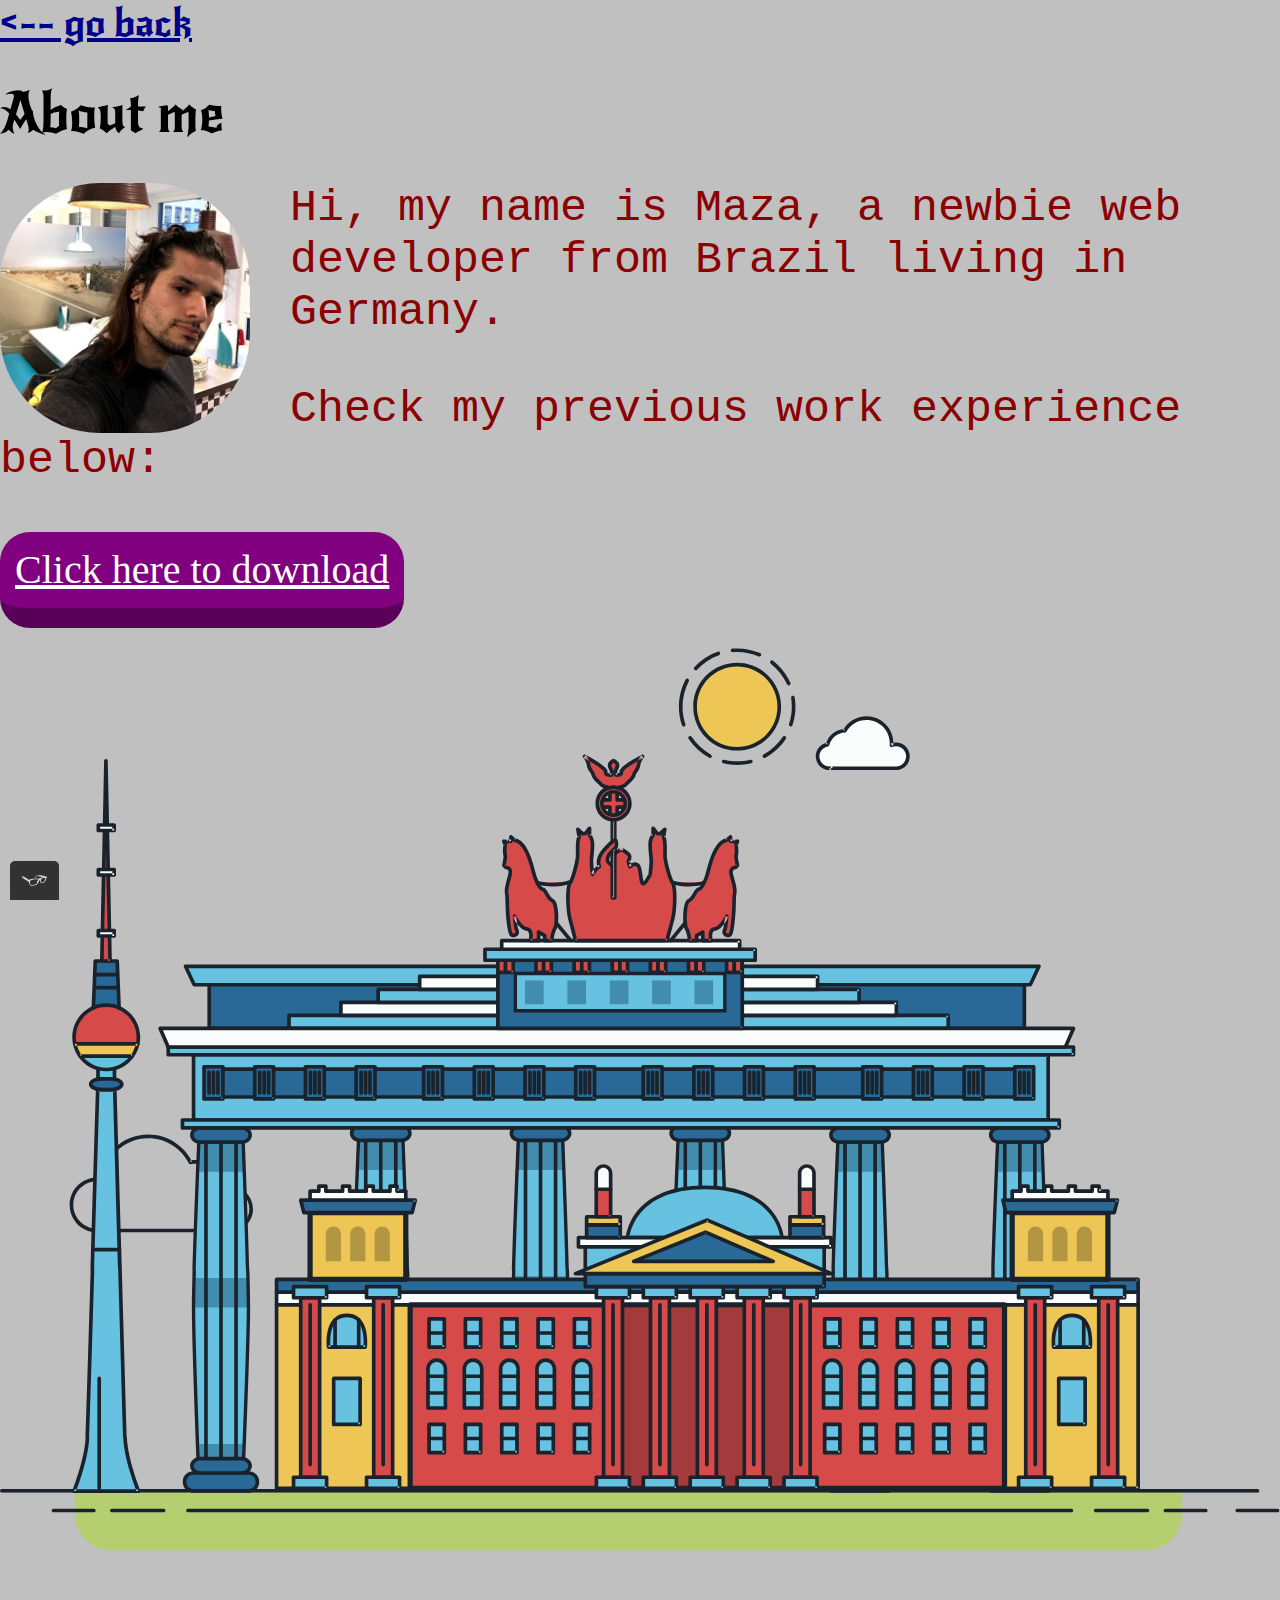
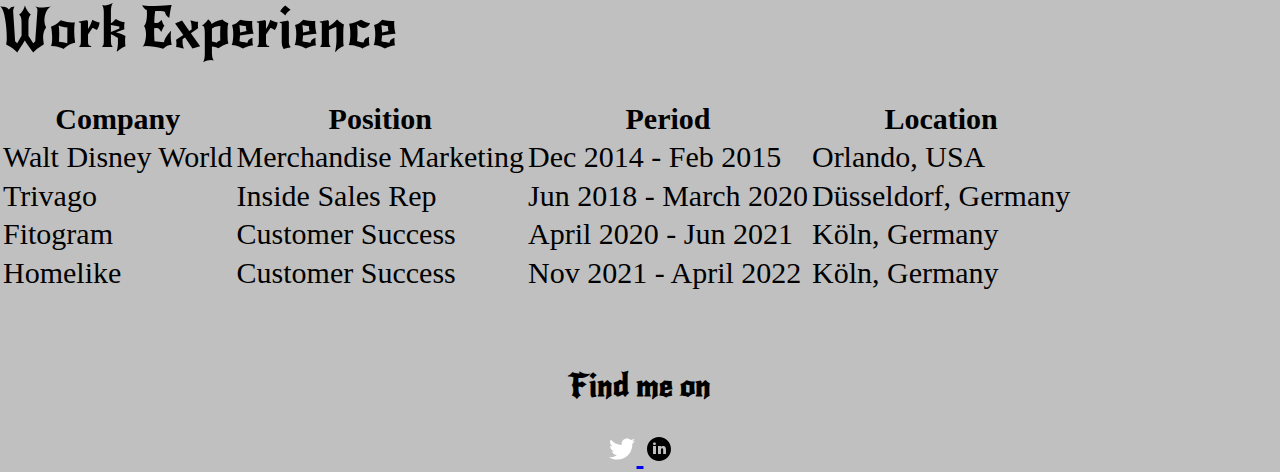
==== commit 70db4ac2: "changes to comply with validators" ====
--- a/about.html
+++ b/about.html
@@ -4,7 +4,7 @@
 
 <head>
   <meta charset="utf-8">
-  <title>About Maza</title>
+  <title>About Maza!</title>
   <link rel="shortcut icon" href="images/jimii.jpg" type="image/x-icon" >
 
   <link rel="stylesheet" href="css/normalize.css" type="text/css" >
@@ -652,42 +652,7 @@
         </g>
     </svg>
 
-<svg width="2000" height= "500" ;
-   version="1.1"
-   id="svg2"
-   xml:space="preserve"
-
-   height="268.29333"
-   viewBox="0 0 1068.2933 268.29334"
-   sodipodi:docname="d2444d5325f08c8db7771754ba08986b.eps"
-   xmlns:inkscape="http://www.inkscape.org/namespaces/inkscape"
-   xmlns:sodipodi="http://sodipodi.sourceforge.net/DTD/sodipodi-0.dtd"
-   xmlns:xlink="http://www.w3.org/1999/xlink"
-   xmlns="http://www.w3.org/2000/svg"
-   xmlns:svg="http://www.w3.org/2000/svg"><defs
-     id="defs6" /><sodipodi:namedview
-     id="namedview4"
-     pagecolor="#ffffff"
-     bordercolor="#666666"
-     borderopacity="1.0"
-     inkscape:pageshadow="2"
-     inkscape:pageopacity="0.0"
-     inkscape:pagecheckerboard="0" /><g
-     id="g8"
-     inkscape:groupmode="layer"
-     inkscape:label="ink_ext_XXXXXX"
-     transform="matrix(1.3333333,0,0,-1.3333333,0.67999998,267.34665)"><g
-       id="g10"
-       transform="scale(0.1)"><g
-         id="g12"
-         transform="matrix(8012.2,0,0,2012.2,-5.1,-7.10008)"><image
-           width="1"
-           height="1"
-           style="image-rendering:optimizeSpeed"
-           preserveAspectRatio="none"
-           transform="matrix(1,0,0,-1,0,1)"
-           xlink:href="[data-uri]